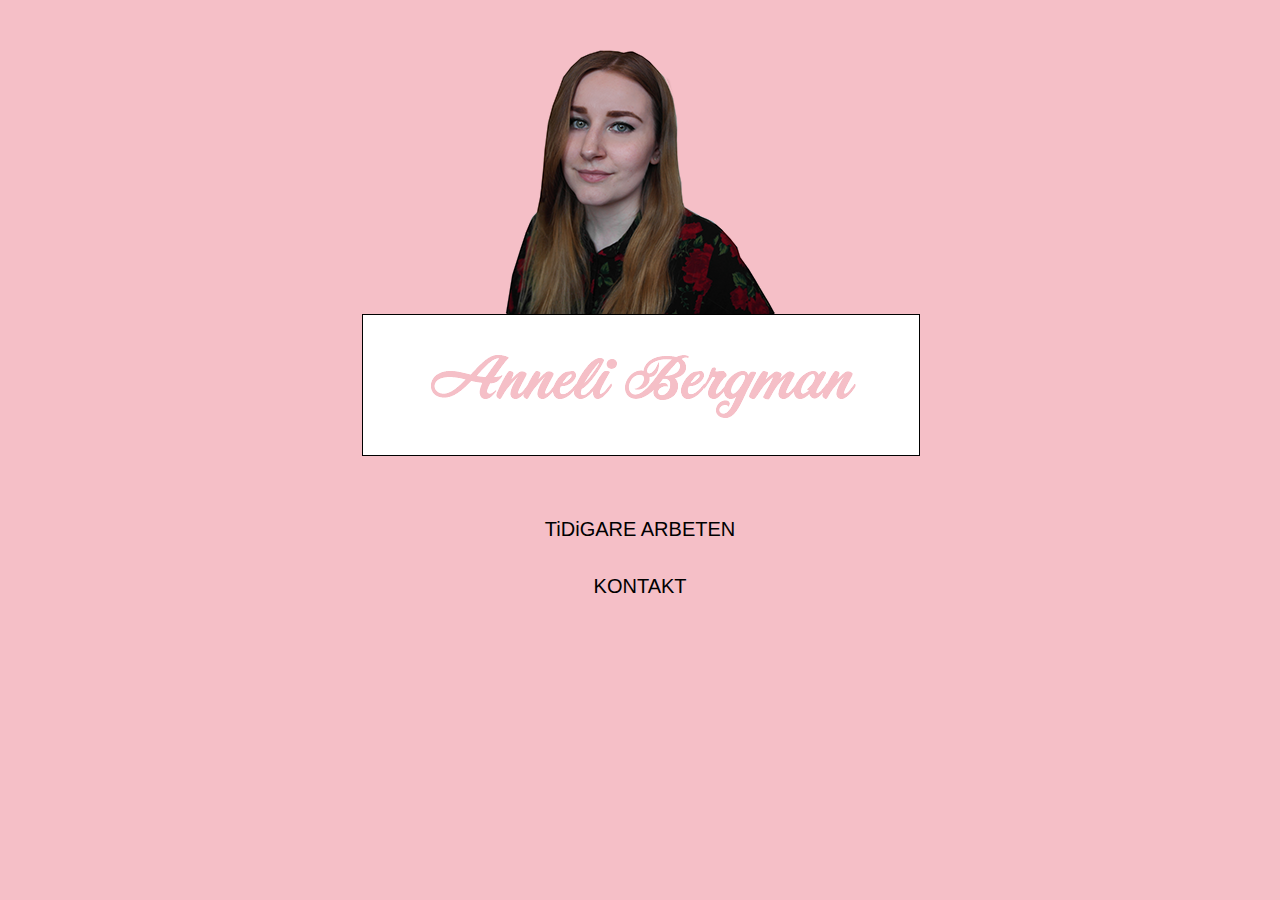
==== index.html @ 08a7d25a "1" ====
<!DOCTYPE html>
<html class="nojs html css_verticalspacer" lang="sv-SE">
 <head>

  <meta http-equiv="Content-type" content="text/html;charset=UTF-8"/>
  <meta name="generator" content="2017.0.4.363"/>
  <meta name="viewport" content="width=device-width, initial-scale=1.0"/>
  
  <script type="text/javascript">
   // Update the 'nojs'/'js' class on the html node
document.documentElement.className = document.documentElement.className.replace(/\bnojs\b/g, 'js');

// Check that all required assets are uploaded and up-to-date
if(typeof Muse == "undefined") window.Muse = {}; window.Muse.assets = {"required":["museutils.js", "museconfig.js", "jquery.musepolyfill.bgsize.js", "jquery.watch.js", "jquery.museresponsive.js", "require.js", "index.css"], "outOfDate":[]};
</script>
  
  <title>Hem</title>
  <!-- CSS -->
  <link rel="stylesheet" type="text/css" href="css/site_global.css?crc=4055949793"/>
  <link rel="stylesheet" type="text/css" href="css/index.css?crc=509711345" id="pagesheet"/>
  <!-- IE-only CSS -->
  <!--[if lt IE 9]>
  <link rel="stylesheet" type="text/css" href="css/nomq_index.css?crc=4184510606" id="nomq_pagesheet"/>
  <![endif]-->
   </head>
 <body>

  <div class="breakpoint active" id="bp_infinity" data-min-width="1171"><!-- responsive breakpoint node -->
   <div class="clearfix borderbox" id="page"><!-- column -->
    <div class="museBGSize colelem shared_content" id="u435" data-content-guid="u435_content"><!-- content -->
     <div class="fluid_height_spacer"></div>
    </div>
    <div class="clearfix colelem" id="pu257"><!-- group -->
     <div class="grpelem shared_content" id="u257" data-content-guid="u257_content"><!-- simple frame -->
      <div class="fluid_height_spacer"></div>
     </div>
     <img class="grpelem temp_no_img_src" id="u233-4" alt="Anneli Bergman" data-orig-src="images/u233-4.png?crc=238624727" data-image-width="557" src="images/blank.gif?crc=4208392903"/><!-- rasterized frame -->
    </div>
    <div class="clearfix colelem shared_content" id="u348-6" data-content-guid="u348-6_content"><!-- content -->
     <p id="u348-4"><span><a class="nonblock" href="porte.html"><span id="u348">TiDiGARE ARBETEN</span></a></span></p>
    </div>
    <div class="clearfix colelem shared_content" id="u459-6" data-content-guid="u459-6_content"><!-- content -->
     <p id="u459-4"><span><a class="nonblock" href="kontakt.html"><span id="u459">KONTAKT</span></a></span></p>
    </div>
    <div class="verticalspacer" data-offset-top="601" data-content-above-spacer="601" data-content-below-spacer="95"></div>
   </div>
  </div>
  <div class="breakpoint" id="bp_1170" data-min-width="1143" data-max-width="1170"><!-- responsive breakpoint node -->
   <div class="clearfix borderbox temp_no_id" data-orig-id="page"><!-- column -->
    <span class="museBGSize colelem placeholder" data-placeholder-for="u435_content"><!-- placeholder node --></span>
    <div class="clearfix colelem temp_no_id" data-orig-id="pu257"><!-- group -->
     <span class="grpelem placeholder" data-placeholder-for="u257_content"><!-- placeholder node --></span>
     <img class="grpelem temp_no_id temp_no_img_src" alt="Anneli Bergman" data-orig-src="images/u233-42.png?crc=48266319" data-image-width="443" data-orig-id="u233-4" src="images/blank.gif?crc=4208392903"/><!-- rasterized frame -->
    </div>
    <span class="clearfix colelem placeholder" data-placeholder-for="u348-6_content"><!-- placeholder node --></span>
    <span class="clearfix colelem placeholder" data-placeholder-for="u459-6_content"><!-- placeholder node --></span>
    <div class="verticalspacer" data-offset-top="620" data-content-above-spacer="619" data-content-below-spacer="77"></div>
   </div>
  </div>
  <div class="breakpoint" id="bp_1142" data-min-width="1106" data-max-width="1142"><!-- responsive breakpoint node -->
   <div class="clearfix borderbox temp_no_id" data-orig-id="page"><!-- column -->
    <span class="museBGSize colelem placeholder" data-placeholder-for="u435_content"><!-- placeholder node --></span>
    <div class="clearfix colelem temp_no_id" data-orig-id="pu257"><!-- group -->
     <span class="grpelem placeholder" data-placeholder-for="u257_content"><!-- placeholder node --></span>
     <img class="grpelem temp_no_id temp_no_img_src" alt="Anneli Bergman" data-orig-src="images/u233-43.png?crc=3867384442" data-image-width="432" data-orig-id="u233-4" src="images/blank.gif?crc=4208392903"/><!-- rasterized frame -->
    </div>
    <span class="clearfix colelem placeholder" data-placeholder-for="u348-6_content"><!-- placeholder node --></span>
    <span class="clearfix colelem placeholder" data-placeholder-for="u459-6_content"><!-- placeholder node --></span>
    <div class="verticalspacer" data-offset-top="599" data-content-above-spacer="598" data-content-below-spacer="98"></div>
   </div>
  </div>
  <div class="breakpoint" id="bp_1105" data-min-width="1076" data-max-width="1105"><!-- responsive breakpoint node -->
   <div class="clearfix borderbox temp_no_id" data-orig-id="page"><!-- column -->
    <span class="museBGSize colelem placeholder" data-placeholder-for="u435_content"><!-- placeholder node --></span>
    <div class="clearfix colelem temp_no_id" data-orig-id="pu257"><!-- group -->
     <span class="grpelem placeholder" data-placeholder-for="u257_content"><!-- placeholder node --></span>
     <img class="grpelem temp_no_id temp_no_img_src" alt="Anneli Bergman" data-orig-src="images/u233-44.png?crc=467879371" data-image-width="514" data-orig-id="u233-4" src="images/blank.gif?crc=4208392903"/><!-- rasterized frame -->
    </div>
    <span class="clearfix colelem placeholder" data-placeholder-for="u348-6_content"><!-- placeholder node --></span>
    <span class="clearfix colelem placeholder" data-placeholder-for="u459-6_content"><!-- placeholder node --></span>
    <div class="verticalspacer" data-offset-top="569" data-content-above-spacer="568" data-content-below-spacer="99"></div>
   </div>
  </div>
  <div class="breakpoint" id="bp_1075" data-min-width="1041" data-max-width="1075"><!-- responsive breakpoint node -->
   <div class="clearfix borderbox temp_no_id" data-orig-id="page"><!-- column -->
    <span class="museBGSize colelem placeholder" data-placeholder-for="u435_content"><!-- placeholder node --></span>
    <div class="clearfix colelem temp_no_id" data-orig-id="pu257"><!-- group -->
     <span class="grpelem placeholder" data-placeholder-for="u257_content"><!-- placeholder node --></span>
     <img class="grpelem temp_no_id temp_no_img_src" alt="Anneli Bergman" data-orig-src="images/u233-45.png?crc=4223969296" data-image-width="467" data-orig-id="u233-4" src="images/blank.gif?crc=4208392903"/><!-- rasterized frame -->
    </div>
    <span class="clearfix colelem placeholder" data-placeholder-for="u348-6_content"><!-- placeholder node --></span>
    <span class="clearfix colelem placeholder" data-placeholder-for="u459-6_content"><!-- placeholder node --></span>
    <div class="verticalspacer" data-offset-top="557" data-content-above-spacer="557" data-content-below-spacer="110"></div>
   </div>
  </div>
  <div class="breakpoint" id="bp_1040" data-min-width="989" data-max-width="1040"><!-- responsive breakpoint node -->
   <div class="clearfix borderbox temp_no_id" data-orig-id="page"><!-- column -->
    <span class="museBGSize colelem placeholder" data-placeholder-for="u435_content"><!-- placeholder node --></span>
    <div class="clearfix colelem temp_no_id" data-orig-id="pu257"><!-- group -->
     <span class="grpelem placeholder" data-placeholder-for="u257_content"><!-- placeholder node --></span>
     <img class="grpelem temp_no_id temp_no_img_src" alt="Anneli Bergman" data-orig-src="images/u233-46.png?crc=4193745362" data-image-width="451" data-orig-id="u233-4" src="images/blank.gif?crc=4208392903"/><!-- rasterized frame -->
    </div>
    <span class="clearfix colelem placeholder" data-placeholder-for="u348-6_content"><!-- placeholder node --></span>
    <span class="clearfix colelem placeholder" data-placeholder-for="u459-6_content"><!-- placeholder node --></span>
    <div class="verticalspacer" data-offset-top="517" data-content-above-spacer="516" data-content-below-spacer="151"></div>
   </div>
  </div>
  <div class="breakpoint" id="bp_988" data-min-width="810" data-max-width="988"><!-- responsive breakpoint node -->
   <div class="clearfix borderbox temp_no_id" data-orig-id="page"><!-- column -->
    <span class="museBGSize colelem placeholder" data-placeholder-for="u435_content"><!-- placeholder node --></span>
    <div class="clearfix colelem temp_no_id" data-orig-id="pu257"><!-- group -->
     <span class="grpelem placeholder" data-placeholder-for="u257_content"><!-- placeholder node --></span>
     <img class="grpelem temp_no_id temp_no_img_src" alt="Anneli Bergman" data-orig-src="images/u233-47.png?crc=4140780287" data-image-width="429" data-orig-id="u233-4" src="images/blank.gif?crc=4208392903"/><!-- rasterized frame -->
    </div>
    <span class="clearfix colelem placeholder" data-placeholder-for="u348-6_content"><!-- placeholder node --></span>
    <span class="clearfix colelem placeholder" data-placeholder-for="u459-6_content"><!-- placeholder node --></span>
    <div class="verticalspacer" data-offset-top="436" data-content-above-spacer="435" data-content-below-spacer="79"></div>
   </div>
  </div>
  <div class="breakpoint" id="bp_809" data-min-width="702" data-max-width="809"><!-- responsive breakpoint node -->
   <div class="clearfix borderbox temp_no_id" data-orig-id="page"><!-- column -->
    <span class="museBGSize colelem placeholder" data-placeholder-for="u435_content"><!-- placeholder node --></span>
    <div class="clearfix colelem temp_no_id" data-orig-id="pu257"><!-- group -->
     <span class="grpelem placeholder" data-placeholder-for="u257_content"><!-- placeholder node --></span>
     <img class="grpelem temp_no_id temp_no_img_src" alt="Anneli Bergman" data-orig-src="images/u233-48.png?crc=89315400" data-image-width="351" data-orig-id="u233-4" src="images/blank.gif?crc=4208392903"/><!-- rasterized frame -->
    </div>
    <span class="clearfix colelem placeholder" data-placeholder-for="u348-6_content"><!-- placeholder node --></span>
    <span class="clearfix colelem placeholder" data-placeholder-for="u459-6_content"><!-- placeholder node --></span>
    <div class="verticalspacer" data-offset-top="359" data-content-above-spacer="359" data-content-below-spacer="155"></div>
   </div>
  </div>
  <div class="breakpoint" id="bp_701" data-min-width="586" data-max-width="701"><!-- responsive breakpoint node -->
   <div class="clearfix borderbox temp_no_id" data-orig-id="page"><!-- column -->
    <span class="museBGSize colelem placeholder" data-placeholder-for="u435_content"><!-- placeholder node --></span>
    <div class="clearfix colelem temp_no_id" data-orig-id="pu257"><!-- group -->
     <span class="grpelem placeholder" data-placeholder-for="u257_content"><!-- placeholder node --></span>
     <img class="grpelem temp_no_id temp_no_img_src" alt="Anneli Bergman" data-orig-src="images/u233-49.png?crc=3844939963" data-image-width="304" data-orig-id="u233-4" src="images/blank.gif?crc=4208392903"/><!-- rasterized frame -->
    </div>
    <span class="clearfix colelem placeholder" data-placeholder-for="u348-6_content"><!-- placeholder node --></span>
    <span class="clearfix colelem placeholder" data-placeholder-for="u459-6_content"><!-- placeholder node --></span>
    <div class="verticalspacer" data-offset-top="334" data-content-above-spacer="333" data-content-below-spacer="44"></div>
   </div>
  </div>
  <div class="breakpoint" id="bp_585" data-min-width="505" data-max-width="585"><!-- responsive breakpoint node -->
   <div class="clearfix borderbox temp_no_id" data-orig-id="page"><!-- column -->
    <span class="museBGSize colelem placeholder" data-placeholder-for="u435_content"><!-- placeholder node --></span>
    <div class="clearfix colelem temp_no_id" data-orig-id="pu257"><!-- group -->
     <span class="grpelem placeholder" data-placeholder-for="u257_content"><!-- placeholder node --></span>
     <img class="grpelem temp_no_id temp_no_img_src" alt="Anneli Bergman" data-orig-src="images/u233-410.png?crc=309067470" data-image-width="254" data-orig-id="u233-4" src="images/blank.gif?crc=4208392903"/><!-- rasterized frame -->
    </div>
    <span class="clearfix colelem placeholder" data-placeholder-for="u348-6_content"><!-- placeholder node --></span>
    <span class="clearfix colelem placeholder" data-placeholder-for="u459-6_content"><!-- placeholder node --></span>
    <div class="verticalspacer" data-offset-top="290" data-content-above-spacer="290" data-content-below-spacer="87"></div>
   </div>
  </div>
  <div class="breakpoint" id="bp_504" data-min-width="370" data-max-width="504"><!-- responsive breakpoint node -->
   <div class="clearfix borderbox temp_no_id" data-orig-id="page"><!-- column -->
    <span class="museBGSize colelem placeholder" data-placeholder-for="u435_content"><!-- placeholder node --></span>
    <div class="clearfix colelem temp_no_id" data-orig-id="pu257"><!-- group -->
     <span class="grpelem placeholder" data-placeholder-for="u257_content"><!-- placeholder node --></span>
     <img class="grpelem temp_no_id temp_no_img_src" alt="Anneli Bergman" data-orig-src="images/u233-411.png?crc=4114354824" data-image-width="219" data-orig-id="u233-4" src="images/blank.gif?crc=4208392903"/><!-- rasterized frame -->
    </div>
    <span class="clearfix colelem placeholder" data-placeholder-for="u348-6_content"><!-- placeholder node --></span>
    <span class="clearfix colelem placeholder" data-placeholder-for="u459-6_content"><!-- placeholder node --></span>
    <div class="verticalspacer" data-offset-top="243" data-content-above-spacer="242" data-content-below-spacer="91"></div>
   </div>
  </div>
  <div class="breakpoint" id="bp_369" data-min-width="327" data-max-width="369"><!-- responsive breakpoint node -->
   <div class="clearfix borderbox temp_no_id" data-orig-id="page"><!-- column -->
    <span class="museBGSize colelem placeholder" data-placeholder-for="u435_content"><!-- placeholder node --></span>
    <div class="clearfix colelem temp_no_id" data-orig-id="pu257"><!-- group -->
     <span class="grpelem placeholder" data-placeholder-for="u257_content"><!-- placeholder node --></span>
     <img class="grpelem temp_no_id temp_no_img_src" alt="Anneli Bergman" data-orig-src="images/u233-412.png?crc=144789731" data-image-width="160" data-orig-id="u233-4" src="images/blank.gif?crc=4208392903"/><!-- rasterized frame -->
    </div>
    <span class="clearfix colelem placeholder" data-placeholder-for="u348-6_content"><!-- placeholder node --></span>
    <span class="clearfix colelem placeholder" data-placeholder-for="u459-6_content"><!-- placeholder node --></span>
    <div class="verticalspacer" data-offset-top="204" data-content-above-spacer="203" data-content-below-spacer="130"></div>
   </div>
  </div>
  <div class="breakpoint" id="bp_326" data-max-width="326"><!-- responsive breakpoint node -->
   <div class="clearfix borderbox temp_no_id" data-orig-id="page"><!-- column -->
    <span class="museBGSize colelem placeholder" data-placeholder-for="u435_content"><!-- placeholder node --></span>
    <div class="clearfix colelem temp_no_id" data-orig-id="pu257"><!-- group -->
     <span class="grpelem placeholder" data-placeholder-for="u257_content"><!-- placeholder node --></span>
     <img class="grpelem temp_no_id temp_no_img_src" alt="Anneli Bergman" data-orig-src="images/u233-413.png?crc=3924469878" data-image-width="141" data-orig-id="u233-4" src="images/blank.gif?crc=4208392903"/><!-- rasterized frame -->
    </div>
    <span class="clearfix colelem placeholder" data-placeholder-for="u348-6_content"><!-- placeholder node --></span>
    <span class="clearfix colelem placeholder" data-placeholder-for="u459-6_content"><!-- placeholder node --></span>
    <div class="verticalspacer" data-offset-top="215" data-content-above-spacer="214" data-content-below-spacer="61"></div>
   </div>
  </div>
  <!-- Other scripts -->
  <script type="text/javascript">
   // Decide weather to suppress missing file error or not based on preference setting
var suppressMissingFileError = false
</script>
  <script type="text/javascript">
   window.Muse.assets.check=function(d){if(!window.Muse.assets.checked){window.Muse.assets.checked=!0;var b={},c=function(a,b){if(window.getComputedStyle){var c=window.getComputedStyle(a,null);return c&&c.getPropertyValue(b)||c&&c[b]||""}if(document.documentElement.currentStyle)return(c=a.currentStyle)&&c[b]||a.style&&a.style[b]||"";return""},a=function(a){if(a.match(/^rgb/))return a=a.replace(/\s+/g,"").match(/([\d\,]+)/gi)[0].split(","),(parseInt(a[0])<<16)+(parseInt(a[1])<<8)+parseInt(a[2]);if(a.match(/^\#/))return parseInt(a.substr(1),
16);return 0},g=function(g){for(var f=document.getElementsByTagName("link"),h=0;h<f.length;h++)if("text/css"==f[h].type){var i=(f[h].href||"").match(/\/?css\/([\w\-]+\.css)\?crc=(\d+)/);if(!i||!i[1]||!i[2])break;b[i[1]]=i[2]}f=document.createElement("div");f.className="version";f.style.cssText="display:none; width:1px; height:1px;";document.getElementsByTagName("body")[0].appendChild(f);for(h=0;h<Muse.assets.required.length;){var i=Muse.assets.required[h],l=i.match(/([\w\-\.]+)\.(\w+)$/),k=l&&l[1]?
l[1]:null,l=l&&l[2]?l[2]:null;switch(l.toLowerCase()){case "css":k=k.replace(/\W/gi,"_").replace(/^([^a-z])/gi,"_$1");f.className+=" "+k;k=a(c(f,"color"));l=a(c(f,"backgroundColor"));k!=0||l!=0?(Muse.assets.required.splice(h,1),"undefined"!=typeof b[i]&&(k!=b[i]>>>24||l!=(b[i]&16777215))&&Muse.assets.outOfDate.push(i)):h++;f.className="version";break;case "js":h++;break;default:throw Error("Unsupported file type: "+l);}}d?d().jquery!="1.8.3"&&Muse.assets.outOfDate.push("jquery-1.8.3.min.js"):Muse.assets.required.push("jquery-1.8.3.min.js");
f.parentNode.removeChild(f);if(Muse.assets.outOfDate.length||Muse.assets.required.length)f="En del filer på servern kanske saknas eller är felaktiga. Rensa webbläsarens cacheminne och försök igen. Kontakta webbplatsadministratören om problemet kvarstår.",g&&Muse.assets.outOfDate.length&&(f+="\nOut of date: "+Muse.assets.outOfDate.join(",")),g&&Muse.assets.required.length&&(f+="\nMissing: "+Muse.assets.required.join(",")),suppressMissingFileError?(f+="\nUse SuppressMissingFileError key in AppPrefs.xml to show missing file error pop up.",console.log(f)):alert(f)};location&&location.search&&location.search.match&&location.search.match(/muse_debug/gi)?
setTimeout(function(){g(!0)},5E3):g()}};
var muse_init=function(){require.config({baseUrl:""});require(["jquery","museutils","whatinput","jquery.musepolyfill.bgsize","jquery.watch","jquery.museresponsive"],function(d){var $ = d;$(document).ready(function(){try{
window.Muse.assets.check($);/* body */
Muse.Utils.transformMarkupToFixBrowserProblemsPreInit();/* body */
Muse.Utils.prepHyperlinks(true);/* body */
Muse.Utils.fullPage('#page');/* 100% height page */
$( '.breakpoint' ).registerBreakpoint();/* Register breakpoints */
Muse.Utils.transformMarkupToFixBrowserProblems();/* body */
}catch(b){if(b&&"function"==typeof b.notify?b.notify():Muse.Assert.fail("Error calling selector function: "+b),false)throw b;}})})};

</script>
  <!-- RequireJS script -->
  <script src="scripts/require.js?crc=3951022091" type="text/javascript" async data-main="scripts/museconfig.js?crc=4177022356" onload="if (requirejs) requirejs.onError = function(requireType, requireModule) { if (requireType && requireType.toString && requireType.toString().indexOf && 0 <= requireType.toString().indexOf('#scripterror')) window.Muse.assets.check(); }" onerror="window.Muse.assets.check();"></script>
   </body>
</html>
---- css/site_global.css ----
html{min-height:100%;min-width:100%;-ms-text-size-adjust:none;}body,div,dl,dt,dd,ul,ol,li,nav,h1,h2,h3,h4,h5,h6,pre,code,form,fieldset,legend,input,button,textarea,p,blockquote,th,td,a{margin:0px;padding:0px;border-width:0px;border-style:solid;border-color:transparent;-webkit-transform-origin:left top;-ms-transform-origin:left top;-o-transform-origin:left top;transform-origin:left top;background-repeat:no-repeat;}button.submit-btn{-moz-box-sizing:content-box;-webkit-box-sizing:content-box;box-sizing:content-box;}.transition{-webkit-transition-property:background-image,background-position,background-color,border-color,border-radius,color,font-size,font-style,font-weight,letter-spacing,line-height,text-align,box-shadow,text-shadow,opacity;transition-property:background-image,background-position,background-color,border-color,border-radius,color,font-size,font-style,font-weight,letter-spacing,line-height,text-align,box-shadow,text-shadow,opacity;}.transition *{-webkit-transition:inherit;transition:inherit;}table{border-collapse:collapse;border-spacing:0px;}fieldset,img{border:0px;border-style:solid;-webkit-transform-origin:left top;-ms-transform-origin:left top;-o-transform-origin:left top;transform-origin:left top;}address,caption,cite,code,dfn,em,strong,th,var,optgroup{font-style:inherit;font-weight:inherit;}del,ins{text-decoration:none;}li{list-style:none;}caption,th{text-align:left;}h1,h2,h3,h4,h5,h6{font-size:100%;font-weight:inherit;}input,button,textarea,select,optgroup,option{font-family:inherit;font-size:inherit;font-style:inherit;font-weight:inherit;}.form-grp input,.form-grp textarea{-webkit-appearance:none;-webkit-border-radius:0;}body{font-family:Arial, Helvetica Neue, Helvetica, sans-serif;text-align:left;font-size:14px;line-height:17px;word-wrap:break-word;text-rendering:optimizeLegibility;-moz-font-feature-settings:'liga';-ms-font-feature-settings:'liga';-webkit-font-feature-settings:'liga';font-feature-settings:'liga';}a:link{color:#000000;text-decoration:inherit;}a:visited{color:#800080;text-decoration:inherit;}a:hover{color:#534741;text-decoration:underline;}a:active{color:#EE0000;text-decoration:inherit;}a.nontext{color:black;text-decoration:none;font-style:normal;font-weight:normal;}.normal_text{color:#000000;direction:ltr;font-family:Arial, Helvetica Neue, Helvetica, sans-serif;font-size:14px;font-style:normal;font-weight:normal;letter-spacing:0px;line-height:17px;text-align:left;text-decoration:none;text-indent:0px;text-transform:none;vertical-align:0px;padding:0px;}.list0 li:before{position:absolute;right:100%;letter-spacing:0px;text-decoration:none;font-weight:normal;font-style:normal;}.rtl-list li:before{right:auto;left:100%;}.nls-None > li:before,.nls-None .list3 > li:before,.nls-None .list6 > li:before{margin-right:6px;content:'•';}.nls-None .list1 > li:before,.nls-None .list4 > li:before,.nls-None .list7 > li:before{margin-right:6px;content:'○';}.nls-None,.nls-None .list1,.nls-None .list2,.nls-None .list3,.nls-None .list4,.nls-None .list5,.nls-None .list6,.nls-None .list7,.nls-None .list8{padding-left:34px;}.nls-None.rtl-list,.nls-None .list1.rtl-list,.nls-None .list2.rtl-list,.nls-None .list3.rtl-list,.nls-None .list4.rtl-list,.nls-None .list5.rtl-list,.nls-None .list6.rtl-list,.nls-None .list7.rtl-list,.nls-None .list8.rtl-list{padding-left:0px;padding-right:34px;}.nls-None .list2 > li:before,.nls-None .list5 > li:before,.nls-None .list8 > li:before{margin-right:6px;content:'-';}.nls-None.rtl-list > li:before,.nls-None .list1.rtl-list > li:before,.nls-None .list2.rtl-list > li:before,.nls-None .list3.rtl-list > li:before,.nls-None .list4.rtl-list > li:before,.nls-None .list5.rtl-list > li:before,.nls-None .list6.rtl-list > li:before,.nls-None .list7.rtl-list > li:before,.nls-None .list8.rtl-list > li:before{margin-right:0px;margin-left:6px;}.TabbedPanelsTab{white-space:nowrap;}.MenuBar .MenuBarView,.MenuBar .SubMenuView{display:block;list-style:none;}.MenuBar .SubMenu{display:none;position:absolute;}.NoWrap{white-space:nowrap;word-wrap:normal;}.rootelem{margin-left:auto;margin-right:auto;}.colelem{display:inline;float:left;clear:both;}.clearfix:after{content:"\0020";visibility:hidden;display:block;height:0px;clear:both;}*:first-child+html .clearfix{zoom:1;}.clip_frame{overflow:hidden;}.popup_anchor{position:relative;width:0px;height:0px;}.popup_element{z-index:100000;}.svg{display:block;vertical-align:top;}span.wrap{content:'';clear:left;display:block;}span.actAsInlineDiv{display:inline-block;}.position_content,.excludeFromNormalFlow{float:left;}.preload_images{position:absolute;overflow:hidden;left:-9999px;top:-9999px;height:1px;width:1px;}.preload{height:1px;width:1px;}.animateStates{-webkit-transition:0.3s ease-in-out;-moz-transition:0.3s ease-in-out;-o-transition:0.3s ease-in-out;transition:0.3s ease-in-out;}[data-whatinput="mouse"] *:focus,[data-whatinput="touch"] *:focus,input:focus,textarea:focus{outline:none;}textarea{resize:none;overflow:auto;}.fld-prompt{pointer-events:none;}.wrapped-input{position:absolute;top:0px;left:0px;background:transparent;border:none;}.submit-btn{z-index:50000;cursor:pointer;}.anchor_item{width:22px;height:18px;}.MenuBar .SubMenuVisible,.MenuBarVertical .SubMenuVisible,.MenuBar .SubMenu .SubMenuVisible,.popup_element.Active,span.actAsPara,.actAsDiv,a.nonblock.nontext,img.block{display:block;}.widget_invisible,.js .invi,.js .mse_pre_init{visibility:hidden;}.ose_ei{visibility:hidden;z-index:0;}.no_vert_scroll{overflow-y:hidden;}.always_vert_scroll{overflow-y:scroll;}.always_horz_scroll{overflow-x:scroll;}.fullscreen{overflow:hidden;left:0px;top:0px;position:fixed;height:100%;width:100%;-moz-box-sizing:border-box;-webkit-box-sizing:border-box;-ms-box-sizing:border-box;box-sizing:border-box;}.fullwidth{position:absolute;}.borderbox{-moz-box-sizing:border-box;-webkit-box-sizing:border-box;-ms-box-sizing:border-box;box-sizing:border-box;}.scroll_wrapper{position:absolute;overflow:auto;left:0px;right:0px;top:0px;bottom:0px;padding-top:0px;padding-bottom:0px;margin-top:0px;margin-bottom:0px;}.browser_width > *{position:absolute;left:0px;right:0px;}.grpelem,.accordion_wrapper{display:inline;float:left;}.fld-checkbox input[type=checkbox],.fld-radiobutton input[type=radio]{position:absolute;overflow:hidden;clip:rect(0px, 0px, 0px, 0px);height:1px;width:1px;margin:-1px;padding:0px;border:0px;}.fld-checkbox input[type=checkbox] + label,.fld-radiobutton input[type=radio] + label{display:inline-block;background-repeat:no-repeat;cursor:pointer;float:left;width:100%;height:100%;}.pointer_cursor,.fld-recaptcha-mode,.fld-recaptcha-refresh,.fld-recaptcha-help{cursor:pointer;}p,h1,h2,h3,h4,h5,h6,ol,ul,span.actAsPara{max-height:1000000px;}.superscript{vertical-align:super;font-size:66%;line-height:0px;}.subscript{vertical-align:sub;font-size:66%;line-height:0px;}.horizontalSlideShow{-ms-touch-action:pan-y;touch-action:pan-y;}.verticalSlideShow{-ms-touch-action:pan-x;touch-action:pan-x;}.colelem100,.verticalspacer{clear:both;}.list0 li,.MenuBar .MenuItemContainer,.SlideShowContentPanel .fullscreen img,.css_verticalspacer .verticalspacer{position:relative;}.popup_element.Inactive,.js .disn,.js .an_invi,.hidden,.breakpoint{display:none;}#muse_css_mq{position:absolute;display:none;background-color:#FFFFFE;}.fluid_height_spacer{width:0.01px;}.muse_check_css{display:none;position:fixed;}@media screen and (-webkit-min-device-pixel-ratio:0){body{text-rendering:auto;}}
---- css/index.css ----
.version.index{color:#00001E;background-color:#6193F1;}#page{width:100%;background-color:#F5BFC7;border-color:#000000;border-width:0px;margin-right:auto;z-index:1;background-image:none;margin-left:auto;}#u435{position:relative;background-color:transparent;filter:alpha(opacity=100);opacity:1;background-repeat:no-repeat;z-index:13;-ms-filter:"progid:DXImageTransform.Microsoft.Alpha(Opacity=100)";background-position:left center;background-size:contain;}#pu257{z-index:2;}#u257{border-color:#000000;border-style:solid;z-index:2;border-width:1px;position:relative;background-color:#FFFFFF;margin-right:-10000px;}#u233-4{display:block;margin-right:-10000px;z-index:3;vertical-align:top;position:relative;}#u348-6{z-index:7;position:relative;background-color:transparent;text-align:center;line-height:24px;font-size:20px;}#u459-6{z-index:14;position:relative;background-color:transparent;text-align:center;line-height:24px;font-size:20px;}.html{background-color:#F5BFC7;}body{position:relative;}@media (min-width: 1171px), print{#muse_css_mq{background-color:#FFFFFF;}#bp_infinity.active{display:block;}#page{min-height:600.6000000000001px;padding-bottom:95.39999999999986px;max-width:1200px;}#u435{background-image:url("../images/sam_3960.png?crc=3817084137");width:46.34%;margin-left:26.84%;left:0px;}#u435 .fluid_height_spacer{padding-bottom:56.4748201438849%;}#pu257{width:46.5%;margin-left:26.75%;}#u257{margin-bottom:-1px;width:99.65%;margin-left:0.18%;left:5.684341886080802e-14px;}#u257 .fluid_height_spacer{padding-bottom:25.179856115107913%;}#u233-4{margin-top:34px;width:99.83%;margin-left:0.09%;left:5.684341886080802e-14px;}#u348-6{min-height:27px;margin-top:62px;width:16.17%;margin-left:41.92%;left:0px;}#u459-6{min-height:27px;margin-top:30px;width:8.67%;margin-left:45.67%;left:0px;}.css_verticalspacer .verticalspacer{height:calc(100vh - 696px);}}@media (min-width: 1143px) and (max-width: 1170px){#muse_css_mq{background-color:#000492;}#bp_1170.active{display:block;}#page{min-height:620px;padding-bottom:76px;max-width:1170px;}#u435{background-image:url("../images/sam_3960.png?crc=3817084137");width:46.5%;margin-left:26.76%;left:0px;}#u435 .fluid_height_spacer{padding-bottom:56.25%;}#pu257{width:46.42%;margin-left:26.8%;}#u257{margin-bottom:-1px;width:99.82%;margin-left:0.1%;left:-0.5000000000000568px;}#u257 .fluid_height_spacer{padding-bottom:25.092250922509223%;}#u233-4{margin-top:32px;width:81.59%;margin-left:9.21%;left:-0.5000000000000568px;}#u348-6{min-height:27px;margin-top:92px;width:16.16%;margin-left:41.93%;left:-1px;}#u459-6{min-height:27px;margin-top:31px;width:8.64%;margin-left:45.69%;left:-1px;}.css_verticalspacer .verticalspacer{height:calc(100vh - 696px);}body{overflow-x:hidden;}}@media (min-width: 1106px) and (max-width: 1142px){#muse_css_mq{background-color:#000476;}#bp_1142.active{display:block;}#page{min-height:599px;padding-bottom:97px;max-width:1142px;}#u435{background-image:url("../images/sam_3960.png?crc=3817084137");width:46.5%;margin-left:26.76%;left:-1px;}#u435 .fluid_height_spacer{padding-bottom:56.30885122410546%;}#pu257{width:46.41%;margin-left:26.8%;}#u257{margin-bottom:-1px;width:99.82%;margin-left:0.1%;left:-5.684341886080802e-14px;}#u257 .fluid_height_spacer{padding-bottom:25.14177693761815%;}#u233-4{margin-top:31px;width:81.51%;margin-left:9.25%;left:-5.684341886080802e-14px;}#u348-6{min-height:27px;margin-top:56px;width:17.17%;margin-left:41.42%;left:0px;}#u459-6{min-height:27px;margin-top:56px;width:8.67%;margin-left:45.67%;left:-1px;}.css_verticalspacer .verticalspacer{height:calc(100vh - 696px);}body{overflow-x:hidden;}}@media (min-width: 1076px) and (max-width: 1105px){#muse_css_mq{background-color:#000451;}#bp_1105.active{display:block;}#page{min-height:569px;padding-bottom:98px;max-width:1105px;}#u435{background-image:url("../images/sam_3960.png?crc=3817084137");width:46.52%;margin-left:26.75%;left:0px;}#u435 .fluid_height_spacer{padding-bottom:56.22568093385214%;}#pu257{width:46.52%;margin-left:26.75%;}#u257{margin-bottom:-1px;width:99.62%;margin-left:0.2%;left:-0.49999999999994316px;}#u257 .fluid_height_spacer{padding-bottom:25.1953125%;}#u233-4{margin-top:32px;width:100%;margin-left:0%;left:-0.49999999999994316px;}#u348-6,#u459-6{min-height:27px;margin-top:48px;width:46.52%;margin-left:26.75%;left:0px;}.css_verticalspacer .verticalspacer{height:calc(100vh - 667px);}body{overflow-x:hidden;}}@media (min-width: 1041px) and (max-width: 1075px){#muse_css_mq{background-color:#000433;}#bp_1075.active{display:block;}#page{min-height:520px;padding-top:37px;padding-bottom:110px;max-width:1075px;}#u435{background-image:url("../images/sam_3960.png?crc=3817084137");width:43.45%;margin-left:28.28%;left:-1px;}#u435 .fluid_height_spacer{padding-bottom:54.81798715203426%;}#pu257{width:43.45%;margin-left:28.28%;}#u257{margin-bottom:-1px;width:99.58%;margin-left:0.22%;left:-1px;}#u257 .fluid_height_spacer{padding-bottom:24.516129032258064%;}#u233-4{margin-top:28px;width:100%;margin-left:0%;left:-1px;}#u348-6,#u459-6{min-height:27px;margin-top:48px;width:43.45%;margin-left:28.28%;left:-1px;}.css_verticalspacer .verticalspacer{height:calc(100vh - 667px);}body{overflow-x:hidden;}}@media (min-width: 989px) and (max-width: 1040px){#muse_css_mq{background-color:#000410;}#bp_1040.active{display:block;}#page{min-height:479.88903100775224px;padding-top:37px;padding-bottom:150.11096899224776px;max-width:1040px;}#u435{background-image:url("../images/sam_3960-u435-fr.png?crc=4133137788");width:43.47%;margin-left:28.27%;left:-1px;}#u435 .fluid_height_spacer{padding-bottom:54.86725663716814%;}#pu257{width:43.47%;margin-left:28.27%;}#u257{margin-bottom:-1px;width:99.56%;margin-left:0.23%;left:-1px;}#u257 .fluid_height_spacer{padding-bottom:24.444444444444443%;}#u233-4{margin-top:16px;width:99.78%;margin-left:0.12%;left:-1px;}#u348-6{min-height:27px;margin-top:34px;width:43.47%;margin-left:28.27%;left:0px;}#u459-6{min-height:27px;margin-top:33px;width:43.47%;margin-left:28.27%;left:-1px;}.css_verticalspacer .verticalspacer{height:calc(100vh - 667px);}body{overflow-x:hidden;}}@media (min-width: 810px) and (max-width: 988px){#muse_css_mq{background-color:#0003dc;}#bp_988.active{display:block;}#page{min-height:416px;padding-top:20px;padding-bottom:78px;max-width:988px;}#u435{background-image:url("../images/sam_3960-u435-fr2.png?crc=158328866");width:43.43%;margin-left:28.29%;left:0px;}#u435 .fluid_height_spacer{padding-bottom:54.77855477855478%;}#pu257{width:43.53%;margin-left:28.24%;}#u257{margin-bottom:-1px;width:99.31%;margin-left:0.35%;left:0px;}#u257 .fluid_height_spacer{padding-bottom:17.56440281030445%;}#u233-4{margin-top:10px;width:99.77%;margin-left:0.12%;left:0px;}#u348-6{min-height:27px;margin-top:26px;width:43.43%;margin-left:28.29%;left:0px;}#u459-6{min-height:27px;margin-top:25px;width:43.43%;margin-left:28.29%;left:0px;}.css_verticalspacer .verticalspacer{height:calc(100vh - 514px);}body{overflow-x:hidden;}}@media (min-width: 702px) and (max-width: 809px){#muse_css_mq{background-color:#000329;}#bp_809.active{display:block;}#page{min-height:339px;padding-top:20px;padding-bottom:155px;max-width:809px;}#u435{background-image:url("../images/sam_3960-u435-fr3.png?crc=155461490");width:43.39%;margin-left:28.31%;left:0px;}#u435 .fluid_height_spacer{padding-bottom:54.98575498575499%;}#pu257{width:43.52%;margin-left:28.25%;}#u257{width:99.44%;margin-left:0.29%;left:0.5px;}#u257 .fluid_height_spacer{padding-bottom:17.42857142857143%;}#u233-4{margin-top:14px;width:99.72%;margin-left:0.15%;left:0.5px;}#u348-6{min-height:27px;margin-top:14px;width:43.39%;margin-left:28.31%;left:0px;}#u459-6{min-height:27px;margin-top:16px;width:43.39%;margin-left:28.31%;left:0px;}.css_verticalspacer .verticalspacer{height:calc(100vh - 514px);}body{overflow-x:hidden;}}@media (min-width: 586px) and (max-width: 701px){#muse_css_mq{background-color:#0002bd;}#bp_701.active{display:block;}#page{min-height:314px;padding-top:20px;padding-bottom:43px;max-width:701px;}#u435{background-image:url("../images/sam_3960-u435-fr4.png?crc=4000275813");width:43.51%;margin-left:28.25%;left:0px;}#u435 .fluid_height_spacer{padding-bottom:54.75409836065573%;}#pu257{width:43.51%;margin-left:28.25%;}#u257{width:99.35%;margin-left:0.33%;left:0px;}#u257 .fluid_height_spacer{padding-bottom:17.491749174917494%;}#u233-4{margin-top:10px;width:99.68%;margin-left:0.17%;left:0px;}#u348-6{min-height:27px;margin-top:18px;width:43.51%;margin-left:28.25%;left:0px;}#u459-6{min-height:27px;margin-top:15px;width:43.51%;margin-left:28.25%;left:0px;}#u348-4,#u459-4{line-height:0px;}#u348,#u459{font-size:16px;line-height:19px;}.css_verticalspacer .verticalspacer{height:calc(100vh - 377px);}body{overflow-x:hidden;}}@media (min-width: 505px) and (max-width: 585px){#muse_css_mq{background-color:#000249;}#bp_585.active{display:block;}#page{min-height:269.80372576525207px;padding-top:20px;padding-bottom:87.19627423474793px;max-width:585px;}#u435{background-image:url("../images/sam_3960-u435-fr5.png?crc=4171264278");width:43.42%;margin-left:28.3%;left:-1px;}#u435 .fluid_height_spacer{padding-bottom:54.7244094488189%;}#pu257{width:43.59%;margin-left:28.21%;}#u257{margin-bottom:-1px;width:99.22%;margin-left:0.4%;left:0px;}#u257 .fluid_height_spacer{padding-bottom:17.391304347826086%;}#u233-4{margin-top:7px;width:99.61%;margin-left:0.2%;left:0px;}#u348-6{min-height:22px;margin-top:19px;width:43.42%;margin-left:28.3%;left:-1px;}#u459-6{min-height:27px;margin-top:18px;width:43.42%;margin-left:28.3%;left:-1px;}#u348-4,#u459-4{line-height:0px;}#u348,#u459{font-size:14px;line-height:17px;}.css_verticalspacer .verticalspacer{height:calc(100vh - 377px);}body{overflow-x:hidden;}}@media (min-width: 370px) and (max-width: 504px){#muse_css_mq{background-color:#0001f8;}#bp_504.active{display:block;}#page{min-height:222.94794646548206px;padding-top:20px;padding-bottom:90.05205353451794px;max-width:504px;}#u435{background-image:url("../images/sam_3960-u435-fr6.png?crc=65718570");width:43.46%;margin-left:28.28%;left:0px;}#u435 .fluid_height_spacer{padding-bottom:54.794520547945204%;}#pu257{width:43.66%;margin-left:28.18%;}#u257{margin-bottom:-1px;width:99.1%;margin-left:0.46%;left:0px;}#u257 .fluid_height_spacer{padding-bottom:17.431192660550458%;}#u233-4{margin-top:7px;width:99.55%;margin-left:0.23%;left:0px;}#u348-6{min-height:21px;margin-top:10px;width:43.46%;margin-left:28.28%;left:1px;}#u459-6{min-height:18px;margin-top:15px;width:43.46%;margin-left:28.28%;left:0px;}#u348-4,#u459-4{line-height:0px;}#u348,#u459{font-size:14px;line-height:17px;}.css_verticalspacer .verticalspacer{height:calc(100vh - 333px);}body{overflow-x:hidden;}}@media (min-width: 327px) and (max-width: 369px){#muse_css_mq{background-color:#000171;}#bp_369.active{display:block;}#page{min-height:183.91708523369073px;padding-top:20px;padding-bottom:129.08291476630927px;max-width:369px;}#u435{background-image:url("../images/sam_3960-u435-fr7.png?crc=483972332");width:43.37%;margin-left:28.32%;left:-1px;}#u435 .fluid_height_spacer{padding-bottom:55.00000000000001%;}#pu257{width:43.64%;margin-left:28.19%;}#u257{margin-bottom:-1px;width:98.76%;margin-left:0.63%;left:1.4210854715202004e-14px;}#u257 .fluid_height_spacer{padding-bottom:16.9811320754717%;}#u233-4{margin-top:2px;width:99.38%;margin-left:0.32%;left:-0.9999999999999858px;}#u348-6{min-height:21px;margin-top:14px;width:43.37%;margin-left:28.32%;left:1px;}#u459-6{min-height:18px;margin-top:15px;width:43.37%;margin-left:28.32%;left:-1px;}#u348-4,#u459-4{line-height:0px;}#u348,#u459{font-size:14px;line-height:17px;}.css_verticalspacer .verticalspacer{height:calc(100vh - 333px);}body{overflow-x:hidden;}}@media (max-width: 326px){#muse_css_mq{background-color:#000146;}#bp_326.active{display:block;}#page{min-height:195px;padding-top:20px;padding-bottom:60px;max-width:326px;}#u435{background-image:url("../images/sam_3960-u435-fr8.png?crc=319441018");width:43.56%;margin-left:28.23%;left:0px;}#u435 .fluid_height_spacer{padding-bottom:54.929577464788736%;}#pu257{width:43.56%;margin-left:28.23%;}#u257{margin-bottom:-1px;width:98.6%;margin-left:0.71%;left:0px;}#u257 .fluid_height_spacer{padding-bottom:35%;}#u233-4{margin-bottom:-1px;margin-top:2px;width:99.3%;margin-left:0.36%;left:-1px;}#u348-6{min-height:21px;margin-top:12px;width:43.56%;margin-left:28.23%;left:0px;}#u459-6{min-height:18px;margin-top:16px;width:43.56%;margin-left:28.23%;left:0px;}#u348-4,#u459-4{line-height:0px;}#u348,#u459{font-size:14px;line-height:17px;}.css_verticalspacer .verticalspacer{height:calc(100vh - 275px);}body{overflow-x:hidden;min-width:320px;}}
---- css/nomq_index.css ----
#muse_css_mq{background-color:#FFFFFF;}#bp_infinity.active{display:block;}#page{min-height:600.6000000000001px;padding-bottom:95.39999999999986px;max-width:1200px;}#u435{background-image:url("../images/sam_3960.png?crc=3817084137");width:46.34%;margin-left:26.84%;left:0px;}#u435 .fluid_height_spacer{padding-bottom:56.4748201438849%;}#pu257{width:46.5%;margin-left:26.75%;}#u257{margin-bottom:-1px;width:99.65%;margin-left:0.18%;left:5.684341886080802e-14px;}#u257 .fluid_height_spacer{padding-bottom:25.179856115107913%;}#u233-4{margin-top:34px;width:99.83%;margin-left:0.09%;left:5.684341886080802e-14px;}#u348-6{min-height:27px;margin-top:62px;width:16.17%;margin-left:41.92%;left:0px;}#u459-6{min-height:27px;margin-top:30px;width:8.67%;margin-left:45.67%;left:0px;}.css_verticalspacer .verticalspacer{height:calc(100vh - 696px);}
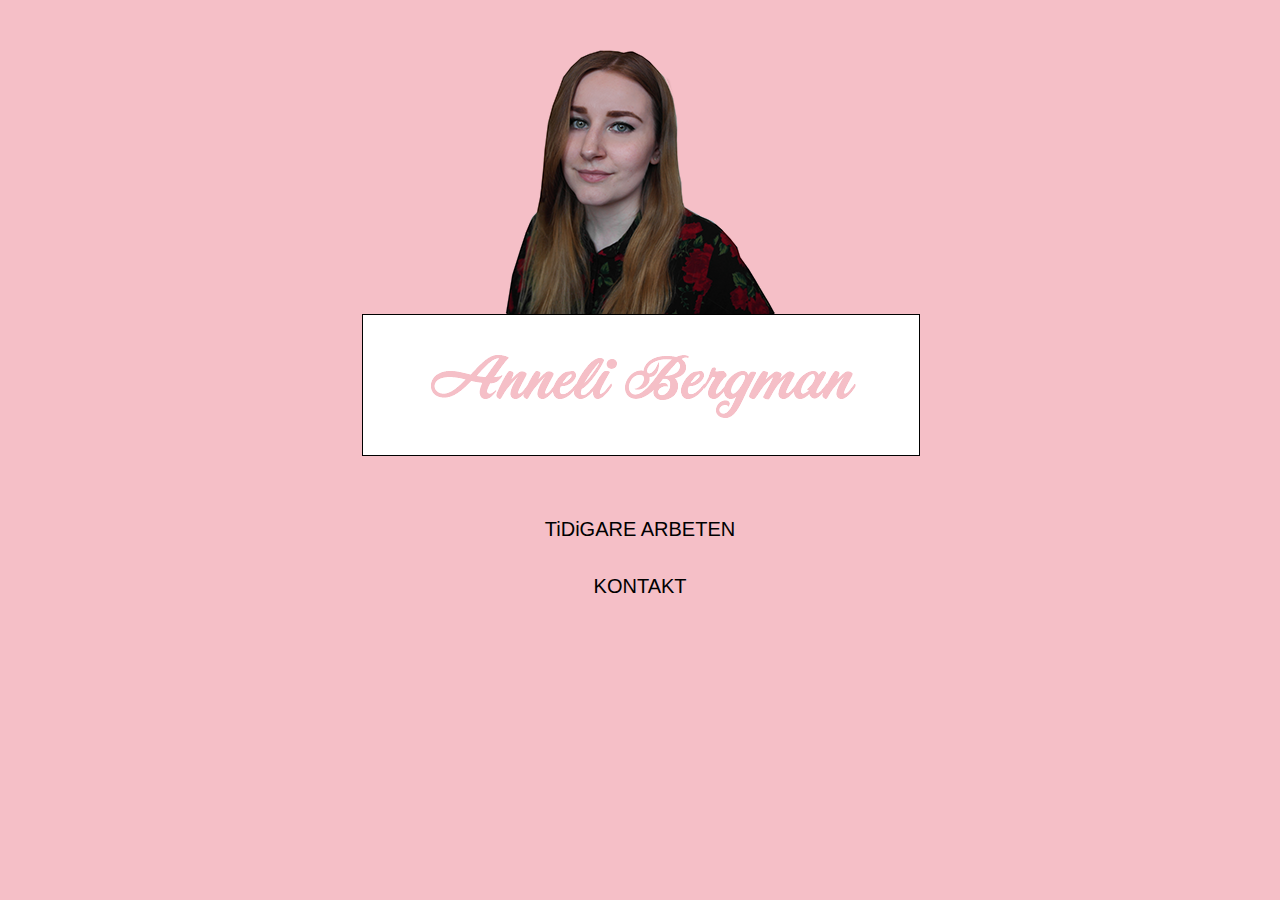
==== commit e7ea6153: "5" ====
--- a/index.html
+++ b/index.html
@@ -3,7 +3,7 @@
  <head>
 
   <meta http-equiv="Content-type" content="text/html;charset=UTF-8"/>
-  <meta name="generator" content="2017.0.4.363"/>
+  <meta name="generator" content="2017.1.0.379"/>
   <meta name="viewport" content="width=device-width, initial-scale=1.0"/>
   
   <script type="text/javascript">
@@ -16,177 +16,226 @@
   
   <title>Hem</title>
   <!-- CSS -->
-  <link rel="stylesheet" type="text/css" href="css/site_global.css?crc=4055949793"/>
-  <link rel="stylesheet" type="text/css" href="css/index.css?crc=509711345" id="pagesheet"/>
+  <link rel="stylesheet" type="text/css" href="css/site_global.css?crc=3798535280"/>
+  <link rel="stylesheet" type="text/css" href="css/index.css?crc=301125747" id="pagesheet"/>
   <!-- IE-only CSS -->
   <!--[if lt IE 9]>
-  <link rel="stylesheet" type="text/css" href="css/nomq_index.css?crc=4184510606" id="nomq_pagesheet"/>
+  <link rel="stylesheet" type="text/css" href="css/nomq_index.css?crc=428108215" id="nomq_pagesheet"/>
   <![endif]-->
-   </head>
+    <!--custom head HTML-->
+  <script>
+  (function(i,s,o,g,r,a,m){i['GoogleAnalyticsObject']=r;i[r]=i[r]||function(){
+  (i[r].q=i[r].q||[]).push(arguments)},i[r].l=1*new Date();a=s.createElement(o),
+  m=s.getElementsByTagName(o)[0];a.async=1;a.src=g;m.parentNode.insertBefore(a,m)
+  })(window,document,'script','https://www.google-analytics.com/analytics.js','ga');
+
+  ga('create', 'UA-104498044-1', 'auto');
+  ga('send', 'pageview');
+
+</script>
+ </head>
  <body>
 
   <div class="breakpoint active" id="bp_infinity" data-min-width="1171"><!-- responsive breakpoint node -->
    <div class="clearfix borderbox" id="page"><!-- column -->
-    <div class="museBGSize colelem shared_content" id="u435" data-content-guid="u435_content"><!-- content -->
-     <div class="fluid_height_spacer"></div>
-    </div>
-    <div class="clearfix colelem" id="pu257"><!-- group -->
-     <div class="grpelem shared_content" id="u257" data-content-guid="u257_content"><!-- simple frame -->
-      <div class="fluid_height_spacer"></div>
-     </div>
-     <img class="grpelem temp_no_img_src" id="u233-4" alt="Anneli Bergman" data-orig-src="images/u233-4.png?crc=238624727" data-image-width="557" src="images/blank.gif?crc=4208392903"/><!-- rasterized frame -->
-    </div>
-    <div class="clearfix colelem shared_content" id="u348-6" data-content-guid="u348-6_content"><!-- content -->
-     <p id="u348-4"><span><a class="nonblock" href="porte.html"><span id="u348">TiDiGARE ARBETEN</span></a></span></p>
-    </div>
-    <div class="clearfix colelem shared_content" id="u459-6" data-content-guid="u459-6_content"><!-- content -->
-     <p id="u459-4"><span><a class="nonblock" href="kontakt.html"><span id="u459">KONTAKT</span></a></span></p>
-    </div>
-    <div class="verticalspacer" data-offset-top="601" data-content-above-spacer="601" data-content-below-spacer="95"></div>
+    <div class="clearfix colelem" id="pu435"><!-- column -->
+     <div class="museBGSize colelem shared_content" id="u435" data-sizePolicy="fluidWidthHeight" data-pintopage="page_fixedCenter" data-leftAdjustmentDoneBy="pu435" data-content-guid="u435_content"><!-- content -->
+      <div class="fluid_height_spacer shared_content" data-content-guid="u435_0_content"></div>
+     </div>
+     <div class="clearfix colelem" id="pu257"><!-- group -->
+      <div class="grpelem shared_content" id="u257" data-sizePolicy="fluidWidthHeight" data-pintopage="page_fixedCenter" data-leftAdjustmentDoneBy="pu257" data-content-guid="u257_content"><!-- simple frame -->
+       <div class="fluid_height_spacer shared_content" data-content-guid="u257_0_content"></div>
+      </div>
+      <img class="grpelem temp_no_img_src" id="u233-4" alt="Anneli Bergman" data-orig-src="images/u233-4.png?crc=238624727" data-image-width="557" src="images/blank.gif?crc=4208392903"/><!-- rasterized frame -->
+     </div>
+     <div class="clearfix colelem shared_content" id="u348-6" data-sizePolicy="fluidWidth" data-pintopage="page_fixedCenter" data-leftAdjustmentDoneBy="pu435" data-content-guid="u348-6_content"><!-- content -->
+      <p id="u348-4" class="shared_content" data-content-guid="u348-4_content"><span><a class="nonblock" href="porte.html"><span id="u348">TiDiGARE ARBETEN</span></a></span></p>
+     </div>
+     <div class="clearfix colelem shared_content" id="u459-6" data-sizePolicy="fluidWidth" data-pintopage="page_fixedCenter" data-leftAdjustmentDoneBy="pu435" data-content-guid="u459-6_content"><!-- content -->
+      <p id="u459-4" class="shared_content" data-content-guid="u459-4_content"><span><a class="nonblock" href="kontakt.html"><span id="u459">KONTAKT</span></a></span></p>
+     </div>
+    </div>
+    <div class="verticalspacer" data-offset-top="601" data-content-above-spacer="601" data-content-below-spacer="94" data-sizePolicy="fixed" data-pintopage="page_fixedLeft"></div>
    </div>
   </div>
   <div class="breakpoint" id="bp_1170" data-min-width="1143" data-max-width="1170"><!-- responsive breakpoint node -->
    <div class="clearfix borderbox temp_no_id" data-orig-id="page"><!-- column -->
-    <span class="museBGSize colelem placeholder" data-placeholder-for="u435_content"><!-- placeholder node --></span>
-    <div class="clearfix colelem temp_no_id" data-orig-id="pu257"><!-- group -->
-     <span class="grpelem placeholder" data-placeholder-for="u257_content"><!-- placeholder node --></span>
-     <img class="grpelem temp_no_id temp_no_img_src" alt="Anneli Bergman" data-orig-src="images/u233-42.png?crc=48266319" data-image-width="443" data-orig-id="u233-4" src="images/blank.gif?crc=4208392903"/><!-- rasterized frame -->
-    </div>
-    <span class="clearfix colelem placeholder" data-placeholder-for="u348-6_content"><!-- placeholder node --></span>
-    <span class="clearfix colelem placeholder" data-placeholder-for="u459-6_content"><!-- placeholder node --></span>
-    <div class="verticalspacer" data-offset-top="620" data-content-above-spacer="619" data-content-below-spacer="77"></div>
+    <div class="clearfix colelem temp_no_id" data-orig-id="pu435"><!-- column -->
+     <span class="museBGSize colelem placeholder" data-placeholder-for="u435_content"><!-- placeholder node --></span>
+     <div class="clearfix colelem temp_no_id" data-orig-id="pu257"><!-- group -->
+      <span class="grpelem placeholder" data-placeholder-for="u257_content"><!-- placeholder node --></span>
+      <img class="grpelem temp_no_id temp_no_img_src" alt="Anneli Bergman" data-orig-src="images/u233-42.png?crc=48266319" data-image-width="443" data-orig-id="u233-4" src="images/blank.gif?crc=4208392903"/><!-- rasterized frame -->
+     </div>
+     <span class="clearfix colelem placeholder" data-placeholder-for="u348-6_content"><!-- placeholder node --></span>
+     <span class="clearfix colelem placeholder" data-placeholder-for="u459-6_content"><!-- placeholder node --></span>
+    </div>
+    <div class="verticalspacer" data-offset-top="620" data-content-above-spacer="619" data-content-below-spacer="76" data-sizePolicy="fixed" data-pintopage="page_fixedLeft"></div>
    </div>
   </div>
   <div class="breakpoint" id="bp_1142" data-min-width="1106" data-max-width="1142"><!-- responsive breakpoint node -->
    <div class="clearfix borderbox temp_no_id" data-orig-id="page"><!-- column -->
-    <span class="museBGSize colelem placeholder" data-placeholder-for="u435_content"><!-- placeholder node --></span>
-    <div class="clearfix colelem temp_no_id" data-orig-id="pu257"><!-- group -->
-     <span class="grpelem placeholder" data-placeholder-for="u257_content"><!-- placeholder node --></span>
-     <img class="grpelem temp_no_id temp_no_img_src" alt="Anneli Bergman" data-orig-src="images/u233-43.png?crc=3867384442" data-image-width="432" data-orig-id="u233-4" src="images/blank.gif?crc=4208392903"/><!-- rasterized frame -->
-    </div>
-    <span class="clearfix colelem placeholder" data-placeholder-for="u348-6_content"><!-- placeholder node --></span>
-    <span class="clearfix colelem placeholder" data-placeholder-for="u459-6_content"><!-- placeholder node --></span>
-    <div class="verticalspacer" data-offset-top="599" data-content-above-spacer="598" data-content-below-spacer="98"></div>
+    <div class="clearfix colelem temp_no_id" data-orig-id="pu435"><!-- column -->
+     <span class="museBGSize colelem placeholder" data-placeholder-for="u435_content"><!-- placeholder node --></span>
+     <div class="clearfix colelem temp_no_id" data-orig-id="pu257"><!-- group -->
+      <span class="grpelem placeholder" data-placeholder-for="u257_content"><!-- placeholder node --></span>
+      <img class="grpelem temp_no_id temp_no_img_src" alt="Anneli Bergman" data-orig-src="images/u233-43.png?crc=3867384442" data-image-width="432" data-orig-id="u233-4" src="images/blank.gif?crc=4208392903"/><!-- rasterized frame -->
+     </div>
+     <span class="clearfix colelem placeholder" data-placeholder-for="u348-6_content"><!-- placeholder node --></span>
+     <span class="clearfix colelem placeholder" data-placeholder-for="u459-6_content"><!-- placeholder node --></span>
+    </div>
+    <div class="verticalspacer" data-offset-top="564" data-content-above-spacer="563" data-content-below-spacer="132" data-sizePolicy="fixed" data-pintopage="page_fixedLeft"></div>
    </div>
   </div>
   <div class="breakpoint" id="bp_1105" data-min-width="1076" data-max-width="1105"><!-- responsive breakpoint node -->
    <div class="clearfix borderbox temp_no_id" data-orig-id="page"><!-- column -->
-    <span class="museBGSize colelem placeholder" data-placeholder-for="u435_content"><!-- placeholder node --></span>
-    <div class="clearfix colelem temp_no_id" data-orig-id="pu257"><!-- group -->
-     <span class="grpelem placeholder" data-placeholder-for="u257_content"><!-- placeholder node --></span>
-     <img class="grpelem temp_no_id temp_no_img_src" alt="Anneli Bergman" data-orig-src="images/u233-44.png?crc=467879371" data-image-width="514" data-orig-id="u233-4" src="images/blank.gif?crc=4208392903"/><!-- rasterized frame -->
-    </div>
-    <span class="clearfix colelem placeholder" data-placeholder-for="u348-6_content"><!-- placeholder node --></span>
-    <span class="clearfix colelem placeholder" data-placeholder-for="u459-6_content"><!-- placeholder node --></span>
-    <div class="verticalspacer" data-offset-top="569" data-content-above-spacer="568" data-content-below-spacer="99"></div>
+    <div class="clearfix colelem temp_no_id" data-orig-id="pu435"><!-- column -->
+     <span class="museBGSize colelem placeholder" data-placeholder-for="u435_content"><!-- placeholder node --></span>
+     <div class="clearfix colelem temp_no_id" data-orig-id="pu257"><!-- group -->
+      <span class="grpelem placeholder" data-placeholder-for="u257_content"><!-- placeholder node --></span>
+      <img class="grpelem temp_no_id temp_no_img_src" alt="Anneli Bergman" data-orig-src="images/u233-44.png?crc=467879371" data-image-width="514" data-orig-id="u233-4" src="images/blank.gif?crc=4208392903"/><!-- rasterized frame -->
+     </div>
+     <span class="clearfix colelem placeholder" data-placeholder-for="u348-6_content"><!-- placeholder node --></span>
+     <span class="clearfix colelem placeholder" data-placeholder-for="u459-6_content"><!-- placeholder node --></span>
+    </div>
+    <div class="verticalspacer" data-offset-top="569" data-content-above-spacer="568" data-content-below-spacer="98" data-sizePolicy="fixed" data-pintopage="page_fixedLeft"></div>
    </div>
   </div>
   <div class="breakpoint" id="bp_1075" data-min-width="1041" data-max-width="1075"><!-- responsive breakpoint node -->
    <div class="clearfix borderbox temp_no_id" data-orig-id="page"><!-- column -->
-    <span class="museBGSize colelem placeholder" data-placeholder-for="u435_content"><!-- placeholder node --></span>
-    <div class="clearfix colelem temp_no_id" data-orig-id="pu257"><!-- group -->
-     <span class="grpelem placeholder" data-placeholder-for="u257_content"><!-- placeholder node --></span>
-     <img class="grpelem temp_no_id temp_no_img_src" alt="Anneli Bergman" data-orig-src="images/u233-45.png?crc=4223969296" data-image-width="467" data-orig-id="u233-4" src="images/blank.gif?crc=4208392903"/><!-- rasterized frame -->
-    </div>
-    <span class="clearfix colelem placeholder" data-placeholder-for="u348-6_content"><!-- placeholder node --></span>
-    <span class="clearfix colelem placeholder" data-placeholder-for="u459-6_content"><!-- placeholder node --></span>
-    <div class="verticalspacer" data-offset-top="557" data-content-above-spacer="557" data-content-below-spacer="110"></div>
+    <div class="clearfix colelem temp_no_id" data-orig-id="pu435"><!-- column -->
+     <span class="museBGSize colelem placeholder" data-placeholder-for="u435_content"><!-- placeholder node --></span>
+     <div class="clearfix colelem temp_no_id" data-orig-id="pu257"><!-- group -->
+      <span class="grpelem placeholder" data-placeholder-for="u257_content"><!-- placeholder node --></span>
+      <img class="grpelem temp_no_id temp_no_img_src" alt="Anneli Bergman" data-orig-src="images/u233-45.png?crc=4223969296" data-image-width="467" data-orig-id="u233-4" src="images/blank.gif?crc=4208392903"/><!-- rasterized frame -->
+     </div>
+     <span class="clearfix colelem placeholder" data-placeholder-for="u348-6_content"><!-- placeholder node --></span>
+     <span class="clearfix colelem placeholder" data-placeholder-for="u459-6_content"><!-- placeholder node --></span>
+    </div>
+    <div class="verticalspacer" data-offset-top="541" data-content-above-spacer="541" data-content-below-spacer="125" data-sizePolicy="fixed" data-pintopage="page_fixedLeft"></div>
    </div>
   </div>
   <div class="breakpoint" id="bp_1040" data-min-width="989" data-max-width="1040"><!-- responsive breakpoint node -->
    <div class="clearfix borderbox temp_no_id" data-orig-id="page"><!-- column -->
-    <span class="museBGSize colelem placeholder" data-placeholder-for="u435_content"><!-- placeholder node --></span>
-    <div class="clearfix colelem temp_no_id" data-orig-id="pu257"><!-- group -->
-     <span class="grpelem placeholder" data-placeholder-for="u257_content"><!-- placeholder node --></span>
-     <img class="grpelem temp_no_id temp_no_img_src" alt="Anneli Bergman" data-orig-src="images/u233-46.png?crc=4193745362" data-image-width="451" data-orig-id="u233-4" src="images/blank.gif?crc=4208392903"/><!-- rasterized frame -->
-    </div>
-    <span class="clearfix colelem placeholder" data-placeholder-for="u348-6_content"><!-- placeholder node --></span>
-    <span class="clearfix colelem placeholder" data-placeholder-for="u459-6_content"><!-- placeholder node --></span>
-    <div class="verticalspacer" data-offset-top="517" data-content-above-spacer="516" data-content-below-spacer="151"></div>
+    <div class="clearfix colelem temp_no_id" data-orig-id="pu435"><!-- column -->
+     <span class="museBGSize colelem placeholder" data-placeholder-for="u435_content"><!-- placeholder node --></span>
+     <div class="clearfix colelem temp_no_id" data-orig-id="pu257"><!-- group -->
+      <span class="grpelem placeholder" data-placeholder-for="u257_content"><!-- placeholder node --></span>
+      <img class="grpelem temp_no_id temp_no_img_src" alt="Anneli Bergman" data-orig-src="images/u233-46.png?crc=4193745362" data-image-width="451" data-orig-id="u233-4" src="images/blank.gif?crc=4208392903"/><!-- rasterized frame -->
+     </div>
+     <span class="clearfix colelem placeholder" data-placeholder-for="u348-6_content"><!-- placeholder node --></span>
+     <span class="clearfix colelem placeholder" data-placeholder-for="u459-6_content"><!-- placeholder node --></span>
+    </div>
+    <div class="verticalspacer" data-offset-top="517" data-content-above-spacer="516" data-content-below-spacer="150" data-sizePolicy="fixed" data-pintopage="page_fixedLeft"></div>
    </div>
   </div>
   <div class="breakpoint" id="bp_988" data-min-width="810" data-max-width="988"><!-- responsive breakpoint node -->
    <div class="clearfix borderbox temp_no_id" data-orig-id="page"><!-- column -->
-    <span class="museBGSize colelem placeholder" data-placeholder-for="u435_content"><!-- placeholder node --></span>
-    <div class="clearfix colelem temp_no_id" data-orig-id="pu257"><!-- group -->
-     <span class="grpelem placeholder" data-placeholder-for="u257_content"><!-- placeholder node --></span>
-     <img class="grpelem temp_no_id temp_no_img_src" alt="Anneli Bergman" data-orig-src="images/u233-47.png?crc=4140780287" data-image-width="429" data-orig-id="u233-4" src="images/blank.gif?crc=4208392903"/><!-- rasterized frame -->
-    </div>
-    <span class="clearfix colelem placeholder" data-placeholder-for="u348-6_content"><!-- placeholder node --></span>
-    <span class="clearfix colelem placeholder" data-placeholder-for="u459-6_content"><!-- placeholder node --></span>
-    <div class="verticalspacer" data-offset-top="436" data-content-above-spacer="435" data-content-below-spacer="79"></div>
+    <div class="clearfix colelem temp_no_id" data-orig-id="pu435"><!-- column -->
+     <div class="museBGSize colelem temp_no_id" data-sizePolicy="fluidWidthHeight" data-pintopage="page_fixedCenter" data-orig-id="u435"><!-- content -->
+      <span class="fluid_height_spacer placeholder" data-placeholder-for="u435_0_content"><!-- placeholder node --></span>
+     </div>
+     <div class="clearfix colelem temp_no_id" data-orig-id="pu257"><!-- group -->
+      <div class="grpelem temp_no_id" data-sizePolicy="fluidWidthHeight" data-pintopage="page_fixedCenter" data-orig-id="u257"><!-- simple frame -->
+       <span class="fluid_height_spacer placeholder" data-placeholder-for="u257_0_content"><!-- placeholder node --></span>
+      </div>
+      <img class="grpelem temp_no_id temp_no_img_src" alt="Anneli Bergman" data-orig-src="images/u233-47.png?crc=4140780287" data-image-width="429" data-orig-id="u233-4" src="images/blank.gif?crc=4208392903"/><!-- rasterized frame -->
+     </div>
+     <div class="clearfix colelem temp_no_id" data-sizePolicy="fluidWidth" data-pintopage="page_fixedCenter" data-orig-id="u348-6"><!-- content -->
+      <span class="placeholder" data-placeholder-for="u348-4_content"><!-- placeholder node --></span>
+     </div>
+     <div class="clearfix colelem temp_no_id" data-sizePolicy="fluidWidth" data-pintopage="page_fixedCenter" data-orig-id="u459-6"><!-- content -->
+      <span class="placeholder" data-placeholder-for="u459-4_content"><!-- placeholder node --></span>
+     </div>
+    </div>
+    <div class="verticalspacer" data-offset-top="436" data-content-above-spacer="435" data-content-below-spacer="78" data-sizePolicy="fixed" data-pintopage="page_fixedLeft"></div>
    </div>
   </div>
   <div class="breakpoint" id="bp_809" data-min-width="702" data-max-width="809"><!-- responsive breakpoint node -->
    <div class="clearfix borderbox temp_no_id" data-orig-id="page"><!-- column -->
-    <span class="museBGSize colelem placeholder" data-placeholder-for="u435_content"><!-- placeholder node --></span>
-    <div class="clearfix colelem temp_no_id" data-orig-id="pu257"><!-- group -->
-     <span class="grpelem placeholder" data-placeholder-for="u257_content"><!-- placeholder node --></span>
-     <img class="grpelem temp_no_id temp_no_img_src" alt="Anneli Bergman" data-orig-src="images/u233-48.png?crc=89315400" data-image-width="351" data-orig-id="u233-4" src="images/blank.gif?crc=4208392903"/><!-- rasterized frame -->
-    </div>
-    <span class="clearfix colelem placeholder" data-placeholder-for="u348-6_content"><!-- placeholder node --></span>
-    <span class="clearfix colelem placeholder" data-placeholder-for="u459-6_content"><!-- placeholder node --></span>
-    <div class="verticalspacer" data-offset-top="359" data-content-above-spacer="359" data-content-below-spacer="155"></div>
+    <div class="clearfix colelem temp_no_id" data-orig-id="pu435"><!-- column -->
+     <span class="museBGSize colelem placeholder" data-placeholder-for="u435_content"><!-- placeholder node --></span>
+     <div class="clearfix colelem temp_no_id" data-orig-id="pu257"><!-- group -->
+      <span class="grpelem placeholder" data-placeholder-for="u257_content"><!-- placeholder node --></span>
+      <img class="grpelem temp_no_id temp_no_img_src" alt="Anneli Bergman" data-orig-src="images/u233-48.png?crc=3814307212" data-image-width="385" data-orig-id="u233-4" src="images/blank.gif?crc=4208392903"/><!-- rasterized frame -->
+     </div>
+     <span class="clearfix colelem placeholder" data-placeholder-for="u348-6_content"><!-- placeholder node --></span>
+     <span class="clearfix colelem placeholder" data-placeholder-for="u459-6_content"><!-- placeholder node --></span>
+    </div>
+    <div class="verticalspacer" data-offset-top="385" data-content-above-spacer="384" data-content-below-spacer="39" data-sizePolicy="fixed" data-pintopage="page_fixedLeft"></div>
    </div>
   </div>
   <div class="breakpoint" id="bp_701" data-min-width="586" data-max-width="701"><!-- responsive breakpoint node -->
    <div class="clearfix borderbox temp_no_id" data-orig-id="page"><!-- column -->
-    <span class="museBGSize colelem placeholder" data-placeholder-for="u435_content"><!-- placeholder node --></span>
-    <div class="clearfix colelem temp_no_id" data-orig-id="pu257"><!-- group -->
-     <span class="grpelem placeholder" data-placeholder-for="u257_content"><!-- placeholder node --></span>
-     <img class="grpelem temp_no_id temp_no_img_src" alt="Anneli Bergman" data-orig-src="images/u233-49.png?crc=3844939963" data-image-width="304" data-orig-id="u233-4" src="images/blank.gif?crc=4208392903"/><!-- rasterized frame -->
-    </div>
-    <span class="clearfix colelem placeholder" data-placeholder-for="u348-6_content"><!-- placeholder node --></span>
-    <span class="clearfix colelem placeholder" data-placeholder-for="u459-6_content"><!-- placeholder node --></span>
-    <div class="verticalspacer" data-offset-top="334" data-content-above-spacer="333" data-content-below-spacer="44"></div>
+    <div class="clearfix colelem temp_no_id" data-orig-id="pu435"><!-- column -->
+     <span class="museBGSize colelem placeholder" data-placeholder-for="u435_content"><!-- placeholder node --></span>
+     <div class="clearfix colelem temp_no_id" data-orig-id="pu257"><!-- group -->
+      <span class="grpelem placeholder" data-placeholder-for="u257_content"><!-- placeholder node --></span>
+      <img class="grpelem temp_no_id temp_no_img_src" alt="Anneli Bergman" data-orig-src="images/u233-49.png?crc=4149237138" data-image-width="353" data-orig-id="u233-4" src="images/blank.gif?crc=4208392903"/><!-- rasterized frame -->
+     </div>
+     <span class="clearfix colelem placeholder" data-placeholder-for="u348-6_content"><!-- placeholder node --></span>
+     <span class="clearfix colelem placeholder" data-placeholder-for="u459-6_content"><!-- placeholder node --></span>
+    </div>
+    <div class="verticalspacer" data-offset-top="365" data-content-above-spacer="364" data-content-below-spacer="12" data-sizePolicy="fixed" data-pintopage="page_fixedLeft"></div>
    </div>
   </div>
   <div class="breakpoint" id="bp_585" data-min-width="505" data-max-width="585"><!-- responsive breakpoint node -->
    <div class="clearfix borderbox temp_no_id" data-orig-id="page"><!-- column -->
-    <span class="museBGSize colelem placeholder" data-placeholder-for="u435_content"><!-- placeholder node --></span>
-    <div class="clearfix colelem temp_no_id" data-orig-id="pu257"><!-- group -->
-     <span class="grpelem placeholder" data-placeholder-for="u257_content"><!-- placeholder node --></span>
-     <img class="grpelem temp_no_id temp_no_img_src" alt="Anneli Bergman" data-orig-src="images/u233-410.png?crc=309067470" data-image-width="254" data-orig-id="u233-4" src="images/blank.gif?crc=4208392903"/><!-- rasterized frame -->
-    </div>
-    <span class="clearfix colelem placeholder" data-placeholder-for="u348-6_content"><!-- placeholder node --></span>
-    <span class="clearfix colelem placeholder" data-placeholder-for="u459-6_content"><!-- placeholder node --></span>
-    <div class="verticalspacer" data-offset-top="290" data-content-above-spacer="290" data-content-below-spacer="87"></div>
+    <div class="clearfix colelem temp_no_id" data-orig-id="pu435"><!-- column -->
+     <span class="museBGSize colelem placeholder" data-placeholder-for="u435_content"><!-- placeholder node --></span>
+     <div class="clearfix colelem temp_no_id" data-orig-id="pu257"><!-- group -->
+      <span class="grpelem placeholder" data-placeholder-for="u257_content"><!-- placeholder node --></span>
+      <img class="grpelem temp_no_id temp_no_img_src" alt="Anneli Bergman" data-orig-src="images/u233-410.png?crc=4265950252" data-image-width="314" data-orig-id="u233-4" src="images/blank.gif?crc=4208392903"/><!-- rasterized frame -->
+     </div>
+     <div class="clearfix colelem temp_no_id" data-sizePolicy="fluidWidth" data-pintopage="page_fixedCenter" data-orig-id="u348-6"><!-- content -->
+      <span class="placeholder" data-placeholder-for="u348-4_content"><!-- placeholder node --></span>
+     </div>
+     <div class="clearfix colelem temp_no_id" data-sizePolicy="fluidWidth" data-pintopage="page_fixedCenter" data-orig-id="u459-6"><!-- content -->
+      <span class="placeholder" data-placeholder-for="u459-4_content"><!-- placeholder node --></span>
+     </div>
+    </div>
+    <div class="verticalspacer" data-offset-top="332" data-content-above-spacer="332" data-content-below-spacer="44" data-sizePolicy="fixed" data-pintopage="page_fixedLeft"></div>
    </div>
   </div>
   <div class="breakpoint" id="bp_504" data-min-width="370" data-max-width="504"><!-- responsive breakpoint node -->
    <div class="clearfix borderbox temp_no_id" data-orig-id="page"><!-- column -->
-    <span class="museBGSize colelem placeholder" data-placeholder-for="u435_content"><!-- placeholder node --></span>
-    <div class="clearfix colelem temp_no_id" data-orig-id="pu257"><!-- group -->
-     <span class="grpelem placeholder" data-placeholder-for="u257_content"><!-- placeholder node --></span>
-     <img class="grpelem temp_no_id temp_no_img_src" alt="Anneli Bergman" data-orig-src="images/u233-411.png?crc=4114354824" data-image-width="219" data-orig-id="u233-4" src="images/blank.gif?crc=4208392903"/><!-- rasterized frame -->
-    </div>
-    <span class="clearfix colelem placeholder" data-placeholder-for="u348-6_content"><!-- placeholder node --></span>
-    <span class="clearfix colelem placeholder" data-placeholder-for="u459-6_content"><!-- placeholder node --></span>
-    <div class="verticalspacer" data-offset-top="243" data-content-above-spacer="242" data-content-below-spacer="91"></div>
+    <div class="clearfix colelem temp_no_id" data-orig-id="pu435"><!-- column -->
+     <span class="museBGSize colelem placeholder" data-placeholder-for="u435_content"><!-- placeholder node --></span>
+     <div class="clearfix colelem temp_no_id" data-orig-id="pu257"><!-- group -->
+      <span class="grpelem placeholder" data-placeholder-for="u257_content"><!-- placeholder node --></span>
+      <img class="grpelem temp_no_id temp_no_img_src" alt="Anneli Bergman" data-orig-src="images/u233-411.png?crc=3967792175" data-image-width="257" data-orig-id="u233-4" src="images/blank.gif?crc=4208392903"/><!-- rasterized frame -->
+     </div>
+     <span class="clearfix colelem placeholder" data-placeholder-for="u348-6_content"><!-- placeholder node --></span>
+     <span class="clearfix colelem placeholder" data-placeholder-for="u459-6_content"><!-- placeholder node --></span>
+    </div>
+    <div class="verticalspacer" data-offset-top="296" data-content-above-spacer="296" data-content-below-spacer="36" data-sizePolicy="fixed" data-pintopage="page_fixedLeft"></div>
    </div>
   </div>
   <div class="breakpoint" id="bp_369" data-min-width="327" data-max-width="369"><!-- responsive breakpoint node -->
    <div class="clearfix borderbox temp_no_id" data-orig-id="page"><!-- column -->
-    <span class="museBGSize colelem placeholder" data-placeholder-for="u435_content"><!-- placeholder node --></span>
-    <div class="clearfix colelem temp_no_id" data-orig-id="pu257"><!-- group -->
-     <span class="grpelem placeholder" data-placeholder-for="u257_content"><!-- placeholder node --></span>
-     <img class="grpelem temp_no_id temp_no_img_src" alt="Anneli Bergman" data-orig-src="images/u233-412.png?crc=144789731" data-image-width="160" data-orig-id="u233-4" src="images/blank.gif?crc=4208392903"/><!-- rasterized frame -->
-    </div>
-    <span class="clearfix colelem placeholder" data-placeholder-for="u348-6_content"><!-- placeholder node --></span>
-    <span class="clearfix colelem placeholder" data-placeholder-for="u459-6_content"><!-- placeholder node --></span>
-    <div class="verticalspacer" data-offset-top="204" data-content-above-spacer="203" data-content-below-spacer="130"></div>
+    <div class="clearfix colelem temp_no_id" data-orig-id="pu435"><!-- column -->
+     <span class="museBGSize colelem placeholder" data-placeholder-for="u435_content"><!-- placeholder node --></span>
+     <div class="clearfix colelem temp_no_id" data-orig-id="pu257"><!-- group -->
+      <span class="grpelem placeholder" data-placeholder-for="u257_content"><!-- placeholder node --></span>
+      <img class="grpelem temp_no_id temp_no_img_src" alt="Anneli Bergman" data-orig-src="images/u233-412.png?crc=4154331303" data-image-width="246" data-orig-id="u233-4" src="images/blank.gif?crc=4208392903"/><!-- rasterized frame -->
+     </div>
+     <span class="clearfix colelem placeholder" data-placeholder-for="u348-6_content"><!-- placeholder node --></span>
+     <span class="clearfix colelem placeholder" data-placeholder-for="u459-6_content"><!-- placeholder node --></span>
+    </div>
+    <div class="verticalspacer" data-offset-top="271" data-content-above-spacer="271" data-content-below-spacer="61" data-sizePolicy="fixed" data-pintopage="page_fixedLeft"></div>
    </div>
   </div>
   <div class="breakpoint" id="bp_326" data-max-width="326"><!-- responsive breakpoint node -->
    <div class="clearfix borderbox temp_no_id" data-orig-id="page"><!-- column -->
-    <span class="museBGSize colelem placeholder" data-placeholder-for="u435_content"><!-- placeholder node --></span>
-    <div class="clearfix colelem temp_no_id" data-orig-id="pu257"><!-- group -->
-     <span class="grpelem placeholder" data-placeholder-for="u257_content"><!-- placeholder node --></span>
-     <img class="grpelem temp_no_id temp_no_img_src" alt="Anneli Bergman" data-orig-src="images/u233-413.png?crc=3924469878" data-image-width="141" data-orig-id="u233-4" src="images/blank.gif?crc=4208392903"/><!-- rasterized frame -->
-    </div>
-    <span class="clearfix colelem placeholder" data-placeholder-for="u348-6_content"><!-- placeholder node --></span>
-    <span class="clearfix colelem placeholder" data-placeholder-for="u459-6_content"><!-- placeholder node --></span>
-    <div class="verticalspacer" data-offset-top="215" data-content-above-spacer="214" data-content-below-spacer="61"></div>
+    <div class="clearfix colelem temp_no_id" data-orig-id="pu435"><!-- column -->
+     <span class="museBGSize colelem placeholder" data-placeholder-for="u435_content"><!-- placeholder node --></span>
+     <div class="clearfix colelem temp_no_id" data-orig-id="pu257"><!-- group -->
+      <span class="grpelem placeholder" data-placeholder-for="u257_content"><!-- placeholder node --></span>
+      <img class="grpelem temp_no_id temp_no_img_src" alt="Anneli Bergman" data-orig-src="images/u233-413.png?crc=3954468365" data-image-width="198" data-orig-id="u233-4" src="images/blank.gif?crc=4208392903"/><!-- rasterized frame -->
+     </div>
+     <span class="clearfix colelem placeholder" data-placeholder-for="u348-6_content"><!-- placeholder node --></span>
+     <span class="clearfix colelem placeholder" data-placeholder-for="u459-6_content"><!-- placeholder node --></span>
+    </div>
+    <div class="verticalspacer" data-offset-top="238" data-content-above-spacer="238" data-content-below-spacer="55" data-sizePolicy="fixed" data-pintopage="page_fixedLeft"></div>
    </div>
   </div>
   <!-- Other scripts -->
@@ -204,6 +253,7 @@
 window.Muse.assets.check($);/* body */
 Muse.Utils.transformMarkupToFixBrowserProblemsPreInit();/* body */
 Muse.Utils.prepHyperlinks(true);/* body */
+Muse.Utils.makeButtonsVisibleAfterSettingMinWidth();/* body */
 Muse.Utils.fullPage('#page');/* 100% height page */
 $( '.breakpoint' ).registerBreakpoint();/* Register breakpoints */
 Muse.Utils.transformMarkupToFixBrowserProblems();/* body */
@@ -211,6 +261,6 @@
 
 </script>
   <!-- RequireJS script -->
-  <script src="scripts/require.js?crc=3951022091" type="text/javascript" async data-main="scripts/museconfig.js?crc=4177022356" onload="if (requirejs) requirejs.onError = function(requireType, requireModule) { if (requireType && requireType.toString && requireType.toString().indexOf && 0 <= requireType.toString().indexOf('#scripterror')) window.Muse.assets.check(); }" onerror="window.Muse.assets.check();"></script>
+  <script src="scripts/require.js?crc=3861931657" type="text/javascript" async data-main="scripts/museconfig.js?crc=278381782" onload="if (requirejs) requirejs.onError = function(requireType, requireModule) { if (requireType && requireType.toString && requireType.toString().indexOf && 0 <= requireType.toString().indexOf('#scripterror')) window.Muse.assets.check(); }" onerror="window.Muse.assets.check();"></script>
    </body>
 </html>
--- a/css/site_global.css
+++ b/css/site_global.css
@@ -1 +1 @@
-html{min-height:100%;min-width:100%;-ms-text-size-adjust:none;}body,div,dl,dt,dd,ul,ol,li,nav,h1,h2,h3,h4,h5,h6,pre,code,form,fieldset,legend,input,button,textarea,p,blockquote,th,td,a{margin:0px;padding:0px;border-width:0px;border-style:solid;border-color:transparent;-webkit-transform-origin:left top;-ms-transform-origin:left top;-o-transform-origin:left top;transform-origin:left top;background-repeat:no-repeat;}button.submit-btn{-moz-box-sizing:content-box;-webkit-box-sizing:content-box;box-sizing:content-box;}.transition{-webkit-transition-property:background-image,background-position,background-color,border-color,border-radius,color,font-size,font-style,font-weight,letter-spacing,line-height,text-align,box-shadow,text-shadow,opacity;transition-property:background-image,background-position,background-color,border-color,border-radius,color,font-size,font-style,font-weight,letter-spacing,line-height,text-align,box-shadow,text-shadow,opacity;}.transition *{-webkit-transition:inherit;transition:inherit;}table{border-collapse:collapse;border-spacing:0px;}fieldset,img{border:0px;border-style:solid;-webkit-transform-origin:left top;-ms-transform-origin:left top;-o-transform-origin:left top;transform-origin:left top;}address,caption,cite,code,dfn,em,strong,th,var,optgroup{font-style:inherit;font-weight:inherit;}del,ins{text-decoration:none;}li{list-style:none;}caption,th{text-align:left;}h1,h2,h3,h4,h5,h6{font-size:100%;font-weight:inherit;}input,button,textarea,select,optgroup,option{font-family:inherit;font-size:inherit;font-style:inherit;font-weight:inherit;}.form-grp input,.form-grp textarea{-webkit-appearance:none;-webkit-border-radius:0;}body{font-family:Arial, Helvetica Neue, Helvetica, sans-serif;text-align:left;font-size:14px;line-height:17px;word-wrap:break-word;text-rendering:optimizeLegibility;-moz-font-feature-settings:'liga';-ms-font-feature-settings:'liga';-webkit-font-feature-settings:'liga';font-feature-settings:'liga';}a:link{color:#000000;text-decoration:inherit;}a:visited{color:#800080;text-decoration:inherit;}a:hover{color:#534741;text-decoration:underline;}a:active{color:#EE0000;text-decoration:inherit;}a.nontext{color:black;text-decoration:none;font-style:normal;font-weight:normal;}.normal_text{color:#000000;direction:ltr;font-family:Arial, Helvetica Neue, Helvetica, sans-serif;font-size:14px;font-style:normal;font-weight:normal;letter-spacing:0px;line-height:17px;text-align:left;text-decoration:none;text-indent:0px;text-transform:none;vertical-align:0px;padding:0px;}.list0 li:before{position:absolute;right:100%;letter-spacing:0px;text-decoration:none;font-weight:normal;font-style:normal;}.rtl-list li:before{right:auto;left:100%;}.nls-None > li:before,.nls-None .list3 > li:before,.nls-None .list6 > li:before{margin-right:6px;content:'•';}.nls-None .list1 > li:before,.nls-None .list4 > li:before,.nls-None .list7 > li:before{margin-right:6px;content:'○';}.nls-None,.nls-None .list1,.nls-None .list2,.nls-None .list3,.nls-None .list4,.nls-None .list5,.nls-None .list6,.nls-None .list7,.nls-None .list8{padding-left:34px;}.nls-None.rtl-list,.nls-None .list1.rtl-list,.nls-None .list2.rtl-list,.nls-None .list3.rtl-list,.nls-None .list4.rtl-list,.nls-None .list5.rtl-list,.nls-None .list6.rtl-list,.nls-None .list7.rtl-list,.nls-None .list8.rtl-list{padding-left:0px;padding-right:34px;}.nls-None .list2 > li:before,.nls-None .list5 > li:before,.nls-None .list8 > li:before{margin-right:6px;content:'-';}.nls-None.rtl-list > li:before,.nls-None .list1.rtl-list > li:before,.nls-None .list2.rtl-list > li:before,.nls-None .list3.rtl-list > li:before,.nls-None .list4.rtl-list > li:before,.nls-None .list5.rtl-list > li:before,.nls-None .list6.rtl-list > li:before,.nls-None .list7.rtl-list > li:before,.nls-None .list8.rtl-list > li:before{margin-right:0px;margin-left:6px;}.TabbedPanelsTab{white-space:nowrap;}.MenuBar .MenuBarView,.MenuBar .SubMenuView{display:block;list-style:none;}.MenuBar .SubMenu{display:none;position:absolute;}.NoWrap{white-space:nowrap;word-wrap:normal;}.rootelem{margin-left:auto;margin-right:auto;}.colelem{display:inline;float:left;clear:both;}.clearfix:after{content:"\0020";visibility:hidden;display:block;height:0px;clear:both;}*:first-child+html .clearfix{zoom:1;}.clip_frame{overflow:hidden;}.popup_anchor{position:relative;width:0px;height:0px;}.popup_element{z-index:100000;}.svg{display:block;vertical-align:top;}span.wrap{content:'';clear:left;display:block;}span.actAsInlineDiv{display:inline-block;}.position_content,.excludeFromNormalFlow{float:left;}.preload_images{position:absolute;overflow:hidden;left:-9999px;top:-9999px;height:1px;width:1px;}.preload{height:1px;width:1px;}.animateStates{-webkit-transition:0.3s ease-in-out;-moz-transition:0.3s ease-in-out;-o-transition:0.3s ease-in-out;transition:0.3s ease-in-out;}[data-whatinput="mouse"] *:focus,[data-whatinput="touch"] *:focus,input:focus,textarea:focus{outline:none;}textarea{resize:none;overflow:auto;}.fld-prompt{pointer-events:none;}.wrapped-input{position:absolute;top:0px;left:0px;background:transparent;border:none;}.submit-btn{z-index:50000;cursor:pointer;}.anchor_item{width:22px;height:18px;}.MenuBar .SubMenuVisible,.MenuBarVertical .SubMenuVisible,.MenuBar .SubMenu .SubMenuVisible,.popup_element.Active,span.actAsPara,.actAsDiv,a.nonblock.nontext,img.block{display:block;}.widget_invisible,.js .invi,.js .mse_pre_init{visibility:hidden;}.ose_ei{visibility:hidden;z-index:0;}.no_vert_scroll{overflow-y:hidden;}.always_vert_scroll{overflow-y:scroll;}.always_horz_scroll{overflow-x:scroll;}.fullscreen{overflow:hidden;left:0px;top:0px;position:fixed;height:100%;width:100%;-moz-box-sizing:border-box;-webkit-box-sizing:border-box;-ms-box-sizing:border-box;box-sizing:border-box;}.fullwidth{position:absolute;}.borderbox{-moz-box-sizing:border-box;-webkit-box-sizing:border-box;-ms-box-sizing:border-box;box-sizing:border-box;}.scroll_wrapper{position:absolute;overflow:auto;left:0px;right:0px;top:0px;bottom:0px;padding-top:0px;padding-bottom:0px;margin-top:0px;margin-bottom:0px;}.browser_width > *{position:absolute;left:0px;right:0px;}.grpelem,.accordion_wrapper{display:inline;float:left;}.fld-checkbox input[type=checkbox],.fld-radiobutton input[type=radio]{position:absolute;overflow:hidden;clip:rect(0px, 0px, 0px, 0px);height:1px;width:1px;margin:-1px;padding:0px;border:0px;}.fld-checkbox input[type=checkbox] + label,.fld-radiobutton input[type=radio] + label{display:inline-block;background-repeat:no-repeat;cursor:pointer;float:left;width:100%;height:100%;}.pointer_cursor,.fld-recaptcha-mode,.fld-recaptcha-refresh,.fld-recaptcha-help{cursor:pointer;}p,h1,h2,h3,h4,h5,h6,ol,ul,span.actAsPara{max-height:1000000px;}.superscript{vertical-align:super;font-size:66%;line-height:0px;}.subscript{vertical-align:sub;font-size:66%;line-height:0px;}.horizontalSlideShow{-ms-touch-action:pan-y;touch-action:pan-y;}.verticalSlideShow{-ms-touch-action:pan-x;touch-action:pan-x;}.colelem100,.verticalspacer{clear:both;}.list0 li,.MenuBar .MenuItemContainer,.SlideShowContentPanel .fullscreen img,.css_verticalspacer .verticalspacer{position:relative;}.popup_element.Inactive,.js .disn,.js .an_invi,.hidden,.breakpoint{display:none;}#muse_css_mq{position:absolute;display:none;background-color:#FFFFFE;}.fluid_height_spacer{width:0.01px;}.muse_check_css{display:none;position:fixed;}@media screen and (-webkit-min-device-pixel-ratio:0){body{text-rendering:auto;}}+html{min-height:100%;min-width:100%;-ms-text-size-adjust:none;}body,div,dl,dt,dd,ul,ol,li,nav,h1,h2,h3,h4,h5,h6,pre,code,form,fieldset,legend,input,button,textarea,p,blockquote,th,td,a{margin:0px;padding:0px;border-width:0px;border-style:solid;border-color:transparent;-webkit-transform-origin:left top;-ms-transform-origin:left top;-o-transform-origin:left top;transform-origin:left top;background-repeat:no-repeat;}button.submit-btn{-moz-box-sizing:content-box;-webkit-box-sizing:content-box;box-sizing:content-box;}.transition{-webkit-transition-property:background-image,background-position,background-color,border-color,border-radius,color,font-size,font-style,font-weight,letter-spacing,line-height,text-align,box-shadow,text-shadow,opacity;transition-property:background-image,background-position,background-color,border-color,border-radius,color,font-size,font-style,font-weight,letter-spacing,line-height,text-align,box-shadow,text-shadow,opacity;}.transition *{-webkit-transition:inherit;transition:inherit;}table{border-collapse:collapse;border-spacing:0px;}fieldset,img{border:0px;border-style:solid;-webkit-transform-origin:left top;-ms-transform-origin:left top;-o-transform-origin:left top;transform-origin:left top;}address,caption,cite,code,dfn,em,strong,th,var,optgroup{font-style:inherit;font-weight:inherit;}del,ins{text-decoration:none;}li{list-style:none;}caption,th{text-align:left;}h1,h2,h3,h4,h5,h6{font-size:100%;font-weight:inherit;}input,button,textarea,select,optgroup,option{font-family:inherit;font-size:inherit;font-style:inherit;font-weight:inherit;}.form-grp input,.form-grp textarea{-webkit-appearance:none;-webkit-border-radius:0;}body{font-family:Arial, Helvetica Neue, Helvetica, sans-serif;text-align:left;font-size:14px;line-height:17px;word-wrap:break-word;text-rendering:optimizeLegibility;-moz-font-feature-settings:'liga';-ms-font-feature-settings:'liga';-webkit-font-feature-settings:'liga';font-feature-settings:'liga';}a:link{color:#000000;text-decoration:inherit;}a:visited{color:#800080;text-decoration:inherit;}a:hover{color:#534741;text-decoration:underline;}a:active{color:#EE0000;text-decoration:inherit;}a.nontext{color:black;text-decoration:none;font-style:normal;font-weight:normal;}.normal_text{color:#000000;direction:ltr;font-family:Arial, Helvetica Neue, Helvetica, sans-serif;font-size:14px;font-style:normal;font-weight:normal;letter-spacing:0px;line-height:17px;text-align:left;text-decoration:none;text-indent:0px;text-transform:none;vertical-align:0px;padding:0px;}.list0 li:before{position:absolute;right:100%;letter-spacing:0px;text-decoration:none;font-weight:normal;font-style:normal;}.rtl-list li:before{right:auto;left:100%;}.nls-None > li:before,.nls-None .list3 > li:before,.nls-None .list6 > li:before{margin-right:6px;content:'•';}.nls-None .list1 > li:before,.nls-None .list4 > li:before,.nls-None .list7 > li:before{margin-right:6px;content:'○';}.nls-None,.nls-None .list1,.nls-None .list2,.nls-None .list3,.nls-None .list4,.nls-None .list5,.nls-None .list6,.nls-None .list7,.nls-None .list8{padding-left:34px;}.nls-None.rtl-list,.nls-None .list1.rtl-list,.nls-None .list2.rtl-list,.nls-None .list3.rtl-list,.nls-None .list4.rtl-list,.nls-None .list5.rtl-list,.nls-None .list6.rtl-list,.nls-None .list7.rtl-list,.nls-None .list8.rtl-list{padding-left:0px;padding-right:34px;}.nls-None .list2 > li:before,.nls-None .list5 > li:before,.nls-None .list8 > li:before{margin-right:6px;content:'-';}.nls-None.rtl-list > li:before,.nls-None .list1.rtl-list > li:before,.nls-None .list2.rtl-list > li:before,.nls-None .list3.rtl-list > li:before,.nls-None .list4.rtl-list > li:before,.nls-None .list5.rtl-list > li:before,.nls-None .list6.rtl-list > li:before,.nls-None .list7.rtl-list > li:before,.nls-None .list8.rtl-list > li:before{margin-right:0px;margin-left:6px;}.TabbedPanelsTab{white-space:nowrap;}.MenuBar .MenuBarView,.MenuBar .SubMenuView{display:block;list-style:none;}.MenuBar .SubMenu{display:none;position:absolute;}.NoWrap{white-space:nowrap;word-wrap:normal;}.rootelem{margin-left:auto;margin-right:auto;}.colelem{display:inline;float:left;clear:both;}.clearfix:after{content:"\0020";visibility:hidden;display:block;height:0px;clear:both;}*:first-child+html .clearfix{zoom:1;}.clip_frame{overflow:hidden;}.popup_anchor{position:relative;width:0px;height:0px;}.allow_click_through *{pointer-events:auto;}.popup_element{z-index:100000;}.svg{display:block;vertical-align:top;}span.wrap{content:'';clear:left;display:block;}span.actAsInlineDiv{display:inline-block;}.position_content,.excludeFromNormalFlow{float:left;}.preload_images{position:absolute;overflow:hidden;left:-9999px;top:-9999px;height:1px;width:1px;}.preload{height:1px;width:1px;}.animateStates{-webkit-transition:0.3s ease-in-out;-moz-transition:0.3s ease-in-out;-o-transition:0.3s ease-in-out;transition:0.3s ease-in-out;}[data-whatinput="mouse"] *:focus,[data-whatinput="touch"] *:focus,input:focus,textarea:focus{outline:none;}textarea{resize:none;overflow:auto;}.allow_click_through,.fld-prompt{pointer-events:none;}.wrapped-input{position:absolute;top:0px;left:0px;background:transparent;border:none;}.submit-btn{z-index:50000;cursor:pointer;}.anchor_item{width:22px;height:18px;}.MenuBar .SubMenuVisible,.MenuBarVertical .SubMenuVisible,.MenuBar .SubMenu .SubMenuVisible,.popup_element.Active,span.actAsPara,.actAsDiv,a.nonblock.nontext,img.block{display:block;}.widget_invisible,.js .invi,.js .mse_pre_init{visibility:hidden;}.ose_ei{visibility:hidden;z-index:0;}.no_vert_scroll{overflow-y:hidden;}.always_vert_scroll{overflow-y:scroll;}.always_horz_scroll{overflow-x:scroll;}.fullscreen{overflow:hidden;left:0px;top:0px;position:fixed;height:100%;width:100%;-moz-box-sizing:border-box;-webkit-box-sizing:border-box;-ms-box-sizing:border-box;box-sizing:border-box;}.fullwidth{position:absolute;}.borderbox{-moz-box-sizing:border-box;-webkit-box-sizing:border-box;-ms-box-sizing:border-box;box-sizing:border-box;}.scroll_wrapper{position:absolute;overflow:auto;left:0px;right:0px;top:0px;bottom:0px;padding-top:0px;padding-bottom:0px;margin-top:0px;margin-bottom:0px;}.browser_width > *{position:absolute;left:0px;right:0px;}.grpelem,.accordion_wrapper{display:inline;float:left;}.fld-checkbox input[type=checkbox],.fld-radiobutton input[type=radio]{position:absolute;overflow:hidden;clip:rect(0px, 0px, 0px, 0px);height:1px;width:1px;margin:-1px;padding:0px;border:0px;}.fld-checkbox input[type=checkbox] + label,.fld-radiobutton input[type=radio] + label{display:inline-block;background-repeat:no-repeat;cursor:pointer;float:left;width:100%;height:100%;}.pointer_cursor,.fld-recaptcha-mode,.fld-recaptcha-refresh,.fld-recaptcha-help{cursor:pointer;}p,h1,h2,h3,h4,h5,h6,ol,ul,span.actAsPara{max-height:1000000px;}.superscript{vertical-align:super;font-size:66%;line-height:0px;}.subscript{vertical-align:sub;font-size:66%;line-height:0px;}.horizontalSlideShow{-ms-touch-action:pan-y;touch-action:pan-y;}.verticalSlideShow{-ms-touch-action:pan-x;touch-action:pan-x;}.colelem100,.verticalspacer{clear:both;}.list0 li,.MenuBar .MenuItemContainer,.SlideShowContentPanel .fullscreen img,.css_verticalspacer .verticalspacer{position:relative;}.popup_element.Inactive,.js .disn,.js .an_invi,.hidden,.breakpoint{display:none;}#muse_css_mq{position:absolute;display:none;background-color:#FFFFFE;}.fluid_height_spacer{width:0.01px;}.muse_check_css{display:none;position:fixed;}@media screen and (-webkit-min-device-pixel-ratio:0){body{text-rendering:auto;}}--- a/css/index.css
+++ b/css/index.css
@@ -1 +1 @@
-.version.index{color:#00001E;background-color:#6193F1;}#page{width:100%;background-color:#F5BFC7;border-color:#000000;border-width:0px;margin-right:auto;z-index:1;background-image:none;margin-left:auto;}#u435{position:relative;background-color:transparent;filter:alpha(opacity=100);opacity:1;background-repeat:no-repeat;z-index:13;-ms-filter:"progid:DXImageTransform.Microsoft.Alpha(Opacity=100)";background-position:left center;background-size:contain;}#pu257{z-index:2;}#u257{border-color:#000000;border-style:solid;z-index:2;border-width:1px;position:relative;background-color:#FFFFFF;margin-right:-10000px;}#u233-4{display:block;margin-right:-10000px;z-index:3;vertical-align:top;position:relative;}#u348-6{z-index:7;position:relative;background-color:transparent;text-align:center;line-height:24px;font-size:20px;}#u459-6{z-index:14;position:relative;background-color:transparent;text-align:center;line-height:24px;font-size:20px;}.html{background-color:#F5BFC7;}body{position:relative;}@media (min-width: 1171px), print{#muse_css_mq{background-color:#FFFFFF;}#bp_infinity.active{display:block;}#page{min-height:600.6000000000001px;padding-bottom:95.39999999999986px;max-width:1200px;}#u435{background-image:url("../images/sam_3960.png?crc=3817084137");width:46.34%;margin-left:26.84%;left:0px;}#u435 .fluid_height_spacer{padding-bottom:56.4748201438849%;}#pu257{width:46.5%;margin-left:26.75%;}#u257{margin-bottom:-1px;width:99.65%;margin-left:0.18%;left:5.684341886080802e-14px;}#u257 .fluid_height_spacer{padding-bottom:25.179856115107913%;}#u233-4{margin-top:34px;width:99.83%;margin-left:0.09%;left:5.684341886080802e-14px;}#u348-6{min-height:27px;margin-top:62px;width:16.17%;margin-left:41.92%;left:0px;}#u459-6{min-height:27px;margin-top:30px;width:8.67%;margin-left:45.67%;left:0px;}.css_verticalspacer .verticalspacer{height:calc(100vh - 696px);}}@media (min-width: 1143px) and (max-width: 1170px){#muse_css_mq{background-color:#000492;}#bp_1170.active{display:block;}#page{min-height:620px;padding-bottom:76px;max-width:1170px;}#u435{background-image:url("../images/sam_3960.png?crc=3817084137");width:46.5%;margin-left:26.76%;left:0px;}#u435 .fluid_height_spacer{padding-bottom:56.25%;}#pu257{width:46.42%;margin-left:26.8%;}#u257{margin-bottom:-1px;width:99.82%;margin-left:0.1%;left:-0.5000000000000568px;}#u257 .fluid_height_spacer{padding-bottom:25.092250922509223%;}#u233-4{margin-top:32px;width:81.59%;margin-left:9.21%;left:-0.5000000000000568px;}#u348-6{min-height:27px;margin-top:92px;width:16.16%;margin-left:41.93%;left:-1px;}#u459-6{min-height:27px;margin-top:31px;width:8.64%;margin-left:45.69%;left:-1px;}.css_verticalspacer .verticalspacer{height:calc(100vh - 696px);}body{overflow-x:hidden;}}@media (min-width: 1106px) and (max-width: 1142px){#muse_css_mq{background-color:#000476;}#bp_1142.active{display:block;}#page{min-height:599px;padding-bottom:97px;max-width:1142px;}#u435{background-image:url("../images/sam_3960.png?crc=3817084137");width:46.5%;margin-left:26.76%;left:-1px;}#u435 .fluid_height_spacer{padding-bottom:56.30885122410546%;}#pu257{width:46.41%;margin-left:26.8%;}#u257{margin-bottom:-1px;width:99.82%;margin-left:0.1%;left:-5.684341886080802e-14px;}#u257 .fluid_height_spacer{padding-bottom:25.14177693761815%;}#u233-4{margin-top:31px;width:81.51%;margin-left:9.25%;left:-5.684341886080802e-14px;}#u348-6{min-height:27px;margin-top:56px;width:17.17%;margin-left:41.42%;left:0px;}#u459-6{min-height:27px;margin-top:56px;width:8.67%;margin-left:45.67%;left:-1px;}.css_verticalspacer .verticalspacer{height:calc(100vh - 696px);}body{overflow-x:hidden;}}@media (min-width: 1076px) and (max-width: 1105px){#muse_css_mq{background-color:#000451;}#bp_1105.active{display:block;}#page{min-height:569px;padding-bottom:98px;max-width:1105px;}#u435{background-image:url("../images/sam_3960.png?crc=3817084137");width:46.52%;margin-left:26.75%;left:0px;}#u435 .fluid_height_spacer{padding-bottom:56.22568093385214%;}#pu257{width:46.52%;margin-left:26.75%;}#u257{margin-bottom:-1px;width:99.62%;margin-left:0.2%;left:-0.49999999999994316px;}#u257 .fluid_height_spacer{padding-bottom:25.1953125%;}#u233-4{margin-top:32px;width:100%;margin-left:0%;left:-0.49999999999994316px;}#u348-6,#u459-6{min-height:27px;margin-top:48px;width:46.52%;margin-left:26.75%;left:0px;}.css_verticalspacer .verticalspacer{height:calc(100vh - 667px);}body{overflow-x:hidden;}}@media (min-width: 1041px) and (max-width: 1075px){#muse_css_mq{background-color:#000433;}#bp_1075.active{display:block;}#page{min-height:520px;padding-top:37px;padding-bottom:110px;max-width:1075px;}#u435{background-image:url("../images/sam_3960.png?crc=3817084137");width:43.45%;margin-left:28.28%;left:-1px;}#u435 .fluid_height_spacer{padding-bottom:54.81798715203426%;}#pu257{width:43.45%;margin-left:28.28%;}#u257{margin-bottom:-1px;width:99.58%;margin-left:0.22%;left:-1px;}#u257 .fluid_height_spacer{padding-bottom:24.516129032258064%;}#u233-4{margin-top:28px;width:100%;margin-left:0%;left:-1px;}#u348-6,#u459-6{min-height:27px;margin-top:48px;width:43.45%;margin-left:28.28%;left:-1px;}.css_verticalspacer .verticalspacer{height:calc(100vh - 667px);}body{overflow-x:hidden;}}@media (min-width: 989px) and (max-width: 1040px){#muse_css_mq{background-color:#000410;}#bp_1040.active{display:block;}#page{min-height:479.88903100775224px;padding-top:37px;padding-bottom:150.11096899224776px;max-width:1040px;}#u435{background-image:url("../images/sam_3960-u435-fr.png?crc=4133137788");width:43.47%;margin-left:28.27%;left:-1px;}#u435 .fluid_height_spacer{padding-bottom:54.86725663716814%;}#pu257{width:43.47%;margin-left:28.27%;}#u257{margin-bottom:-1px;width:99.56%;margin-left:0.23%;left:-1px;}#u257 .fluid_height_spacer{padding-bottom:24.444444444444443%;}#u233-4{margin-top:16px;width:99.78%;margin-left:0.12%;left:-1px;}#u348-6{min-height:27px;margin-top:34px;width:43.47%;margin-left:28.27%;left:0px;}#u459-6{min-height:27px;margin-top:33px;width:43.47%;margin-left:28.27%;left:-1px;}.css_verticalspacer .verticalspacer{height:calc(100vh - 667px);}body{overflow-x:hidden;}}@media (min-width: 810px) and (max-width: 988px){#muse_css_mq{background-color:#0003dc;}#bp_988.active{display:block;}#page{min-height:416px;padding-top:20px;padding-bottom:78px;max-width:988px;}#u435{background-image:url("../images/sam_3960-u435-fr2.png?crc=158328866");width:43.43%;margin-left:28.29%;left:0px;}#u435 .fluid_height_spacer{padding-bottom:54.77855477855478%;}#pu257{width:43.53%;margin-left:28.24%;}#u257{margin-bottom:-1px;width:99.31%;margin-left:0.35%;left:0px;}#u257 .fluid_height_spacer{padding-bottom:17.56440281030445%;}#u233-4{margin-top:10px;width:99.77%;margin-left:0.12%;left:0px;}#u348-6{min-height:27px;margin-top:26px;width:43.43%;margin-left:28.29%;left:0px;}#u459-6{min-height:27px;margin-top:25px;width:43.43%;margin-left:28.29%;left:0px;}.css_verticalspacer .verticalspacer{height:calc(100vh - 514px);}body{overflow-x:hidden;}}@media (min-width: 702px) and (max-width: 809px){#muse_css_mq{background-color:#000329;}#bp_809.active{display:block;}#page{min-height:339px;padding-top:20px;padding-bottom:155px;max-width:809px;}#u435{background-image:url("../images/sam_3960-u435-fr3.png?crc=155461490");width:43.39%;margin-left:28.31%;left:0px;}#u435 .fluid_height_spacer{padding-bottom:54.98575498575499%;}#pu257{width:43.52%;margin-left:28.25%;}#u257{width:99.44%;margin-left:0.29%;left:0.5px;}#u257 .fluid_height_spacer{padding-bottom:17.42857142857143%;}#u233-4{margin-top:14px;width:99.72%;margin-left:0.15%;left:0.5px;}#u348-6{min-height:27px;margin-top:14px;width:43.39%;margin-left:28.31%;left:0px;}#u459-6{min-height:27px;margin-top:16px;width:43.39%;margin-left:28.31%;left:0px;}.css_verticalspacer .verticalspacer{height:calc(100vh - 514px);}body{overflow-x:hidden;}}@media (min-width: 586px) and (max-width: 701px){#muse_css_mq{background-color:#0002bd;}#bp_701.active{display:block;}#page{min-height:314px;padding-top:20px;padding-bottom:43px;max-width:701px;}#u435{background-image:url("../images/sam_3960-u435-fr4.png?crc=4000275813");width:43.51%;margin-left:28.25%;left:0px;}#u435 .fluid_height_spacer{padding-bottom:54.75409836065573%;}#pu257{width:43.51%;margin-left:28.25%;}#u257{width:99.35%;margin-left:0.33%;left:0px;}#u257 .fluid_height_spacer{padding-bottom:17.491749174917494%;}#u233-4{margin-top:10px;width:99.68%;margin-left:0.17%;left:0px;}#u348-6{min-height:27px;margin-top:18px;width:43.51%;margin-left:28.25%;left:0px;}#u459-6{min-height:27px;margin-top:15px;width:43.51%;margin-left:28.25%;left:0px;}#u348-4,#u459-4{line-height:0px;}#u348,#u459{font-size:16px;line-height:19px;}.css_verticalspacer .verticalspacer{height:calc(100vh - 377px);}body{overflow-x:hidden;}}@media (min-width: 505px) and (max-width: 585px){#muse_css_mq{background-color:#000249;}#bp_585.active{display:block;}#page{min-height:269.80372576525207px;padding-top:20px;padding-bottom:87.19627423474793px;max-width:585px;}#u435{background-image:url("../images/sam_3960-u435-fr5.png?crc=4171264278");width:43.42%;margin-left:28.3%;left:-1px;}#u435 .fluid_height_spacer{padding-bottom:54.7244094488189%;}#pu257{width:43.59%;margin-left:28.21%;}#u257{margin-bottom:-1px;width:99.22%;margin-left:0.4%;left:0px;}#u257 .fluid_height_spacer{padding-bottom:17.391304347826086%;}#u233-4{margin-top:7px;width:99.61%;margin-left:0.2%;left:0px;}#u348-6{min-height:22px;margin-top:19px;width:43.42%;margin-left:28.3%;left:-1px;}#u459-6{min-height:27px;margin-top:18px;width:43.42%;margin-left:28.3%;left:-1px;}#u348-4,#u459-4{line-height:0px;}#u348,#u459{font-size:14px;line-height:17px;}.css_verticalspacer .verticalspacer{height:calc(100vh - 377px);}body{overflow-x:hidden;}}@media (min-width: 370px) and (max-width: 504px){#muse_css_mq{background-color:#0001f8;}#bp_504.active{display:block;}#page{min-height:222.94794646548206px;padding-top:20px;padding-bottom:90.05205353451794px;max-width:504px;}#u435{background-image:url("../images/sam_3960-u435-fr6.png?crc=65718570");width:43.46%;margin-left:28.28%;left:0px;}#u435 .fluid_height_spacer{padding-bottom:54.794520547945204%;}#pu257{width:43.66%;margin-left:28.18%;}#u257{margin-bottom:-1px;width:99.1%;margin-left:0.46%;left:0px;}#u257 .fluid_height_spacer{padding-bottom:17.431192660550458%;}#u233-4{margin-top:7px;width:99.55%;margin-left:0.23%;left:0px;}#u348-6{min-height:21px;margin-top:10px;width:43.46%;margin-left:28.28%;left:1px;}#u459-6{min-height:18px;margin-top:15px;width:43.46%;margin-left:28.28%;left:0px;}#u348-4,#u459-4{line-height:0px;}#u348,#u459{font-size:14px;line-height:17px;}.css_verticalspacer .verticalspacer{height:calc(100vh - 333px);}body{overflow-x:hidden;}}@media (min-width: 327px) and (max-width: 369px){#muse_css_mq{background-color:#000171;}#bp_369.active{display:block;}#page{min-height:183.91708523369073px;padding-top:20px;padding-bottom:129.08291476630927px;max-width:369px;}#u435{background-image:url("../images/sam_3960-u435-fr7.png?crc=483972332");width:43.37%;margin-left:28.32%;left:-1px;}#u435 .fluid_height_spacer{padding-bottom:55.00000000000001%;}#pu257{width:43.64%;margin-left:28.19%;}#u257{margin-bottom:-1px;width:98.76%;margin-left:0.63%;left:1.4210854715202004e-14px;}#u257 .fluid_height_spacer{padding-bottom:16.9811320754717%;}#u233-4{margin-top:2px;width:99.38%;margin-left:0.32%;left:-0.9999999999999858px;}#u348-6{min-height:21px;margin-top:14px;width:43.37%;margin-left:28.32%;left:1px;}#u459-6{min-height:18px;margin-top:15px;width:43.37%;margin-left:28.32%;left:-1px;}#u348-4,#u459-4{line-height:0px;}#u348,#u459{font-size:14px;line-height:17px;}.css_verticalspacer .verticalspacer{height:calc(100vh - 333px);}body{overflow-x:hidden;}}@media (max-width: 326px){#muse_css_mq{background-color:#000146;}#bp_326.active{display:block;}#page{min-height:195px;padding-top:20px;padding-bottom:60px;max-width:326px;}#u435{background-image:url("../images/sam_3960-u435-fr8.png?crc=319441018");width:43.56%;margin-left:28.23%;left:0px;}#u435 .fluid_height_spacer{padding-bottom:54.929577464788736%;}#pu257{width:43.56%;margin-left:28.23%;}#u257{margin-bottom:-1px;width:98.6%;margin-left:0.71%;left:0px;}#u257 .fluid_height_spacer{padding-bottom:35%;}#u233-4{margin-bottom:-1px;margin-top:2px;width:99.3%;margin-left:0.36%;left:-1px;}#u348-6{min-height:21px;margin-top:12px;width:43.56%;margin-left:28.23%;left:0px;}#u459-6{min-height:18px;margin-top:16px;width:43.56%;margin-left:28.23%;left:0px;}#u348-4,#u459-4{line-height:0px;}#u348,#u459{font-size:14px;line-height:17px;}.css_verticalspacer .verticalspacer{height:calc(100vh - 275px);}body{overflow-x:hidden;min-width:320px;}}+.version.index{color:#000011;background-color:#F2D073;}#page{width:100%;background-image:none;border-color:#000000;z-index:1;margin-left:auto;margin-right:auto;border-width:0px;background-color:#F5BFC7;}#pu435{z-index:13;}#u435{background-position:left center;z-index:13;filter:alpha(opacity=100);background-repeat:no-repeat;opacity:1;background-color:transparent;-ms-filter:"progid:DXImageTransform.Microsoft.Alpha(Opacity=100)";position:relative;background-size:contain;}#pu257{z-index:2;}#u257{border-style:solid;margin-right:-10000px;border-color:#000000;border-width:1px;background-color:#FFFFFF;z-index:2;position:relative;}#u233-4{margin-right:-10000px;display:block;z-index:3;vertical-align:top;position:relative;}#u348-6{position:relative;line-height:24px;background-color:transparent;z-index:7;font-size:20px;text-align:center;}#u459-6{line-height:24px;background-color:transparent;position:relative;font-size:20px;text-align:center;z-index:14;}.html{background-color:#F5BFC7;}body{position:relative;}@media (min-width: 1171px), print{#muse_css_mq{background-color:#FFFFFF;}#bp_infinity.active{display:block;}#page{min-height:600.6000000000001px;padding-bottom:95.39999999999986px;max-width:1200px;}#pu435{padding-bottom:0px;width:46.5%;margin-left:26.75%;}#u435{background-image:url("../images/sam_3960.png?crc=3817084137");width:99.65%;margin-left:0.18%;left:5.684341886080802e-14px;}#u435 .fluid_height_spacer{padding-bottom:56.4748201438849%;}#pu257{width:100%;margin-left:0%;}#u257{margin-bottom:-1px;width:99.65%;margin-left:0.18%;left:5.684341886080802e-14px;}#u257 .fluid_height_spacer{padding-bottom:25.179856115107913%;}#u233-4{margin-top:34px;width:99.83%;margin-left:0.09%;left:5.684341886080802e-14px;}#u348-6{min-height:27px;margin-top:62px;width:34.77%;margin-left:32.62%;left:5.684341886080802e-14px;}#u459-6{min-height:27px;margin-top:30px;width:18.64%;margin-left:40.69%;left:5.684341886080802e-14px;}.css_verticalspacer .verticalspacer{height:calc(100vh - 695px);}}@media (min-width: 1143px) and (max-width: 1170px){#muse_css_mq{background-color:#000492;}#bp_1170.active{display:block;}#page{min-height:620px;padding-bottom:76px;max-width:1170px;}#pu435{width:46.5%;margin-left:26.76%;}#u435{background-image:url("../images/sam_3960.png?crc=3817084137");width:100%;margin-left:0%;left:-5.684341886080802e-14px;}#u435 .fluid_height_spacer{padding-bottom:56.25%;}#pu257{width:99.82%;margin-left:0.1%;}#u257{margin-bottom:-1px;width:99.82%;margin-left:0.1%;left:0.49999999999997513px;}#u257 .fluid_height_spacer{padding-bottom:25.092250922509223%;}#u233-4{margin-top:32px;width:81.59%;margin-left:9.21%;left:0.49999999999997513px;}#u348-6{min-height:27px;margin-top:92px;width:34.75%;margin-left:32.63%;left:0.9999999999999432px;}#u459-6{min-height:27px;margin-top:31px;width:18.57%;margin-left:40.72%;left:-1.0000000000000568px;}.css_verticalspacer .verticalspacer{height:calc(100vh - 695px);}body{overflow-x:hidden;}}@media (min-width: 1106px) and (max-width: 1142px){#muse_css_mq{background-color:#000476;}#bp_1142.active{display:block;}#page{min-height:564px;padding-bottom:132px;max-width:1142px;}#pu435{width:46.5%;margin-left:26.76%;}#u435{background-image:url("../images/sam_3960.png?crc=3817084137");width:100%;margin-left:0%;left:-0.5px;}#u435 .fluid_height_spacer{padding-bottom:56.30885122410546%;}#pu257{width:99.82%;margin-left:0.1%;}#u257{margin-bottom:-1px;width:99.82%;margin-left:0.1%;left:-5.218048215738236e-15px;}#u257 .fluid_height_spacer{padding-bottom:25.14177693761815%;}#u233-4{margin-top:31px;width:81.51%;margin-left:9.25%;left:-5.218048215738236e-15px;}#u348-6{min-height:27px;margin-top:56px;width:36.92%;margin-left:31.55%;left:-0.5px;}#u459-6{min-height:27px;margin-top:21px;width:18.65%;margin-left:40.68%;left:-0.5px;}.css_verticalspacer .verticalspacer{height:calc(100vh - 695px);}body{overflow-x:hidden;}}@media (min-width: 1076px) and (max-width: 1105px){#muse_css_mq{background-color:#000451;}#bp_1105.active{display:block;}#page{min-height:569px;padding-bottom:98px;max-width:1105px;}#pu435{width:46.52%;margin-left:26.75%;}#u435{background-image:url("../images/sam_3960.png?crc=3817084137");width:100%;margin-left:0%;left:0.5000000000000568px;}#u435 .fluid_height_spacer{padding-bottom:56.22568093385214%;}#pu257{width:100%;margin-left:0%;}#u257{margin-bottom:-1px;width:99.62%;margin-left:0.2%;left:-0.49999999999994316px;}#u257 .fluid_height_spacer{padding-bottom:25.1953125%;}#u233-4{margin-top:32px;width:100%;margin-left:0%;left:-0.49999999999994316px;}#u348-6,#u459-6{min-height:27px;margin-top:48px;width:100%;margin-left:0%;left:-0.49999999999994316px;}.css_verticalspacer .verticalspacer{height:calc(100vh - 666px);}body{overflow-x:hidden;}}@media (min-width: 1041px) and (max-width: 1075px){#muse_css_mq{background-color:#000433;}#bp_1075.active{display:block;}#page{min-height:504px;padding-top:37px;padding-bottom:126px;max-width:1075px;}#pu435{width:43.54%;margin-left:28.24%;}#u435{background-image:url("../images/sam_3960.png?crc=3817084137");width:99.79%;margin-left:0.11%;left:0.5000000000000568px;}#u435 .fluid_height_spacer{padding-bottom:54.81798715203426%;}#pu257{width:99.79%;margin-left:0.11%;}#u257{margin-bottom:-1px;width:99.58%;margin-left:0.22%;left:-0.9999999999999414px;}#u257 .fluid_height_spacer{padding-bottom:24.516129032258064%;}#u233-4{margin-top:28px;width:100%;margin-left:0%;left:-0.9999999999999414px;}#u348-6{min-height:27px;margin-top:48px;width:99.79%;margin-left:0.11%;left:-0.49999999999994316px;}#u459-6{min-height:27px;margin-top:32px;width:99.79%;margin-left:0.11%;left:-0.49999999999994316px;}.css_verticalspacer .verticalspacer{height:calc(100vh - 666px);}body{overflow-x:hidden;}}@media (min-width: 989px) and (max-width: 1040px){#muse_css_mq{background-color:#000410;}#bp_1040.active{display:block;}#page{min-height:479.88903100775224px;padding-top:37px;padding-bottom:150.11096899224776px;max-width:1040px;}#pu435{padding-bottom:0px;width:43.56%;margin-left:28.23%;}#u435{background-image:url("../images/sam_3960-u435-fr.png?crc=4133137788");width:99.78%;margin-left:0.12%;left:-0.5px;}#u435 .fluid_height_spacer{padding-bottom:54.86725663716814%;}#pu257{width:99.78%;margin-left:0.12%;}#u257{margin-bottom:-1px;width:99.56%;margin-left:0.23%;left:-1.0000000000000027px;}#u257 .fluid_height_spacer{padding-bottom:24.444444444444443%;}#u233-4{margin-top:16px;width:99.78%;margin-left:0.12%;left:-1.0000000000000027px;}#u348-6{min-height:27px;margin-top:34px;width:99.78%;margin-left:0.12%;left:-0.5px;}#u459-6{min-height:27px;margin-top:33px;width:99.78%;margin-left:0.12%;left:-1.5px;}.css_verticalspacer .verticalspacer{height:calc(100vh - 666px);}body{overflow-x:hidden;}}@media (min-width: 810px) and (max-width: 988px){#muse_css_mq{background-color:#0003dc;}#bp_988.active{display:block;}#page{min-height:416px;padding-top:20px;padding-bottom:78px;max-width:988px;}#pu435{width:43.53%;margin-left:28.24%;}#u435{background-image:url("../images/sam_3960-u435-fr2.png?crc=158328866");width:99.77%;margin-left:0.12%;left:0px;}#u435 .fluid_height_spacer{padding-bottom:54.77855477855478%;}#pu257{width:100%;margin-left:0%;}#u257{margin-bottom:-1px;width:99.31%;margin-left:0.35%;left:0px;}#u257 .fluid_height_spacer{padding-bottom:17.56440281030445%;}#u233-4{margin-top:10px;width:99.77%;margin-left:0.12%;left:0px;}#u348-6{min-height:27px;margin-top:26px;width:99.77%;margin-left:0.12%;left:0px;}#u459-6{min-height:27px;margin-top:25px;width:99.77%;margin-left:0.12%;left:0px;}.css_verticalspacer .verticalspacer{height:calc(100vh - 513px);}body{overflow-x:hidden;}}@media (min-width: 702px) and (max-width: 809px){#muse_css_mq{background-color:#000329;}#bp_809.active{display:block;}#page{min-height:365px;padding-top:20px;padding-bottom:39px;max-width:809px;}#pu435{width:47.59%;margin-left:26.21%;}#u435{background-image:url("../images/sam_3960-u435-fr3.png?crc=486268603");width:100%;margin-left:0%;left:2.842170943040401e-14px;}#u435 .fluid_height_spacer{padding-bottom:54.8051948051948%;}#pu257{width:100%;margin-left:0%;}#u257{width:99.49%;margin-left:0.26%;left:2.842170943040401e-14px;}#u257 .fluid_height_spacer{padding-bottom:17.4934725848564%;}#u233-4{margin-top:15px;width:100%;margin-left:0%;left:2.842170943040401e-14px;}#u348-6{min-height:27px;margin-top:14px;width:91.17%;margin-left:4.42%;left:2.842170943040401e-14px;}#u459-6{min-height:27px;margin-top:16px;width:91.17%;margin-left:4.42%;left:2.842170943040401e-14px;}.css_verticalspacer .verticalspacer{height:calc(100vh - 423px);}body{overflow-x:hidden;}}@media (min-width: 586px) and (max-width: 701px){#muse_css_mq{background-color:#0002bd;}#bp_701.active{display:block;}#page{min-height:345px;padding-top:20px;padding-bottom:12px;max-width:701px;}#pu435{width:50.5%;margin-left:24.76%;}#u435{background-image:url("../images/sam_3960-u435-fr4.png?crc=3784676750");width:99.72%;margin-left:0.15%;left:-0.49999999999994316px;}#u435 .fluid_height_spacer{padding-bottom:54.95750708215298%;}#pu257{width:100%;margin-left:0%;}#u257{width:99.44%;margin-left:0.29%;left:-0.49999999999994316px;}#u257 .fluid_height_spacer{padding-bottom:17.613636363636363%;}#u233-4{margin-top:12px;width:99.72%;margin-left:0.15%;left:-0.49999999999994316px;}#u348-6{min-height:27px;margin-top:12px;width:86.16%;margin-left:6.93%;left:-1.4999999999999432px;}#u459-6{min-height:27px;margin-top:16px;width:86.16%;margin-left:6.93%;left:-1.4999999999999432px;}#u348-4,#u459-4{line-height:0px;}#u348,#u459{font-size:16px;line-height:19px;}.css_verticalspacer .verticalspacer{height:calc(100vh - 376px);}body{overflow-x:hidden;}}@media (min-width: 505px) and (max-width: 585px){#muse_css_mq{background-color:#000249;}#bp_585.active{display:block;}#page{min-height:311.8537257652521px;padding-top:20px;padding-bottom:45.14627423474792px;max-width:585px;}#pu435{padding-bottom:0px;width:53.85%;margin-left:23.08%;}#u435{background-image:url("../images/sam_3960-u435-fr5.png?crc=159483096");width:99.69%;margin-left:0.16%;left:-1px;}#u435 .fluid_height_spacer{padding-bottom:54.77707006369427%;}#pu257{width:100%;margin-left:0%;}#u257{margin-bottom:-1px;width:99.37%;margin-left:0.32%;left:-1px;}#u257 .fluid_height_spacer{padding-bottom:17.57188498402556%;}#u233-4{margin-top:9px;width:99.69%;margin-left:0.16%;left:-1px;}#u348-6{min-height:22px;margin-top:17px;width:80.64%;margin-left:9.69%;left:0px;}#u459-6{min-height:27px;margin-top:18px;width:80.64%;margin-left:9.69%;left:0px;}#u348-4,#u459-4{line-height:0px;}#u348,#u459{font-size:14px;line-height:17px;}.css_verticalspacer .verticalspacer{height:calc(100vh - 376px);}body{overflow-x:hidden;}}@media (min-width: 370px) and (max-width: 504px){#muse_css_mq{background-color:#0001f8;}#bp_504.active{display:block;}#page{min-height:280.89794646548216px;padding-top:15px;padding-bottom:37.102053534517836px;max-width:504px;}#pu435{padding-bottom:0px;width:51.2%;margin-left:24.41%;}#u435{background-image:url("../images/sam_3960-u435-fr6.png?crc=429586368");width:99.62%;margin-left:0.2%;left:-1.0000000000000142px;}#u435 .fluid_height_spacer{padding-bottom:62.2568093385214%;}#pu257{width:100%;margin-left:0%;}#u257{margin-bottom:-1px;width:99.23%;margin-left:0.39%;left:-1.4210854715202004e-14px;}#u257 .fluid_height_spacer{padding-bottom:17.1875%;}#u233-4{margin-top:7px;width:99.62%;margin-left:0.2%;left:-1.0000000000000142px;}#u348-6{min-height:21px;margin-top:22px;width:84.89%;margin-left:7.56%;left:-1.4210854715202004e-14px;}#u459-6{min-height:18px;margin-top:15px;width:84.89%;margin-left:7.56%;left:-1.0000000000000142px;}#u348-4,#u459-4{line-height:0px;}#u348,#u459{font-size:14px;line-height:17px;}.css_verticalspacer .verticalspacer{height:calc(100vh - 332px);}body{overflow-x:hidden;}}@media (min-width: 327px) and (max-width: 369px){#muse_css_mq{background-color:#000171;}#bp_369.active{display:block;}#page{min-height:250.5670852336907px;padding-top:20px;padding-bottom:62.432914766309295px;max-width:369px;}#pu435{padding-bottom:0px;width:67.21%;margin-left:16.4%;}#u435{background-image:url("../images/sam_3960-u435-fr7.png?crc=4143542189");width:99.6%;margin-left:0.21%;left:-0.5px;}#u435 .fluid_height_spacer{padding-bottom:54.655870445344135%;}#pu257{width:100%;margin-left:0%;}#u257{margin-bottom:-1px;width:98.8%;margin-left:0.61%;left:-0.5px;}#u257 .fluid_height_spacer{padding-bottom:17.551020408163264%;}#u233-4{margin-top:4px;width:99.2%;margin-left:0.41%;left:-1.5px;}#u348-6{min-height:21px;margin-top:18px;width:64.52%;margin-left:17.75%;left:-0.5px;}#u459-6{min-height:18px;margin-top:15px;width:64.52%;margin-left:17.75%;left:-1.5px;}#u348-4,#u459-4{line-height:0px;}#u348,#u459{font-size:14px;line-height:17px;}.css_verticalspacer .verticalspacer{height:calc(100vh - 332px);}body{overflow-x:hidden;}}@media (max-width: 326px){#muse_css_mq{background-color:#000146;}#bp_326.active{display:block;}#page{min-height:218px;padding-top:20px;padding-bottom:56px;max-width:326px;}#pu435{width:61.05%;margin-left:19.48%;}#u435{background-image:url("../images/sam_3960-u435-fr8.png?crc=3999788196");width:99.5%;margin-left:0.26%;left:-1.499999999999993px;}#u435 .fluid_height_spacer{padding-bottom:55.05050505050505%;}#pu257{width:100%;margin-left:0%;}#u257{margin-bottom:-1px;width:99%;margin-left:0.51%;left:-0.4999999999999929px;}#u257 .fluid_height_spacer{padding-bottom:17.258883248730964%;}#u233-4{margin-top:3px;width:99.5%;margin-left:0.26%;left:-1.499999999999993px;}#u348-6{min-height:21px;margin-top:20px;width:71.36%;margin-left:14.33%;left:-1.499999999999993px;}#u459-6{min-height:18px;margin-top:16px;width:71.36%;margin-left:14.33%;left:-1.499999999999993px;}#u348-4,#u459-4{line-height:0px;}#u348,#u459{font-size:14px;line-height:17px;}.css_verticalspacer .verticalspacer{height:calc(100vh - 293px);}body{overflow-x:hidden;min-width:320px;}}--- a/css/nomq_index.css
+++ b/css/nomq_index.css
@@ -1 +1 @@
-#muse_css_mq{background-color:#FFFFFF;}#bp_infinity.active{display:block;}#page{min-height:600.6000000000001px;padding-bottom:95.39999999999986px;max-width:1200px;}#u435{background-image:url("../images/sam_3960.png?crc=3817084137");width:46.34%;margin-left:26.84%;left:0px;}#u435 .fluid_height_spacer{padding-bottom:56.4748201438849%;}#pu257{width:46.5%;margin-left:26.75%;}#u257{margin-bottom:-1px;width:99.65%;margin-left:0.18%;left:5.684341886080802e-14px;}#u257 .fluid_height_spacer{padding-bottom:25.179856115107913%;}#u233-4{margin-top:34px;width:99.83%;margin-left:0.09%;left:5.684341886080802e-14px;}#u348-6{min-height:27px;margin-top:62px;width:16.17%;margin-left:41.92%;left:0px;}#u459-6{min-height:27px;margin-top:30px;width:8.67%;margin-left:45.67%;left:0px;}.css_verticalspacer .verticalspacer{height:calc(100vh - 696px);}+#muse_css_mq{background-color:#FFFFFF;}#bp_infinity.active{display:block;}#page{min-height:600.6000000000001px;padding-bottom:95.39999999999986px;max-width:1200px;}#pu435{padding-bottom:0px;width:46.5%;margin-left:26.75%;}#u435{background-image:url("../images/sam_3960.png?crc=3817084137");width:99.65%;margin-left:0.18%;left:5.684341886080802e-14px;}#u435 .fluid_height_spacer{padding-bottom:56.4748201438849%;}#pu257{width:100%;margin-left:0%;}#u257{margin-bottom:-1px;width:99.65%;margin-left:0.18%;left:5.684341886080802e-14px;}#u257 .fluid_height_spacer{padding-bottom:25.179856115107913%;}#u233-4{margin-top:34px;width:99.83%;margin-left:0.09%;left:5.684341886080802e-14px;}#u348-6{min-height:27px;margin-top:62px;width:34.77%;margin-left:32.62%;left:5.684341886080802e-14px;}#u459-6{min-height:27px;margin-top:30px;width:18.64%;margin-left:40.69%;left:5.684341886080802e-14px;}.css_verticalspacer .verticalspacer{height:calc(100vh - 695px);}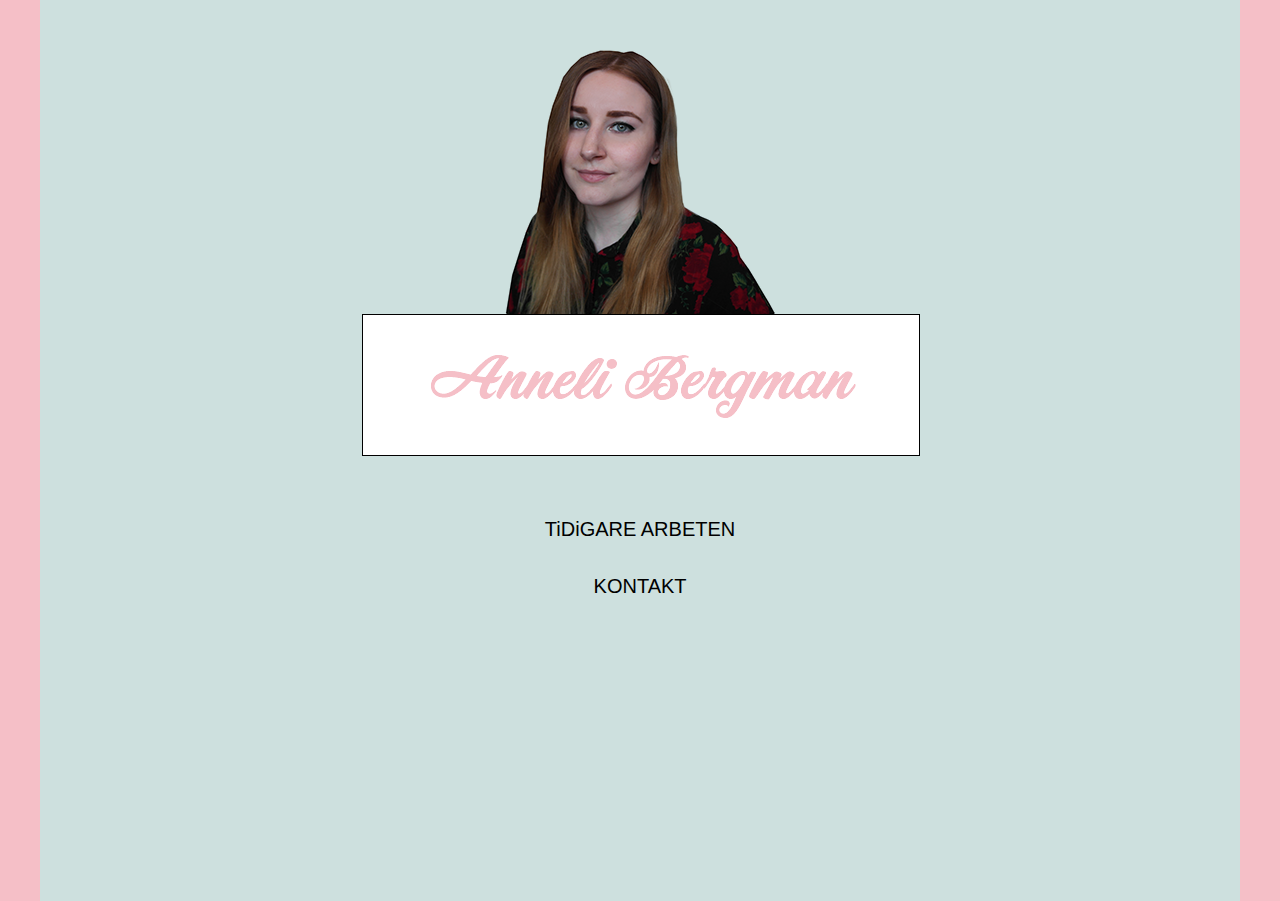
==== commit 60250cfc: "8" ====
--- a/index.html
+++ b/index.html
@@ -3,7 +3,7 @@
  <head>
 
   <meta http-equiv="Content-type" content="text/html;charset=UTF-8"/>
-  <meta name="generator" content="2017.1.0.379"/>
+  <meta name="generator" content="2018.0.0.379"/>
   <meta name="viewport" content="width=device-width, initial-scale=1.0"/>
   
   <script type="text/javascript">
@@ -17,10 +17,10 @@
   <title>Hem</title>
   <!-- CSS -->
   <link rel="stylesheet" type="text/css" href="css/site_global.css?crc=3798535280"/>
-  <link rel="stylesheet" type="text/css" href="css/index.css?crc=301125747" id="pagesheet"/>
+  <link rel="stylesheet" type="text/css" href="css/index.css?crc=414146328" id="pagesheet"/>
   <!-- IE-only CSS -->
   <!--[if lt IE 9]>
-  <link rel="stylesheet" type="text/css" href="css/nomq_index.css?crc=428108215" id="nomq_pagesheet"/>
+  <link rel="stylesheet" type="text/css" href="css/nomq_index.css?crc=455383560" id="nomq_pagesheet"/>
   <![endif]-->
     <!--custom head HTML-->
   <script>
@@ -38,203 +38,167 @@
 
   <div class="breakpoint active" id="bp_infinity" data-min-width="1171"><!-- responsive breakpoint node -->
    <div class="clearfix borderbox" id="page"><!-- column -->
-    <div class="clearfix colelem" id="pu435"><!-- column -->
-     <div class="museBGSize colelem shared_content" id="u435" data-sizePolicy="fluidWidthHeight" data-pintopage="page_fixedCenter" data-leftAdjustmentDoneBy="pu435" data-content-guid="u435_content"><!-- content -->
-      <div class="fluid_height_spacer shared_content" data-content-guid="u435_0_content"></div>
+    <div class="museBGSize colelem shared_content" id="u435" data-sizePolicy="fluidWidthHeight" data-pintopage="page_fixedCenter" data-content-guid="u435_content"><!-- content -->
+     <div class="fluid_height_spacer"></div>
+    </div>
+    <div class="clearfix colelem" id="pu257"><!-- group -->
+     <div class="grpelem shared_content" id="u257" data-sizePolicy="fluidWidthHeight" data-pintopage="page_fixedCenter" data-leftAdjustmentDoneBy="pu257" data-content-guid="u257_content"><!-- simple frame -->
+      <div class="fluid_height_spacer shared_content" data-content-guid="u257_0_content"></div>
      </div>
-     <div class="clearfix colelem" id="pu257"><!-- group -->
-      <div class="grpelem shared_content" id="u257" data-sizePolicy="fluidWidthHeight" data-pintopage="page_fixedCenter" data-leftAdjustmentDoneBy="pu257" data-content-guid="u257_content"><!-- simple frame -->
-       <div class="fluid_height_spacer shared_content" data-content-guid="u257_0_content"></div>
-      </div>
-      <img class="grpelem temp_no_img_src" id="u233-4" alt="Anneli Bergman" data-orig-src="images/u233-4.png?crc=238624727" data-image-width="557" src="images/blank.gif?crc=4208392903"/><!-- rasterized frame -->
+     <img class="grpelem temp_no_img_src" id="u233-4" alt="Anneli Bergman" data-orig-src="images/u233-4.png?crc=238624727" data-image-width="557" src="images/blank.gif?crc=4208392903"/><!-- rasterized frame -->
+    </div>
+    <div class="clearfix colelem shared_content" id="u348-6" data-sizePolicy="fluidWidth" data-pintopage="page_fixedCenter" data-content-guid="u348-6_content"><!-- content -->
+     <p id="u348-4"><span><a class="nonblock" href="porte.html"><span id="u348">TiDiGARE ARBETEN</span></a></span></p>
+    </div>
+    <div class="clearfix colelem shared_content" id="u459-6" data-sizePolicy="fluidWidth" data-pintopage="page_fixedCenter" data-content-guid="u459-6_content"><!-- content -->
+     <p id="u459-4"><span><a class="nonblock" href="kontakt.html"><span id="u459">KONTAKT</span></a></span></p>
+    </div>
+    <div class="verticalspacer" data-offset-top="601" data-content-above-spacer="601" data-content-below-spacer="94" data-sizePolicy="fixed" data-pintopage="page_fixedLeft"></div>
+   </div>
+  </div>
+  <div class="breakpoint" id="bp_1170" data-min-width="1143" data-max-width="1170"><!-- responsive breakpoint node -->
+   <div class="clearfix borderbox temp_no_id" data-orig-id="page"><!-- column -->
+    <span class="museBGSize colelem placeholder" data-placeholder-for="u435_content"><!-- placeholder node --></span>
+    <div class="clearfix colelem temp_no_id" data-orig-id="pu257"><!-- group -->
+     <span class="grpelem placeholder" data-placeholder-for="u257_content"><!-- placeholder node --></span>
+     <img class="grpelem temp_no_id temp_no_img_src" alt="Anneli Bergman" data-orig-src="images/u233-42.png?crc=48266319" data-image-width="443" data-orig-id="u233-4" src="images/blank.gif?crc=4208392903"/><!-- rasterized frame -->
+    </div>
+    <span class="clearfix colelem placeholder" data-placeholder-for="u348-6_content"><!-- placeholder node --></span>
+    <span class="clearfix colelem placeholder" data-placeholder-for="u459-6_content"><!-- placeholder node --></span>
+    <div class="verticalspacer" data-offset-top="620" data-content-above-spacer="619" data-content-below-spacer="76" data-sizePolicy="fixed" data-pintopage="page_fixedLeft"></div>
+   </div>
+  </div>
+  <div class="breakpoint" id="bp_1142" data-min-width="1106" data-max-width="1142"><!-- responsive breakpoint node -->
+   <div class="clearfix borderbox temp_no_id" data-orig-id="page"><!-- column -->
+    <span class="museBGSize colelem placeholder" data-placeholder-for="u435_content"><!-- placeholder node --></span>
+    <div class="clearfix colelem temp_no_id" data-orig-id="pu257"><!-- group -->
+     <span class="grpelem placeholder" data-placeholder-for="u257_content"><!-- placeholder node --></span>
+     <img class="grpelem temp_no_id temp_no_img_src" alt="Anneli Bergman" data-orig-src="images/u233-43.png?crc=3867384442" data-image-width="432" data-orig-id="u233-4" src="images/blank.gif?crc=4208392903"/><!-- rasterized frame -->
+    </div>
+    <span class="clearfix colelem placeholder" data-placeholder-for="u348-6_content"><!-- placeholder node --></span>
+    <span class="clearfix colelem placeholder" data-placeholder-for="u459-6_content"><!-- placeholder node --></span>
+    <div class="verticalspacer" data-offset-top="564" data-content-above-spacer="563" data-content-below-spacer="132" data-sizePolicy="fixed" data-pintopage="page_fixedLeft"></div>
+   </div>
+  </div>
+  <div class="breakpoint" id="bp_1105" data-min-width="1076" data-max-width="1105"><!-- responsive breakpoint node -->
+   <div class="clearfix borderbox temp_no_id" data-orig-id="page"><!-- column -->
+    <span class="museBGSize colelem placeholder" data-placeholder-for="u435_content"><!-- placeholder node --></span>
+    <div class="clearfix colelem temp_no_id" data-orig-id="pu257"><!-- group -->
+     <span class="grpelem placeholder" data-placeholder-for="u257_content"><!-- placeholder node --></span>
+     <img class="grpelem temp_no_id temp_no_img_src" alt="Anneli Bergman" data-orig-src="images/u233-44.png?crc=467879371" data-image-width="514" data-orig-id="u233-4" src="images/blank.gif?crc=4208392903"/><!-- rasterized frame -->
+    </div>
+    <span class="clearfix colelem placeholder" data-placeholder-for="u348-6_content"><!-- placeholder node --></span>
+    <span class="clearfix colelem placeholder" data-placeholder-for="u459-6_content"><!-- placeholder node --></span>
+    <div class="verticalspacer" data-offset-top="569" data-content-above-spacer="568" data-content-below-spacer="98" data-sizePolicy="fixed" data-pintopage="page_fixedLeft"></div>
+   </div>
+  </div>
+  <div class="breakpoint" id="bp_1075" data-min-width="1041" data-max-width="1075"><!-- responsive breakpoint node -->
+   <div class="clearfix borderbox temp_no_id" data-orig-id="page"><!-- column -->
+    <span class="museBGSize colelem placeholder" data-placeholder-for="u435_content"><!-- placeholder node --></span>
+    <div class="clearfix colelem temp_no_id" data-orig-id="pu257"><!-- group -->
+     <span class="grpelem placeholder" data-placeholder-for="u257_content"><!-- placeholder node --></span>
+     <img class="grpelem temp_no_id temp_no_img_src" alt="Anneli Bergman" data-orig-src="images/u233-45.png?crc=4223969296" data-image-width="467" data-orig-id="u233-4" src="images/blank.gif?crc=4208392903"/><!-- rasterized frame -->
+    </div>
+    <span class="clearfix colelem placeholder" data-placeholder-for="u348-6_content"><!-- placeholder node --></span>
+    <span class="clearfix colelem placeholder" data-placeholder-for="u459-6_content"><!-- placeholder node --></span>
+    <div class="verticalspacer" data-offset-top="541" data-content-above-spacer="541" data-content-below-spacer="125" data-sizePolicy="fixed" data-pintopage="page_fixedLeft"></div>
+   </div>
+  </div>
+  <div class="breakpoint" id="bp_1040" data-min-width="989" data-max-width="1040"><!-- responsive breakpoint node -->
+   <div class="clearfix borderbox temp_no_id" data-orig-id="page"><!-- column -->
+    <span class="museBGSize colelem placeholder" data-placeholder-for="u435_content"><!-- placeholder node --></span>
+    <div class="clearfix colelem temp_no_id" data-orig-id="pu257"><!-- group -->
+     <span class="grpelem placeholder" data-placeholder-for="u257_content"><!-- placeholder node --></span>
+     <img class="grpelem temp_no_id temp_no_img_src" alt="Anneli Bergman" data-orig-src="images/u233-46.png?crc=4124155287" data-image-width="451" data-orig-id="u233-4" src="images/blank.gif?crc=4208392903"/><!-- rasterized frame -->
+    </div>
+    <span class="clearfix colelem placeholder" data-placeholder-for="u348-6_content"><!-- placeholder node --></span>
+    <span class="clearfix colelem placeholder" data-placeholder-for="u459-6_content"><!-- placeholder node --></span>
+    <div class="verticalspacer" data-offset-top="517" data-content-above-spacer="516" data-content-below-spacer="150" data-sizePolicy="fixed" data-pintopage="page_fixedLeft"></div>
+   </div>
+  </div>
+  <div class="breakpoint" id="bp_988" data-min-width="810" data-max-width="988"><!-- responsive breakpoint node -->
+   <div class="clearfix borderbox temp_no_id" data-orig-id="page"><!-- column -->
+    <span class="museBGSize colelem placeholder" data-placeholder-for="u435_content"><!-- placeholder node --></span>
+    <div class="clearfix colelem temp_no_id" data-orig-id="pu257"><!-- group -->
+     <div class="grpelem temp_no_id" data-sizePolicy="fluidWidthHeight" data-pintopage="page_fixedCenter" data-orig-id="u257"><!-- simple frame -->
+      <span class="fluid_height_spacer placeholder" data-placeholder-for="u257_0_content"><!-- placeholder node --></span>
      </div>
-     <div class="clearfix colelem shared_content" id="u348-6" data-sizePolicy="fluidWidth" data-pintopage="page_fixedCenter" data-leftAdjustmentDoneBy="pu435" data-content-guid="u348-6_content"><!-- content -->
-      <p id="u348-4" class="shared_content" data-content-guid="u348-4_content"><span><a class="nonblock" href="porte.html"><span id="u348">TiDiGARE ARBETEN</span></a></span></p>
-     </div>
-     <div class="clearfix colelem shared_content" id="u459-6" data-sizePolicy="fluidWidth" data-pintopage="page_fixedCenter" data-leftAdjustmentDoneBy="pu435" data-content-guid="u459-6_content"><!-- content -->
-      <p id="u459-4" class="shared_content" data-content-guid="u459-4_content"><span><a class="nonblock" href="kontakt.html"><span id="u459">KONTAKT</span></a></span></p>
-     </div>
-    </div>
-    <div class="verticalspacer" data-offset-top="601" data-content-above-spacer="601" data-content-below-spacer="94" data-sizePolicy="fixed" data-pintopage="page_fixedLeft"></div>
-   </div>
-  </div>
-  <div class="breakpoint" id="bp_1170" data-min-width="1143" data-max-width="1170"><!-- responsive breakpoint node -->
-   <div class="clearfix borderbox temp_no_id" data-orig-id="page"><!-- column -->
-    <div class="clearfix colelem temp_no_id" data-orig-id="pu435"><!-- column -->
-     <span class="museBGSize colelem placeholder" data-placeholder-for="u435_content"><!-- placeholder node --></span>
-     <div class="clearfix colelem temp_no_id" data-orig-id="pu257"><!-- group -->
-      <span class="grpelem placeholder" data-placeholder-for="u257_content"><!-- placeholder node --></span>
-      <img class="grpelem temp_no_id temp_no_img_src" alt="Anneli Bergman" data-orig-src="images/u233-42.png?crc=48266319" data-image-width="443" data-orig-id="u233-4" src="images/blank.gif?crc=4208392903"/><!-- rasterized frame -->
-     </div>
-     <span class="clearfix colelem placeholder" data-placeholder-for="u348-6_content"><!-- placeholder node --></span>
-     <span class="clearfix colelem placeholder" data-placeholder-for="u459-6_content"><!-- placeholder node --></span>
-    </div>
-    <div class="verticalspacer" data-offset-top="620" data-content-above-spacer="619" data-content-below-spacer="76" data-sizePolicy="fixed" data-pintopage="page_fixedLeft"></div>
-   </div>
-  </div>
-  <div class="breakpoint" id="bp_1142" data-min-width="1106" data-max-width="1142"><!-- responsive breakpoint node -->
-   <div class="clearfix borderbox temp_no_id" data-orig-id="page"><!-- column -->
-    <div class="clearfix colelem temp_no_id" data-orig-id="pu435"><!-- column -->
-     <span class="museBGSize colelem placeholder" data-placeholder-for="u435_content"><!-- placeholder node --></span>
-     <div class="clearfix colelem temp_no_id" data-orig-id="pu257"><!-- group -->
-      <span class="grpelem placeholder" data-placeholder-for="u257_content"><!-- placeholder node --></span>
-      <img class="grpelem temp_no_id temp_no_img_src" alt="Anneli Bergman" data-orig-src="images/u233-43.png?crc=3867384442" data-image-width="432" data-orig-id="u233-4" src="images/blank.gif?crc=4208392903"/><!-- rasterized frame -->
-     </div>
-     <span class="clearfix colelem placeholder" data-placeholder-for="u348-6_content"><!-- placeholder node --></span>
-     <span class="clearfix colelem placeholder" data-placeholder-for="u459-6_content"><!-- placeholder node --></span>
-    </div>
-    <div class="verticalspacer" data-offset-top="564" data-content-above-spacer="563" data-content-below-spacer="132" data-sizePolicy="fixed" data-pintopage="page_fixedLeft"></div>
-   </div>
-  </div>
-  <div class="breakpoint" id="bp_1105" data-min-width="1076" data-max-width="1105"><!-- responsive breakpoint node -->
-   <div class="clearfix borderbox temp_no_id" data-orig-id="page"><!-- column -->
-    <div class="clearfix colelem temp_no_id" data-orig-id="pu435"><!-- column -->
-     <span class="museBGSize colelem placeholder" data-placeholder-for="u435_content"><!-- placeholder node --></span>
-     <div class="clearfix colelem temp_no_id" data-orig-id="pu257"><!-- group -->
-      <span class="grpelem placeholder" data-placeholder-for="u257_content"><!-- placeholder node --></span>
-      <img class="grpelem temp_no_id temp_no_img_src" alt="Anneli Bergman" data-orig-src="images/u233-44.png?crc=467879371" data-image-width="514" data-orig-id="u233-4" src="images/blank.gif?crc=4208392903"/><!-- rasterized frame -->
-     </div>
-     <span class="clearfix colelem placeholder" data-placeholder-for="u348-6_content"><!-- placeholder node --></span>
-     <span class="clearfix colelem placeholder" data-placeholder-for="u459-6_content"><!-- placeholder node --></span>
-    </div>
-    <div class="verticalspacer" data-offset-top="569" data-content-above-spacer="568" data-content-below-spacer="98" data-sizePolicy="fixed" data-pintopage="page_fixedLeft"></div>
-   </div>
-  </div>
-  <div class="breakpoint" id="bp_1075" data-min-width="1041" data-max-width="1075"><!-- responsive breakpoint node -->
-   <div class="clearfix borderbox temp_no_id" data-orig-id="page"><!-- column -->
-    <div class="clearfix colelem temp_no_id" data-orig-id="pu435"><!-- column -->
-     <span class="museBGSize colelem placeholder" data-placeholder-for="u435_content"><!-- placeholder node --></span>
-     <div class="clearfix colelem temp_no_id" data-orig-id="pu257"><!-- group -->
-      <span class="grpelem placeholder" data-placeholder-for="u257_content"><!-- placeholder node --></span>
-      <img class="grpelem temp_no_id temp_no_img_src" alt="Anneli Bergman" data-orig-src="images/u233-45.png?crc=4223969296" data-image-width="467" data-orig-id="u233-4" src="images/blank.gif?crc=4208392903"/><!-- rasterized frame -->
-     </div>
-     <span class="clearfix colelem placeholder" data-placeholder-for="u348-6_content"><!-- placeholder node --></span>
-     <span class="clearfix colelem placeholder" data-placeholder-for="u459-6_content"><!-- placeholder node --></span>
-    </div>
-    <div class="verticalspacer" data-offset-top="541" data-content-above-spacer="541" data-content-below-spacer="125" data-sizePolicy="fixed" data-pintopage="page_fixedLeft"></div>
-   </div>
-  </div>
-  <div class="breakpoint" id="bp_1040" data-min-width="989" data-max-width="1040"><!-- responsive breakpoint node -->
-   <div class="clearfix borderbox temp_no_id" data-orig-id="page"><!-- column -->
-    <div class="clearfix colelem temp_no_id" data-orig-id="pu435"><!-- column -->
-     <span class="museBGSize colelem placeholder" data-placeholder-for="u435_content"><!-- placeholder node --></span>
-     <div class="clearfix colelem temp_no_id" data-orig-id="pu257"><!-- group -->
-      <span class="grpelem placeholder" data-placeholder-for="u257_content"><!-- placeholder node --></span>
-      <img class="grpelem temp_no_id temp_no_img_src" alt="Anneli Bergman" data-orig-src="images/u233-46.png?crc=4193745362" data-image-width="451" data-orig-id="u233-4" src="images/blank.gif?crc=4208392903"/><!-- rasterized frame -->
-     </div>
-     <span class="clearfix colelem placeholder" data-placeholder-for="u348-6_content"><!-- placeholder node --></span>
-     <span class="clearfix colelem placeholder" data-placeholder-for="u459-6_content"><!-- placeholder node --></span>
-    </div>
-    <div class="verticalspacer" data-offset-top="517" data-content-above-spacer="516" data-content-below-spacer="150" data-sizePolicy="fixed" data-pintopage="page_fixedLeft"></div>
-   </div>
-  </div>
-  <div class="breakpoint" id="bp_988" data-min-width="810" data-max-width="988"><!-- responsive breakpoint node -->
-   <div class="clearfix borderbox temp_no_id" data-orig-id="page"><!-- column -->
-    <div class="clearfix colelem temp_no_id" data-orig-id="pu435"><!-- column -->
-     <div class="museBGSize colelem temp_no_id" data-sizePolicy="fluidWidthHeight" data-pintopage="page_fixedCenter" data-orig-id="u435"><!-- content -->
-      <span class="fluid_height_spacer placeholder" data-placeholder-for="u435_0_content"><!-- placeholder node --></span>
-     </div>
-     <div class="clearfix colelem temp_no_id" data-orig-id="pu257"><!-- group -->
-      <div class="grpelem temp_no_id" data-sizePolicy="fluidWidthHeight" data-pintopage="page_fixedCenter" data-orig-id="u257"><!-- simple frame -->
-       <span class="fluid_height_spacer placeholder" data-placeholder-for="u257_0_content"><!-- placeholder node --></span>
-      </div>
-      <img class="grpelem temp_no_id temp_no_img_src" alt="Anneli Bergman" data-orig-src="images/u233-47.png?crc=4140780287" data-image-width="429" data-orig-id="u233-4" src="images/blank.gif?crc=4208392903"/><!-- rasterized frame -->
-     </div>
-     <div class="clearfix colelem temp_no_id" data-sizePolicy="fluidWidth" data-pintopage="page_fixedCenter" data-orig-id="u348-6"><!-- content -->
-      <span class="placeholder" data-placeholder-for="u348-4_content"><!-- placeholder node --></span>
-     </div>
-     <div class="clearfix colelem temp_no_id" data-sizePolicy="fluidWidth" data-pintopage="page_fixedCenter" data-orig-id="u459-6"><!-- content -->
-      <span class="placeholder" data-placeholder-for="u459-4_content"><!-- placeholder node --></span>
-     </div>
-    </div>
+     <img class="grpelem temp_no_id temp_no_img_src" alt="Anneli Bergman" data-orig-src="images/u233-47.png?crc=303479710" data-image-width="429" data-orig-id="u233-4" src="images/blank.gif?crc=4208392903"/><!-- rasterized frame -->
+    </div>
+    <span class="clearfix colelem placeholder" data-placeholder-for="u348-6_content"><!-- placeholder node --></span>
+    <span class="clearfix colelem placeholder" data-placeholder-for="u459-6_content"><!-- placeholder node --></span>
     <div class="verticalspacer" data-offset-top="436" data-content-above-spacer="435" data-content-below-spacer="78" data-sizePolicy="fixed" data-pintopage="page_fixedLeft"></div>
    </div>
   </div>
   <div class="breakpoint" id="bp_809" data-min-width="702" data-max-width="809"><!-- responsive breakpoint node -->
    <div class="clearfix borderbox temp_no_id" data-orig-id="page"><!-- column -->
-    <div class="clearfix colelem temp_no_id" data-orig-id="pu435"><!-- column -->
-     <span class="museBGSize colelem placeholder" data-placeholder-for="u435_content"><!-- placeholder node --></span>
-     <div class="clearfix colelem temp_no_id" data-orig-id="pu257"><!-- group -->
-      <span class="grpelem placeholder" data-placeholder-for="u257_content"><!-- placeholder node --></span>
-      <img class="grpelem temp_no_id temp_no_img_src" alt="Anneli Bergman" data-orig-src="images/u233-48.png?crc=3814307212" data-image-width="385" data-orig-id="u233-4" src="images/blank.gif?crc=4208392903"/><!-- rasterized frame -->
-     </div>
-     <span class="clearfix colelem placeholder" data-placeholder-for="u348-6_content"><!-- placeholder node --></span>
-     <span class="clearfix colelem placeholder" data-placeholder-for="u459-6_content"><!-- placeholder node --></span>
-    </div>
+    <span class="museBGSize colelem placeholder" data-placeholder-for="u435_content"><!-- placeholder node --></span>
+    <div class="clearfix colelem temp_no_id" data-orig-id="pu257"><!-- group -->
+     <span class="grpelem placeholder" data-placeholder-for="u257_content"><!-- placeholder node --></span>
+     <img class="grpelem temp_no_id temp_no_img_src" alt="Anneli Bergman" data-orig-src="images/u233-48.png?crc=191369099" data-image-width="385" data-orig-id="u233-4" src="images/blank.gif?crc=4208392903"/><!-- rasterized frame -->
+    </div>
+    <span class="clearfix colelem placeholder" data-placeholder-for="u348-6_content"><!-- placeholder node --></span>
+    <span class="clearfix colelem placeholder" data-placeholder-for="u459-6_content"><!-- placeholder node --></span>
     <div class="verticalspacer" data-offset-top="385" data-content-above-spacer="384" data-content-below-spacer="39" data-sizePolicy="fixed" data-pintopage="page_fixedLeft"></div>
    </div>
   </div>
   <div class="breakpoint" id="bp_701" data-min-width="586" data-max-width="701"><!-- responsive breakpoint node -->
    <div class="clearfix borderbox temp_no_id" data-orig-id="page"><!-- column -->
-    <div class="clearfix colelem temp_no_id" data-orig-id="pu435"><!-- column -->
-     <span class="museBGSize colelem placeholder" data-placeholder-for="u435_content"><!-- placeholder node --></span>
-     <div class="clearfix colelem temp_no_id" data-orig-id="pu257"><!-- group -->
-      <span class="grpelem placeholder" data-placeholder-for="u257_content"><!-- placeholder node --></span>
-      <img class="grpelem temp_no_id temp_no_img_src" alt="Anneli Bergman" data-orig-src="images/u233-49.png?crc=4149237138" data-image-width="353" data-orig-id="u233-4" src="images/blank.gif?crc=4208392903"/><!-- rasterized frame -->
-     </div>
-     <span class="clearfix colelem placeholder" data-placeholder-for="u348-6_content"><!-- placeholder node --></span>
-     <span class="clearfix colelem placeholder" data-placeholder-for="u459-6_content"><!-- placeholder node --></span>
-    </div>
+    <span class="museBGSize colelem placeholder" data-placeholder-for="u435_content"><!-- placeholder node --></span>
+    <div class="clearfix colelem temp_no_id" data-orig-id="pu257"><!-- group -->
+     <span class="grpelem placeholder" data-placeholder-for="u257_content"><!-- placeholder node --></span>
+     <img class="grpelem temp_no_id temp_no_img_src" alt="Anneli Bergman" data-orig-src="images/u233-49.png?crc=513839882" data-image-width="353" data-orig-id="u233-4" src="images/blank.gif?crc=4208392903"/><!-- rasterized frame -->
+    </div>
+    <span class="clearfix colelem placeholder" data-placeholder-for="u348-6_content"><!-- placeholder node --></span>
+    <span class="clearfix colelem placeholder" data-placeholder-for="u459-6_content"><!-- placeholder node --></span>
     <div class="verticalspacer" data-offset-top="365" data-content-above-spacer="364" data-content-below-spacer="12" data-sizePolicy="fixed" data-pintopage="page_fixedLeft"></div>
    </div>
   </div>
   <div class="breakpoint" id="bp_585" data-min-width="505" data-max-width="585"><!-- responsive breakpoint node -->
    <div class="clearfix borderbox temp_no_id" data-orig-id="page"><!-- column -->
-    <div class="clearfix colelem temp_no_id" data-orig-id="pu435"><!-- column -->
-     <span class="museBGSize colelem placeholder" data-placeholder-for="u435_content"><!-- placeholder node --></span>
-     <div class="clearfix colelem temp_no_id" data-orig-id="pu257"><!-- group -->
-      <span class="grpelem placeholder" data-placeholder-for="u257_content"><!-- placeholder node --></span>
-      <img class="grpelem temp_no_id temp_no_img_src" alt="Anneli Bergman" data-orig-src="images/u233-410.png?crc=4265950252" data-image-width="314" data-orig-id="u233-4" src="images/blank.gif?crc=4208392903"/><!-- rasterized frame -->
-     </div>
-     <div class="clearfix colelem temp_no_id" data-sizePolicy="fluidWidth" data-pintopage="page_fixedCenter" data-orig-id="u348-6"><!-- content -->
-      <span class="placeholder" data-placeholder-for="u348-4_content"><!-- placeholder node --></span>
-     </div>
-     <div class="clearfix colelem temp_no_id" data-sizePolicy="fluidWidth" data-pintopage="page_fixedCenter" data-orig-id="u459-6"><!-- content -->
-      <span class="placeholder" data-placeholder-for="u459-4_content"><!-- placeholder node --></span>
-     </div>
-    </div>
+    <span class="museBGSize colelem placeholder" data-placeholder-for="u435_content"><!-- placeholder node --></span>
+    <div class="clearfix colelem temp_no_id" data-orig-id="pu257"><!-- group -->
+     <span class="grpelem placeholder" data-placeholder-for="u257_content"><!-- placeholder node --></span>
+     <img class="grpelem temp_no_id temp_no_img_src" alt="Anneli Bergman" data-orig-src="images/u233-410.png?crc=4182627438" data-image-width="314" data-orig-id="u233-4" src="images/blank.gif?crc=4208392903"/><!-- rasterized frame -->
+    </div>
+    <span class="clearfix colelem placeholder" data-placeholder-for="u348-6_content"><!-- placeholder node --></span>
+    <span class="clearfix colelem placeholder" data-placeholder-for="u459-6_content"><!-- placeholder node --></span>
     <div class="verticalspacer" data-offset-top="332" data-content-above-spacer="332" data-content-below-spacer="44" data-sizePolicy="fixed" data-pintopage="page_fixedLeft"></div>
    </div>
   </div>
   <div class="breakpoint" id="bp_504" data-min-width="370" data-max-width="504"><!-- responsive breakpoint node -->
    <div class="clearfix borderbox temp_no_id" data-orig-id="page"><!-- column -->
-    <div class="clearfix colelem temp_no_id" data-orig-id="pu435"><!-- column -->
-     <span class="museBGSize colelem placeholder" data-placeholder-for="u435_content"><!-- placeholder node --></span>
-     <div class="clearfix colelem temp_no_id" data-orig-id="pu257"><!-- group -->
-      <span class="grpelem placeholder" data-placeholder-for="u257_content"><!-- placeholder node --></span>
-      <img class="grpelem temp_no_id temp_no_img_src" alt="Anneli Bergman" data-orig-src="images/u233-411.png?crc=3967792175" data-image-width="257" data-orig-id="u233-4" src="images/blank.gif?crc=4208392903"/><!-- rasterized frame -->
-     </div>
-     <span class="clearfix colelem placeholder" data-placeholder-for="u348-6_content"><!-- placeholder node --></span>
-     <span class="clearfix colelem placeholder" data-placeholder-for="u459-6_content"><!-- placeholder node --></span>
-    </div>
+    <span class="museBGSize colelem placeholder" data-placeholder-for="u435_content"><!-- placeholder node --></span>
+    <div class="clearfix colelem temp_no_id" data-orig-id="pu257"><!-- group -->
+     <span class="grpelem placeholder" data-placeholder-for="u257_content"><!-- placeholder node --></span>
+     <img class="grpelem temp_no_id temp_no_img_src" alt="Anneli Bergman" data-orig-src="images/u233-411.png?crc=3810796371" data-image-width="257" data-orig-id="u233-4" src="images/blank.gif?crc=4208392903"/><!-- rasterized frame -->
+    </div>
+    <span class="clearfix colelem placeholder" data-placeholder-for="u348-6_content"><!-- placeholder node --></span>
+    <span class="clearfix colelem placeholder" data-placeholder-for="u459-6_content"><!-- placeholder node --></span>
     <div class="verticalspacer" data-offset-top="296" data-content-above-spacer="296" data-content-below-spacer="36" data-sizePolicy="fixed" data-pintopage="page_fixedLeft"></div>
    </div>
   </div>
   <div class="breakpoint" id="bp_369" data-min-width="327" data-max-width="369"><!-- responsive breakpoint node -->
    <div class="clearfix borderbox temp_no_id" data-orig-id="page"><!-- column -->
-    <div class="clearfix colelem temp_no_id" data-orig-id="pu435"><!-- column -->
-     <span class="museBGSize colelem placeholder" data-placeholder-for="u435_content"><!-- placeholder node --></span>
-     <div class="clearfix colelem temp_no_id" data-orig-id="pu257"><!-- group -->
-      <span class="grpelem placeholder" data-placeholder-for="u257_content"><!-- placeholder node --></span>
-      <img class="grpelem temp_no_id temp_no_img_src" alt="Anneli Bergman" data-orig-src="images/u233-412.png?crc=4154331303" data-image-width="246" data-orig-id="u233-4" src="images/blank.gif?crc=4208392903"/><!-- rasterized frame -->
-     </div>
-     <span class="clearfix colelem placeholder" data-placeholder-for="u348-6_content"><!-- placeholder node --></span>
-     <span class="clearfix colelem placeholder" data-placeholder-for="u459-6_content"><!-- placeholder node --></span>
-    </div>
+    <span class="museBGSize colelem placeholder" data-placeholder-for="u435_content"><!-- placeholder node --></span>
+    <div class="clearfix colelem temp_no_id" data-orig-id="pu257"><!-- group -->
+     <span class="grpelem placeholder" data-placeholder-for="u257_content"><!-- placeholder node --></span>
+     <img class="grpelem temp_no_id temp_no_img_src" alt="Anneli Bergman" data-orig-src="images/u233-412.png?crc=212116688" data-image-width="246" data-orig-id="u233-4" src="images/blank.gif?crc=4208392903"/><!-- rasterized frame -->
+    </div>
+    <span class="clearfix colelem placeholder" data-placeholder-for="u348-6_content"><!-- placeholder node --></span>
+    <span class="clearfix colelem placeholder" data-placeholder-for="u459-6_content"><!-- placeholder node --></span>
     <div class="verticalspacer" data-offset-top="271" data-content-above-spacer="271" data-content-below-spacer="61" data-sizePolicy="fixed" data-pintopage="page_fixedLeft"></div>
    </div>
   </div>
   <div class="breakpoint" id="bp_326" data-max-width="326"><!-- responsive breakpoint node -->
    <div class="clearfix borderbox temp_no_id" data-orig-id="page"><!-- column -->
-    <div class="clearfix colelem temp_no_id" data-orig-id="pu435"><!-- column -->
-     <span class="museBGSize colelem placeholder" data-placeholder-for="u435_content"><!-- placeholder node --></span>
-     <div class="clearfix colelem temp_no_id" data-orig-id="pu257"><!-- group -->
-      <span class="grpelem placeholder" data-placeholder-for="u257_content"><!-- placeholder node --></span>
-      <img class="grpelem temp_no_id temp_no_img_src" alt="Anneli Bergman" data-orig-src="images/u233-413.png?crc=3954468365" data-image-width="198" data-orig-id="u233-4" src="images/blank.gif?crc=4208392903"/><!-- rasterized frame -->
-     </div>
-     <span class="clearfix colelem placeholder" data-placeholder-for="u348-6_content"><!-- placeholder node --></span>
-     <span class="clearfix colelem placeholder" data-placeholder-for="u459-6_content"><!-- placeholder node --></span>
-    </div>
+    <span class="museBGSize colelem placeholder" data-placeholder-for="u435_content"><!-- placeholder node --></span>
+    <div class="clearfix colelem temp_no_id" data-orig-id="pu257"><!-- group -->
+     <span class="grpelem placeholder" data-placeholder-for="u257_content"><!-- placeholder node --></span>
+     <img class="grpelem temp_no_id temp_no_img_src" alt="Anneli Bergman" data-orig-src="images/u233-413.png?crc=179662845" data-image-width="198" data-orig-id="u233-4" src="images/blank.gif?crc=4208392903"/><!-- rasterized frame -->
+    </div>
+    <span class="clearfix colelem placeholder" data-placeholder-for="u348-6_content"><!-- placeholder node --></span>
+    <span class="clearfix colelem placeholder" data-placeholder-for="u459-6_content"><!-- placeholder node --></span>
     <div class="verticalspacer" data-offset-top="238" data-content-above-spacer="238" data-content-below-spacer="55" data-sizePolicy="fixed" data-pintopage="page_fixedLeft"></div>
    </div>
   </div>
@@ -261,6 +225,6 @@
 
 </script>
   <!-- RequireJS script -->
-  <script src="scripts/require.js?crc=3861931657" type="text/javascript" async data-main="scripts/museconfig.js?crc=278381782" onload="if (requirejs) requirejs.onError = function(requireType, requireModule) { if (requireType && requireType.toString && requireType.toString().indexOf && 0 <= requireType.toString().indexOf('#scripterror')) window.Muse.assets.check(); }" onerror="window.Muse.assets.check();"></script>
+  <script src="scripts/require.js?crc=4157109226" type="text/javascript" async data-main="scripts/museconfig.js?crc=4153641093" onload="if (requirejs) requirejs.onError = function(requireType, requireModule) { if (requireType && requireType.toString && requireType.toString().indexOf && 0 <= requireType.toString().indexOf('#scripterror')) window.Muse.assets.check(); }" onerror="window.Muse.assets.check();"></script>
    </body>
 </html>
--- a/css/index.css
+++ b/css/index.css
@@ -1 +1 @@
-.version.index{color:#000011;background-color:#F2D073;}#page{width:100%;background-image:none;border-color:#000000;z-index:1;margin-left:auto;margin-right:auto;border-width:0px;background-color:#F5BFC7;}#pu435{z-index:13;}#u435{background-position:left center;z-index:13;filter:alpha(opacity=100);background-repeat:no-repeat;opacity:1;background-color:transparent;-ms-filter:"progid:DXImageTransform.Microsoft.Alpha(Opacity=100)";position:relative;background-size:contain;}#pu257{z-index:2;}#u257{border-style:solid;margin-right:-10000px;border-color:#000000;border-width:1px;background-color:#FFFFFF;z-index:2;position:relative;}#u233-4{margin-right:-10000px;display:block;z-index:3;vertical-align:top;position:relative;}#u348-6{position:relative;line-height:24px;background-color:transparent;z-index:7;font-size:20px;text-align:center;}#u459-6{line-height:24px;background-color:transparent;position:relative;font-size:20px;text-align:center;z-index:14;}.html{background-color:#F5BFC7;}body{position:relative;}@media (min-width: 1171px), print{#muse_css_mq{background-color:#FFFFFF;}#bp_infinity.active{display:block;}#page{min-height:600.6000000000001px;padding-bottom:95.39999999999986px;max-width:1200px;}#pu435{padding-bottom:0px;width:46.5%;margin-left:26.75%;}#u435{background-image:url("../images/sam_3960.png?crc=3817084137");width:99.65%;margin-left:0.18%;left:5.684341886080802e-14px;}#u435 .fluid_height_spacer{padding-bottom:56.4748201438849%;}#pu257{width:100%;margin-left:0%;}#u257{margin-bottom:-1px;width:99.65%;margin-left:0.18%;left:5.684341886080802e-14px;}#u257 .fluid_height_spacer{padding-bottom:25.179856115107913%;}#u233-4{margin-top:34px;width:99.83%;margin-left:0.09%;left:5.684341886080802e-14px;}#u348-6{min-height:27px;margin-top:62px;width:34.77%;margin-left:32.62%;left:5.684341886080802e-14px;}#u459-6{min-height:27px;margin-top:30px;width:18.64%;margin-left:40.69%;left:5.684341886080802e-14px;}.css_verticalspacer .verticalspacer{height:calc(100vh - 695px);}}@media (min-width: 1143px) and (max-width: 1170px){#muse_css_mq{background-color:#000492;}#bp_1170.active{display:block;}#page{min-height:620px;padding-bottom:76px;max-width:1170px;}#pu435{width:46.5%;margin-left:26.76%;}#u435{background-image:url("../images/sam_3960.png?crc=3817084137");width:100%;margin-left:0%;left:-5.684341886080802e-14px;}#u435 .fluid_height_spacer{padding-bottom:56.25%;}#pu257{width:99.82%;margin-left:0.1%;}#u257{margin-bottom:-1px;width:99.82%;margin-left:0.1%;left:0.49999999999997513px;}#u257 .fluid_height_spacer{padding-bottom:25.092250922509223%;}#u233-4{margin-top:32px;width:81.59%;margin-left:9.21%;left:0.49999999999997513px;}#u348-6{min-height:27px;margin-top:92px;width:34.75%;margin-left:32.63%;left:0.9999999999999432px;}#u459-6{min-height:27px;margin-top:31px;width:18.57%;margin-left:40.72%;left:-1.0000000000000568px;}.css_verticalspacer .verticalspacer{height:calc(100vh - 695px);}body{overflow-x:hidden;}}@media (min-width: 1106px) and (max-width: 1142px){#muse_css_mq{background-color:#000476;}#bp_1142.active{display:block;}#page{min-height:564px;padding-bottom:132px;max-width:1142px;}#pu435{width:46.5%;margin-left:26.76%;}#u435{background-image:url("../images/sam_3960.png?crc=3817084137");width:100%;margin-left:0%;left:-0.5px;}#u435 .fluid_height_spacer{padding-bottom:56.30885122410546%;}#pu257{width:99.82%;margin-left:0.1%;}#u257{margin-bottom:-1px;width:99.82%;margin-left:0.1%;left:-5.218048215738236e-15px;}#u257 .fluid_height_spacer{padding-bottom:25.14177693761815%;}#u233-4{margin-top:31px;width:81.51%;margin-left:9.25%;left:-5.218048215738236e-15px;}#u348-6{min-height:27px;margin-top:56px;width:36.92%;margin-left:31.55%;left:-0.5px;}#u459-6{min-height:27px;margin-top:21px;width:18.65%;margin-left:40.68%;left:-0.5px;}.css_verticalspacer .verticalspacer{height:calc(100vh - 695px);}body{overflow-x:hidden;}}@media (min-width: 1076px) and (max-width: 1105px){#muse_css_mq{background-color:#000451;}#bp_1105.active{display:block;}#page{min-height:569px;padding-bottom:98px;max-width:1105px;}#pu435{width:46.52%;margin-left:26.75%;}#u435{background-image:url("../images/sam_3960.png?crc=3817084137");width:100%;margin-left:0%;left:0.5000000000000568px;}#u435 .fluid_height_spacer{padding-bottom:56.22568093385214%;}#pu257{width:100%;margin-left:0%;}#u257{margin-bottom:-1px;width:99.62%;margin-left:0.2%;left:-0.49999999999994316px;}#u257 .fluid_height_spacer{padding-bottom:25.1953125%;}#u233-4{margin-top:32px;width:100%;margin-left:0%;left:-0.49999999999994316px;}#u348-6,#u459-6{min-height:27px;margin-top:48px;width:100%;margin-left:0%;left:-0.49999999999994316px;}.css_verticalspacer .verticalspacer{height:calc(100vh - 666px);}body{overflow-x:hidden;}}@media (min-width: 1041px) and (max-width: 1075px){#muse_css_mq{background-color:#000433;}#bp_1075.active{display:block;}#page{min-height:504px;padding-top:37px;padding-bottom:126px;max-width:1075px;}#pu435{width:43.54%;margin-left:28.24%;}#u435{background-image:url("../images/sam_3960.png?crc=3817084137");width:99.79%;margin-left:0.11%;left:0.5000000000000568px;}#u435 .fluid_height_spacer{padding-bottom:54.81798715203426%;}#pu257{width:99.79%;margin-left:0.11%;}#u257{margin-bottom:-1px;width:99.58%;margin-left:0.22%;left:-0.9999999999999414px;}#u257 .fluid_height_spacer{padding-bottom:24.516129032258064%;}#u233-4{margin-top:28px;width:100%;margin-left:0%;left:-0.9999999999999414px;}#u348-6{min-height:27px;margin-top:48px;width:99.79%;margin-left:0.11%;left:-0.49999999999994316px;}#u459-6{min-height:27px;margin-top:32px;width:99.79%;margin-left:0.11%;left:-0.49999999999994316px;}.css_verticalspacer .verticalspacer{height:calc(100vh - 666px);}body{overflow-x:hidden;}}@media (min-width: 989px) and (max-width: 1040px){#muse_css_mq{background-color:#000410;}#bp_1040.active{display:block;}#page{min-height:479.88903100775224px;padding-top:37px;padding-bottom:150.11096899224776px;max-width:1040px;}#pu435{padding-bottom:0px;width:43.56%;margin-left:28.23%;}#u435{background-image:url("../images/sam_3960-u435-fr.png?crc=4133137788");width:99.78%;margin-left:0.12%;left:-0.5px;}#u435 .fluid_height_spacer{padding-bottom:54.86725663716814%;}#pu257{width:99.78%;margin-left:0.12%;}#u257{margin-bottom:-1px;width:99.56%;margin-left:0.23%;left:-1.0000000000000027px;}#u257 .fluid_height_spacer{padding-bottom:24.444444444444443%;}#u233-4{margin-top:16px;width:99.78%;margin-left:0.12%;left:-1.0000000000000027px;}#u348-6{min-height:27px;margin-top:34px;width:99.78%;margin-left:0.12%;left:-0.5px;}#u459-6{min-height:27px;margin-top:33px;width:99.78%;margin-left:0.12%;left:-1.5px;}.css_verticalspacer .verticalspacer{height:calc(100vh - 666px);}body{overflow-x:hidden;}}@media (min-width: 810px) and (max-width: 988px){#muse_css_mq{background-color:#0003dc;}#bp_988.active{display:block;}#page{min-height:416px;padding-top:20px;padding-bottom:78px;max-width:988px;}#pu435{width:43.53%;margin-left:28.24%;}#u435{background-image:url("../images/sam_3960-u435-fr2.png?crc=158328866");width:99.77%;margin-left:0.12%;left:0px;}#u435 .fluid_height_spacer{padding-bottom:54.77855477855478%;}#pu257{width:100%;margin-left:0%;}#u257{margin-bottom:-1px;width:99.31%;margin-left:0.35%;left:0px;}#u257 .fluid_height_spacer{padding-bottom:17.56440281030445%;}#u233-4{margin-top:10px;width:99.77%;margin-left:0.12%;left:0px;}#u348-6{min-height:27px;margin-top:26px;width:99.77%;margin-left:0.12%;left:0px;}#u459-6{min-height:27px;margin-top:25px;width:99.77%;margin-left:0.12%;left:0px;}.css_verticalspacer .verticalspacer{height:calc(100vh - 513px);}body{overflow-x:hidden;}}@media (min-width: 702px) and (max-width: 809px){#muse_css_mq{background-color:#000329;}#bp_809.active{display:block;}#page{min-height:365px;padding-top:20px;padding-bottom:39px;max-width:809px;}#pu435{width:47.59%;margin-left:26.21%;}#u435{background-image:url("../images/sam_3960-u435-fr3.png?crc=486268603");width:100%;margin-left:0%;left:2.842170943040401e-14px;}#u435 .fluid_height_spacer{padding-bottom:54.8051948051948%;}#pu257{width:100%;margin-left:0%;}#u257{width:99.49%;margin-left:0.26%;left:2.842170943040401e-14px;}#u257 .fluid_height_spacer{padding-bottom:17.4934725848564%;}#u233-4{margin-top:15px;width:100%;margin-left:0%;left:2.842170943040401e-14px;}#u348-6{min-height:27px;margin-top:14px;width:91.17%;margin-left:4.42%;left:2.842170943040401e-14px;}#u459-6{min-height:27px;margin-top:16px;width:91.17%;margin-left:4.42%;left:2.842170943040401e-14px;}.css_verticalspacer .verticalspacer{height:calc(100vh - 423px);}body{overflow-x:hidden;}}@media (min-width: 586px) and (max-width: 701px){#muse_css_mq{background-color:#0002bd;}#bp_701.active{display:block;}#page{min-height:345px;padding-top:20px;padding-bottom:12px;max-width:701px;}#pu435{width:50.5%;margin-left:24.76%;}#u435{background-image:url("../images/sam_3960-u435-fr4.png?crc=3784676750");width:99.72%;margin-left:0.15%;left:-0.49999999999994316px;}#u435 .fluid_height_spacer{padding-bottom:54.95750708215298%;}#pu257{width:100%;margin-left:0%;}#u257{width:99.44%;margin-left:0.29%;left:-0.49999999999994316px;}#u257 .fluid_height_spacer{padding-bottom:17.613636363636363%;}#u233-4{margin-top:12px;width:99.72%;margin-left:0.15%;left:-0.49999999999994316px;}#u348-6{min-height:27px;margin-top:12px;width:86.16%;margin-left:6.93%;left:-1.4999999999999432px;}#u459-6{min-height:27px;margin-top:16px;width:86.16%;margin-left:6.93%;left:-1.4999999999999432px;}#u348-4,#u459-4{line-height:0px;}#u348,#u459{font-size:16px;line-height:19px;}.css_verticalspacer .verticalspacer{height:calc(100vh - 376px);}body{overflow-x:hidden;}}@media (min-width: 505px) and (max-width: 585px){#muse_css_mq{background-color:#000249;}#bp_585.active{display:block;}#page{min-height:311.8537257652521px;padding-top:20px;padding-bottom:45.14627423474792px;max-width:585px;}#pu435{padding-bottom:0px;width:53.85%;margin-left:23.08%;}#u435{background-image:url("../images/sam_3960-u435-fr5.png?crc=159483096");width:99.69%;margin-left:0.16%;left:-1px;}#u435 .fluid_height_spacer{padding-bottom:54.77707006369427%;}#pu257{width:100%;margin-left:0%;}#u257{margin-bottom:-1px;width:99.37%;margin-left:0.32%;left:-1px;}#u257 .fluid_height_spacer{padding-bottom:17.57188498402556%;}#u233-4{margin-top:9px;width:99.69%;margin-left:0.16%;left:-1px;}#u348-6{min-height:22px;margin-top:17px;width:80.64%;margin-left:9.69%;left:0px;}#u459-6{min-height:27px;margin-top:18px;width:80.64%;margin-left:9.69%;left:0px;}#u348-4,#u459-4{line-height:0px;}#u348,#u459{font-size:14px;line-height:17px;}.css_verticalspacer .verticalspacer{height:calc(100vh - 376px);}body{overflow-x:hidden;}}@media (min-width: 370px) and (max-width: 504px){#muse_css_mq{background-color:#0001f8;}#bp_504.active{display:block;}#page{min-height:280.89794646548216px;padding-top:15px;padding-bottom:37.102053534517836px;max-width:504px;}#pu435{padding-bottom:0px;width:51.2%;margin-left:24.41%;}#u435{background-image:url("../images/sam_3960-u435-fr6.png?crc=429586368");width:99.62%;margin-left:0.2%;left:-1.0000000000000142px;}#u435 .fluid_height_spacer{padding-bottom:62.2568093385214%;}#pu257{width:100%;margin-left:0%;}#u257{margin-bottom:-1px;width:99.23%;margin-left:0.39%;left:-1.4210854715202004e-14px;}#u257 .fluid_height_spacer{padding-bottom:17.1875%;}#u233-4{margin-top:7px;width:99.62%;margin-left:0.2%;left:-1.0000000000000142px;}#u348-6{min-height:21px;margin-top:22px;width:84.89%;margin-left:7.56%;left:-1.4210854715202004e-14px;}#u459-6{min-height:18px;margin-top:15px;width:84.89%;margin-left:7.56%;left:-1.0000000000000142px;}#u348-4,#u459-4{line-height:0px;}#u348,#u459{font-size:14px;line-height:17px;}.css_verticalspacer .verticalspacer{height:calc(100vh - 332px);}body{overflow-x:hidden;}}@media (min-width: 327px) and (max-width: 369px){#muse_css_mq{background-color:#000171;}#bp_369.active{display:block;}#page{min-height:250.5670852336907px;padding-top:20px;padding-bottom:62.432914766309295px;max-width:369px;}#pu435{padding-bottom:0px;width:67.21%;margin-left:16.4%;}#u435{background-image:url("../images/sam_3960-u435-fr7.png?crc=4143542189");width:99.6%;margin-left:0.21%;left:-0.5px;}#u435 .fluid_height_spacer{padding-bottom:54.655870445344135%;}#pu257{width:100%;margin-left:0%;}#u257{margin-bottom:-1px;width:98.8%;margin-left:0.61%;left:-0.5px;}#u257 .fluid_height_spacer{padding-bottom:17.551020408163264%;}#u233-4{margin-top:4px;width:99.2%;margin-left:0.41%;left:-1.5px;}#u348-6{min-height:21px;margin-top:18px;width:64.52%;margin-left:17.75%;left:-0.5px;}#u459-6{min-height:18px;margin-top:15px;width:64.52%;margin-left:17.75%;left:-1.5px;}#u348-4,#u459-4{line-height:0px;}#u348,#u459{font-size:14px;line-height:17px;}.css_verticalspacer .verticalspacer{height:calc(100vh - 332px);}body{overflow-x:hidden;}}@media (max-width: 326px){#muse_css_mq{background-color:#000146;}#bp_326.active{display:block;}#page{min-height:218px;padding-top:20px;padding-bottom:56px;max-width:326px;}#pu435{width:61.05%;margin-left:19.48%;}#u435{background-image:url("../images/sam_3960-u435-fr8.png?crc=3999788196");width:99.5%;margin-left:0.26%;left:-1.499999999999993px;}#u435 .fluid_height_spacer{padding-bottom:55.05050505050505%;}#pu257{width:100%;margin-left:0%;}#u257{margin-bottom:-1px;width:99%;margin-left:0.51%;left:-0.4999999999999929px;}#u257 .fluid_height_spacer{padding-bottom:17.258883248730964%;}#u233-4{margin-top:3px;width:99.5%;margin-left:0.26%;left:-1.499999999999993px;}#u348-6{min-height:21px;margin-top:20px;width:71.36%;margin-left:14.33%;left:-1.499999999999993px;}#u459-6{min-height:18px;margin-top:16px;width:71.36%;margin-left:14.33%;left:-1.499999999999993px;}#u348-4,#u459-4{line-height:0px;}#u348,#u459{font-size:14px;line-height:17px;}.css_verticalspacer .verticalspacer{height:calc(100vh - 293px);}body{overflow-x:hidden;min-width:320px;}}+.version.index{color:#000018;background-color:#AF5F18;}#page{background-color:#CDE0DE;margin-right:auto;background-image:none;border-color:#000000;margin-left:auto;z-index:1;width:100%;border-width:0px;}#u435{-ms-filter:"progid:DXImageTransform.Microsoft.Alpha(Opacity=100)";position:relative;filter:alpha(opacity=100);background-position:left center;background-repeat:no-repeat;z-index:13;opacity:1;background-color:transparent;background-size:contain;}#pu257{z-index:2;}#u257{background-color:#FFFFFF;margin-right:-10000px;z-index:2;border-style:solid;position:relative;border-color:#000000;border-width:1px;}#u233-4{display:block;z-index:3;position:relative;margin-right:-10000px;vertical-align:top;}#u348-6{text-align:center;line-height:24px;z-index:7;position:relative;font-size:20px;background-color:transparent;}#u459-6{text-align:center;line-height:24px;z-index:14;position:relative;font-size:20px;background-color:transparent;}.html{background-color:#F5BFC7;}body{position:relative;}@media (min-width: 1171px), print{#muse_css_mq{background-color:#FFFFFF;}#bp_infinity.active{display:block;}#page{min-height:600.6000000000001px;padding-bottom:95.39999999999986px;max-width:1200px;}#u435{background-image:url("../images/sam_3960.png?crc=3817084137");width:46.34%;margin-left:26.84%;left:0px;}#u435 .fluid_height_spacer{padding-bottom:56.4748201438849%;}#pu257{width:46.5%;margin-left:26.75%;}#u257{margin-bottom:-1px;width:99.65%;margin-left:0.18%;left:5.684341886080802e-14px;}#u257 .fluid_height_spacer{padding-bottom:25.179856115107913%;}#u233-4{margin-top:34px;width:99.83%;margin-left:0.09%;left:5.684341886080802e-14px;}#u348-6{min-height:27px;margin-top:62px;width:16.17%;margin-left:41.92%;left:0px;}#u459-6{min-height:27px;margin-top:30px;width:8.67%;margin-left:45.67%;left:0px;}.css_verticalspacer .verticalspacer{height:calc(100vh - 695px);}}@media (min-width: 1143px) and (max-width: 1170px){#muse_css_mq{background-color:#000492;}#bp_1170.active{display:block;}#page{min-height:620px;padding-bottom:76px;max-width:1170px;}#u435{background-image:url("../images/sam_3960.png?crc=3817084137");width:46.5%;margin-left:26.76%;left:0px;}#u435 .fluid_height_spacer{padding-bottom:56.25%;}#pu257{width:46.42%;margin-left:26.8%;}#u257{margin-bottom:-1px;width:99.82%;margin-left:0.1%;left:-0.5000000000000568px;}#u257 .fluid_height_spacer{padding-bottom:25.092250922509223%;}#u233-4{margin-top:32px;width:81.59%;margin-left:9.21%;left:-0.5000000000000568px;}#u348-6{min-height:27px;margin-top:92px;width:16.16%;margin-left:41.93%;left:-1px;}#u459-6{min-height:27px;margin-top:31px;width:8.64%;margin-left:45.69%;left:-1px;}.css_verticalspacer .verticalspacer{height:calc(100vh - 695px);}body{overflow-x:hidden;}}@media (min-width: 1106px) and (max-width: 1142px){#muse_css_mq{background-color:#000476;}#bp_1142.active{display:block;}#page{min-height:564px;padding-bottom:132px;max-width:1142px;}#u435{background-image:url("../images/sam_3960.png?crc=3817084137");width:46.5%;margin-left:26.76%;left:-1px;}#u435 .fluid_height_spacer{padding-bottom:56.30885122410546%;}#pu257{width:46.41%;margin-left:26.8%;}#u257{margin-bottom:-1px;width:99.82%;margin-left:0.1%;left:-5.684341886080802e-14px;}#u257 .fluid_height_spacer{padding-bottom:25.14177693761815%;}#u233-4{margin-top:31px;width:81.51%;margin-left:9.25%;left:-5.684341886080802e-14px;}#u348-6{min-height:27px;margin-top:56px;width:17.17%;margin-left:41.42%;left:0px;}#u459-6{min-height:27px;margin-top:21px;width:8.67%;margin-left:45.67%;left:-1px;}.css_verticalspacer .verticalspacer{height:calc(100vh - 695px);}body{overflow-x:hidden;}}@media (min-width: 1076px) and (max-width: 1105px){#muse_css_mq{background-color:#000451;}#bp_1105.active{display:block;}#page{min-height:569px;padding-bottom:98px;max-width:1105px;}#u435{background-image:url("../images/sam_3960.png?crc=3817084137");width:46.52%;margin-left:26.75%;left:0px;}#u435 .fluid_height_spacer{padding-bottom:56.22568093385214%;}#pu257{width:46.52%;margin-left:26.75%;}#u257{margin-bottom:-1px;width:99.62%;margin-left:0.2%;left:-0.49999999999994316px;}#u257 .fluid_height_spacer{padding-bottom:25.1953125%;}#u233-4{margin-top:32px;width:100%;margin-left:0%;left:-0.49999999999994316px;}#u348-6,#u459-6{min-height:27px;margin-top:48px;width:46.52%;margin-left:26.75%;left:0px;}.css_verticalspacer .verticalspacer{height:calc(100vh - 666px);}body{overflow-x:hidden;}}@media (min-width: 1041px) and (max-width: 1075px){#muse_css_mq{background-color:#000433;}#bp_1075.active{display:block;}#page{min-height:504px;padding-top:37px;padding-bottom:126px;max-width:1075px;}#u435{background-image:url("../images/sam_3960.png?crc=3817084137");width:43.45%;margin-left:28.28%;left:-1px;}#u435 .fluid_height_spacer{padding-bottom:54.81798715203426%;}#pu257{width:43.45%;margin-left:28.28%;}#u257{margin-bottom:-1px;width:99.58%;margin-left:0.22%;left:-1px;}#u257 .fluid_height_spacer{padding-bottom:24.516129032258064%;}#u233-4{margin-top:28px;width:100%;margin-left:0%;left:-1px;}#u348-6{min-height:27px;margin-top:48px;width:43.45%;margin-left:28.28%;left:-1px;}#u459-6{min-height:27px;margin-top:32px;width:43.45%;margin-left:28.28%;left:-1px;}.css_verticalspacer .verticalspacer{height:calc(100vh - 666px);}body{overflow-x:hidden;}}@media (min-width: 989px) and (max-width: 1040px){#muse_css_mq{background-color:#000410;}#bp_1040.active{display:block;}#page{min-height:479.88903100775224px;padding-top:37px;padding-bottom:150.11096899224776px;max-width:1040px;}#u435{background-image:url("../images/sam_3960-u435-fr.png?crc=4133137788");width:43.47%;margin-left:28.27%;left:-1px;}#u435 .fluid_height_spacer{padding-bottom:54.86725663716814%;}#pu257{width:43.47%;margin-left:28.27%;}#u257{margin-bottom:-1px;width:99.56%;margin-left:0.23%;left:-1px;}#u257 .fluid_height_spacer{padding-bottom:24.444444444444443%;}#u233-4{margin-top:16px;width:99.78%;margin-left:0.12%;left:-1px;}#u348-6{min-height:27px;margin-top:34px;width:43.47%;margin-left:28.27%;left:0px;}#u459-6{min-height:27px;margin-top:33px;width:43.47%;margin-left:28.27%;left:-1px;}#u348,#u459{color:#669896;}.css_verticalspacer .verticalspacer{height:calc(100vh - 666px);}body{overflow-x:hidden;}}@media (min-width: 810px) and (max-width: 988px){#muse_css_mq{background-color:#0003dc;}#bp_988.active{display:block;}#page{min-height:416px;padding-top:20px;padding-bottom:78px;max-width:988px;}#u435{background-image:url("../images/sam_3960-u435-fr2.png?crc=158328866");width:43.43%;margin-left:28.29%;left:0px;}#u435 .fluid_height_spacer{padding-bottom:54.77855477855478%;}#pu257{width:43.53%;margin-left:28.24%;}#u257{margin-bottom:-1px;width:99.31%;margin-left:0.35%;left:0px;}#u257 .fluid_height_spacer{padding-bottom:17.56440281030445%;}#u233-4{margin-top:10px;width:99.77%;margin-left:0.12%;left:0px;}#u348-6{min-height:27px;margin-top:26px;width:43.43%;margin-left:28.29%;left:0px;}#u459-6{min-height:27px;margin-top:25px;width:43.43%;margin-left:28.29%;left:0px;}#u348,#u459{color:#669896;}.css_verticalspacer .verticalspacer{height:calc(100vh - 513px);}body{overflow-x:hidden;}}@media (min-width: 702px) and (max-width: 809px){#muse_css_mq{background-color:#000329;}#bp_809.active{display:block;}#page{min-height:365px;padding-top:20px;padding-bottom:39px;max-width:809px;}#u435{background-image:url("../images/sam_3960-u435-fr3.png?crc=486268603");width:47.59%;margin-left:26.21%;left:0px;}#u435 .fluid_height_spacer{padding-bottom:54.8051948051948%;}#pu257{width:47.59%;margin-left:26.21%;}#u257{width:99.49%;margin-left:0.26%;left:2.842170943040401e-14px;}#u257 .fluid_height_spacer{padding-bottom:17.4934725848564%;}#u233-4{margin-top:15px;width:100%;margin-left:0%;left:2.842170943040401e-14px;}#u348-6{min-height:27px;margin-top:14px;width:43.39%;margin-left:28.31%;left:0px;}#u459-6{min-height:27px;margin-top:16px;width:43.39%;margin-left:28.31%;left:0px;}#u348,#u459{color:#669896;}.css_verticalspacer .verticalspacer{height:calc(100vh - 423px);}body{overflow-x:hidden;}}@media (min-width: 586px) and (max-width: 701px){#muse_css_mq{background-color:#0002bd;}#bp_701.active{display:block;}#page{min-height:345px;padding-top:20px;padding-bottom:12px;max-width:701px;}#u435{background-image:url("../images/sam_3960-u435-fr4.png?crc=3784676750");width:50.36%;margin-left:24.83%;left:-1px;}#u435 .fluid_height_spacer{padding-bottom:54.95750708215298%;}#pu257{width:50.5%;margin-left:24.76%;}#u257{width:99.44%;margin-left:0.29%;left:-0.49999999999994316px;}#u257 .fluid_height_spacer{padding-bottom:17.613636363636363%;}#u233-4{margin-top:12px;width:99.72%;margin-left:0.15%;left:-0.49999999999994316px;}#u348-6{min-height:27px;margin-top:12px;width:43.51%;margin-left:28.25%;left:0px;}#u459-6{min-height:27px;margin-top:16px;width:43.51%;margin-left:28.25%;left:0px;}#u348-4,#u459-4{line-height:0px;}#u348,#u459{font-size:16px;color:#669896;line-height:19px;}.css_verticalspacer .verticalspacer{height:calc(100vh - 376px);}body{overflow-x:hidden;}}@media (min-width: 505px) and (max-width: 585px){#muse_css_mq{background-color:#000249;}#bp_585.active{display:block;}#page{min-height:311.8537257652521px;padding-top:20px;padding-bottom:45.14627423474792px;max-width:585px;}#u435{background-image:url("../images/sam_3960-u435-fr5.png?crc=159483096");width:53.68%;margin-left:23.17%;left:0px;}#u435 .fluid_height_spacer{padding-bottom:54.77707006369427%;}#pu257{width:53.85%;margin-left:23.08%;}#u257{margin-bottom:-1px;width:99.37%;margin-left:0.32%;left:-1px;}#u257 .fluid_height_spacer{padding-bottom:17.57188498402556%;}#u233-4{margin-top:9px;width:99.69%;margin-left:0.16%;left:-1px;}#u348-6{min-height:22px;margin-top:17px;width:43.42%;margin-left:28.3%;left:-1px;}#u459-6{min-height:27px;margin-top:18px;width:43.42%;margin-left:28.3%;left:-1px;}#u348-4,#u459-4{line-height:0px;}#u348,#u459{font-size:14px;color:#669896;line-height:17px;}.css_verticalspacer .verticalspacer{height:calc(100vh - 376px);}body{overflow-x:hidden;}}@media (min-width: 370px) and (max-width: 504px){#muse_css_mq{background-color:#0001f8;}#bp_504.active{display:block;}#page{min-height:280.89794646548216px;padding-top:15px;padding-bottom:37.102053534517836px;max-width:504px;}#u435{background-image:url("../images/sam_3960-u435-fr6.png?crc=429586368");width:51%;margin-left:24.51%;left:-1px;}#u435 .fluid_height_spacer{padding-bottom:62.2568093385214%;}#pu257{width:51.2%;margin-left:24.41%;}#u257{margin-bottom:-1px;width:99.23%;margin-left:0.39%;left:-1.4210854715202004e-14px;}#u257 .fluid_height_spacer{padding-bottom:17.1875%;}#u233-4{margin-top:7px;width:99.62%;margin-left:0.2%;left:-1.0000000000000142px;}#u348-6{min-height:21px;margin-top:22px;width:43.46%;margin-left:28.28%;left:1px;}#u459-6{min-height:18px;margin-top:15px;width:43.46%;margin-left:28.28%;left:0px;}#u348-4,#u459-4{line-height:0px;}#u348,#u459{font-size:14px;color:#669896;line-height:17px;}.css_verticalspacer .verticalspacer{height:calc(100vh - 332px);}body{overflow-x:hidden;}}@media (min-width: 327px) and (max-width: 369px){#muse_css_mq{background-color:#000171;}#bp_369.active{display:block;}#page{min-height:250.5670852336907px;padding-top:20px;padding-bottom:62.432914766309295px;max-width:369px;}#u435{background-image:url("../images/sam_3960-u435-fr7.png?crc=4143542189");width:66.94%;margin-left:16.54%;left:0px;}#u435 .fluid_height_spacer{padding-bottom:54.655870445344135%;}#pu257{width:67.21%;margin-left:16.4%;}#u257{margin-bottom:-1px;width:98.8%;margin-left:0.61%;left:-0.5px;}#u257 .fluid_height_spacer{padding-bottom:17.551020408163264%;}#u233-4{margin-top:12px;width:99.2%;margin-left:0.41%;left:-1.5px;}#u348-6{min-height:21px;margin-top:18px;width:43.37%;margin-left:28.32%;left:-1px;}#u459-6{min-height:18px;margin-top:15px;width:43.37%;margin-left:28.32%;left:-2px;}#u348-4,#u459-4{line-height:0px;}#u348,#u459{font-size:14px;color:#669896;line-height:17px;}.css_verticalspacer .verticalspacer{height:calc(100vh - 332px);}body{overflow-x:hidden;}}@media (max-width: 326px){#muse_css_mq{background-color:#000146;}#bp_326.active{display:block;}#page{min-height:218px;padding-top:20px;padding-bottom:56px;max-width:326px;}#u435{background-image:url("../images/sam_3960-u435-fr8.png?crc=3999788196");width:60.74%;margin-left:19.64%;left:-1px;}#u435 .fluid_height_spacer{padding-bottom:55.05050505050505%;}#pu257{width:61.05%;margin-left:19.48%;}#u257{margin-bottom:-1px;width:99%;margin-left:0.51%;left:-0.4999999999999929px;}#u257 .fluid_height_spacer{padding-bottom:17.258883248730964%;}#u233-4{margin-top:3px;width:99.5%;margin-left:0.26%;left:-1.499999999999993px;}#u348-6{min-height:21px;margin-top:20px;width:43.56%;margin-left:28.23%;left:0px;}#u459-6{min-height:18px;margin-top:16px;width:43.56%;margin-left:28.23%;left:-1px;}#u348-4,#u459-4{line-height:0px;}#u348,#u459{font-size:14px;color:#669896;line-height:17px;}.css_verticalspacer .verticalspacer{height:calc(100vh - 293px);}body{overflow-x:hidden;min-width:320px;}}--- a/css/nomq_index.css
+++ b/css/nomq_index.css
@@ -1 +1 @@
-#muse_css_mq{background-color:#FFFFFF;}#bp_infinity.active{display:block;}#page{min-height:600.6000000000001px;padding-bottom:95.39999999999986px;max-width:1200px;}#pu435{padding-bottom:0px;width:46.5%;margin-left:26.75%;}#u435{background-image:url("../images/sam_3960.png?crc=3817084137");width:99.65%;margin-left:0.18%;left:5.684341886080802e-14px;}#u435 .fluid_height_spacer{padding-bottom:56.4748201438849%;}#pu257{width:100%;margin-left:0%;}#u257{margin-bottom:-1px;width:99.65%;margin-left:0.18%;left:5.684341886080802e-14px;}#u257 .fluid_height_spacer{padding-bottom:25.179856115107913%;}#u233-4{margin-top:34px;width:99.83%;margin-left:0.09%;left:5.684341886080802e-14px;}#u348-6{min-height:27px;margin-top:62px;width:34.77%;margin-left:32.62%;left:5.684341886080802e-14px;}#u459-6{min-height:27px;margin-top:30px;width:18.64%;margin-left:40.69%;left:5.684341886080802e-14px;}.css_verticalspacer .verticalspacer{height:calc(100vh - 695px);}+#muse_css_mq{background-color:#FFFFFF;}#bp_infinity.active{display:block;}#page{min-height:600.6000000000001px;padding-bottom:95.39999999999986px;max-width:1200px;}#u435{background-image:url("../images/sam_3960.png?crc=3817084137");width:46.34%;margin-left:26.84%;left:0px;}#u435 .fluid_height_spacer{padding-bottom:56.4748201438849%;}#pu257{width:46.5%;margin-left:26.75%;}#u257{margin-bottom:-1px;width:99.65%;margin-left:0.18%;left:5.684341886080802e-14px;}#u257 .fluid_height_spacer{padding-bottom:25.179856115107913%;}#u233-4{margin-top:34px;width:99.83%;margin-left:0.09%;left:5.684341886080802e-14px;}#u348-6{min-height:27px;margin-top:62px;width:16.17%;margin-left:41.92%;left:0px;}#u459-6{min-height:27px;margin-top:30px;width:8.67%;margin-left:45.67%;left:0px;}.css_verticalspacer .verticalspacer{height:calc(100vh - 695px);}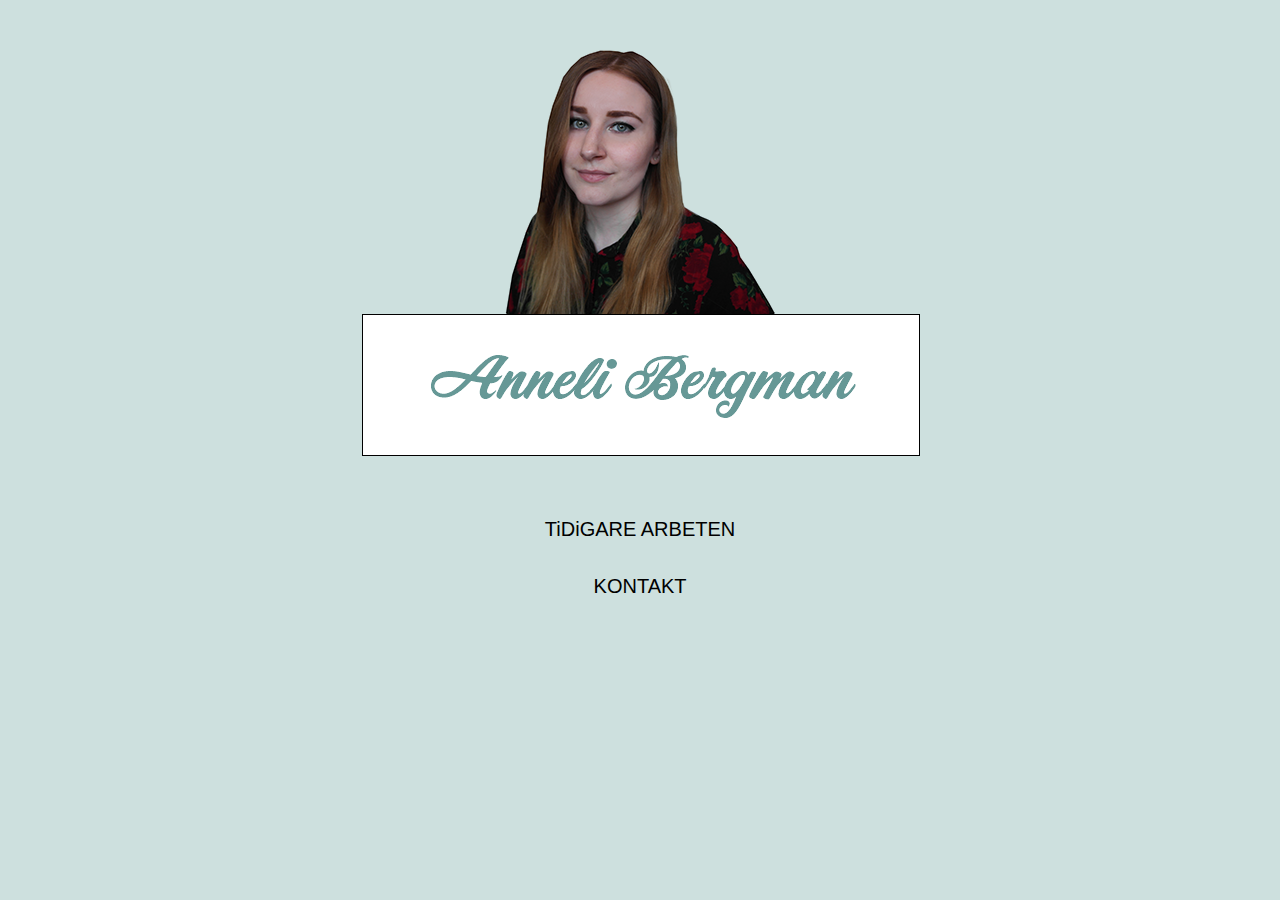
==== commit 250d0451: "008" ====
--- a/index.html
+++ b/index.html
@@ -17,7 +17,7 @@
   <title>Hem</title>
   <!-- CSS -->
   <link rel="stylesheet" type="text/css" href="css/site_global.css?crc=3798535280"/>
-  <link rel="stylesheet" type="text/css" href="css/index.css?crc=414146328" id="pagesheet"/>
+  <link rel="stylesheet" type="text/css" href="css/index.css?crc=3990538789" id="pagesheet"/>
   <!-- IE-only CSS -->
   <!--[if lt IE 9]>
   <link rel="stylesheet" type="text/css" href="css/nomq_index.css?crc=455383560" id="nomq_pagesheet"/>
@@ -45,7 +45,7 @@
      <div class="grpelem shared_content" id="u257" data-sizePolicy="fluidWidthHeight" data-pintopage="page_fixedCenter" data-leftAdjustmentDoneBy="pu257" data-content-guid="u257_content"><!-- simple frame -->
       <div class="fluid_height_spacer shared_content" data-content-guid="u257_0_content"></div>
      </div>
-     <img class="grpelem temp_no_img_src" id="u233-4" alt="Anneli Bergman" data-orig-src="images/u233-4.png?crc=238624727" data-image-width="557" src="images/blank.gif?crc=4208392903"/><!-- rasterized frame -->
+     <img class="grpelem temp_no_img_src" id="u233-4" alt="Anneli Bergman" data-orig-src="images/u233-4.png?crc=4156617508" data-image-width="557" src="images/blank.gif?crc=4208392903"/><!-- rasterized frame -->
     </div>
     <div class="clearfix colelem shared_content" id="u348-6" data-sizePolicy="fluidWidth" data-pintopage="page_fixedCenter" data-content-guid="u348-6_content"><!-- content -->
      <p id="u348-4"><span><a class="nonblock" href="porte.html"><span id="u348">TiDiGARE ARBETEN</span></a></span></p>
@@ -61,7 +61,7 @@
     <span class="museBGSize colelem placeholder" data-placeholder-for="u435_content"><!-- placeholder node --></span>
     <div class="clearfix colelem temp_no_id" data-orig-id="pu257"><!-- group -->
      <span class="grpelem placeholder" data-placeholder-for="u257_content"><!-- placeholder node --></span>
-     <img class="grpelem temp_no_id temp_no_img_src" alt="Anneli Bergman" data-orig-src="images/u233-42.png?crc=48266319" data-image-width="443" data-orig-id="u233-4" src="images/blank.gif?crc=4208392903"/><!-- rasterized frame -->
+     <img class="grpelem temp_no_id temp_no_img_src" alt="Anneli Bergman" data-orig-src="images/u233-42.png?crc=75074940" data-image-width="443" data-orig-id="u233-4" src="images/blank.gif?crc=4208392903"/><!-- rasterized frame -->
     </div>
     <span class="clearfix colelem placeholder" data-placeholder-for="u348-6_content"><!-- placeholder node --></span>
     <span class="clearfix colelem placeholder" data-placeholder-for="u459-6_content"><!-- placeholder node --></span>
@@ -73,7 +73,7 @@
     <span class="museBGSize colelem placeholder" data-placeholder-for="u435_content"><!-- placeholder node --></span>
     <div class="clearfix colelem temp_no_id" data-orig-id="pu257"><!-- group -->
      <span class="grpelem placeholder" data-placeholder-for="u257_content"><!-- placeholder node --></span>
-     <img class="grpelem temp_no_id temp_no_img_src" alt="Anneli Bergman" data-orig-src="images/u233-43.png?crc=3867384442" data-image-width="432" data-orig-id="u233-4" src="images/blank.gif?crc=4208392903"/><!-- rasterized frame -->
+     <img class="grpelem temp_no_id temp_no_img_src" alt="Anneli Bergman" data-orig-src="images/u233-43.png?crc=4011392366" data-image-width="432" data-orig-id="u233-4" src="images/blank.gif?crc=4208392903"/><!-- rasterized frame -->
     </div>
     <span class="clearfix colelem placeholder" data-placeholder-for="u348-6_content"><!-- placeholder node --></span>
     <span class="clearfix colelem placeholder" data-placeholder-for="u459-6_content"><!-- placeholder node --></span>
@@ -85,7 +85,7 @@
     <span class="museBGSize colelem placeholder" data-placeholder-for="u435_content"><!-- placeholder node --></span>
     <div class="clearfix colelem temp_no_id" data-orig-id="pu257"><!-- group -->
      <span class="grpelem placeholder" data-placeholder-for="u257_content"><!-- placeholder node --></span>
-     <img class="grpelem temp_no_id temp_no_img_src" alt="Anneli Bergman" data-orig-src="images/u233-44.png?crc=467879371" data-image-width="514" data-orig-id="u233-4" src="images/blank.gif?crc=4208392903"/><!-- rasterized frame -->
+     <img class="grpelem temp_no_id temp_no_img_src" alt="Anneli Bergman" data-orig-src="images/u233-44.png?crc=4120869060" data-image-width="514" data-orig-id="u233-4" src="images/blank.gif?crc=4208392903"/><!-- rasterized frame -->
     </div>
     <span class="clearfix colelem placeholder" data-placeholder-for="u348-6_content"><!-- placeholder node --></span>
     <span class="clearfix colelem placeholder" data-placeholder-for="u459-6_content"><!-- placeholder node --></span>
@@ -97,7 +97,7 @@
     <span class="museBGSize colelem placeholder" data-placeholder-for="u435_content"><!-- placeholder node --></span>
     <div class="clearfix colelem temp_no_id" data-orig-id="pu257"><!-- group -->
      <span class="grpelem placeholder" data-placeholder-for="u257_content"><!-- placeholder node --></span>
-     <img class="grpelem temp_no_id temp_no_img_src" alt="Anneli Bergman" data-orig-src="images/u233-45.png?crc=4223969296" data-image-width="467" data-orig-id="u233-4" src="images/blank.gif?crc=4208392903"/><!-- rasterized frame -->
+     <img class="grpelem temp_no_id temp_no_img_src" alt="Anneli Bergman" data-orig-src="images/u233-45.png?crc=346200020" data-image-width="467" data-orig-id="u233-4" src="images/blank.gif?crc=4208392903"/><!-- rasterized frame -->
     </div>
     <span class="clearfix colelem placeholder" data-placeholder-for="u348-6_content"><!-- placeholder node --></span>
     <span class="clearfix colelem placeholder" data-placeholder-for="u459-6_content"><!-- placeholder node --></span>
--- a/css/index.css
+++ b/css/index.css
@@ -1 +1 @@
-.version.index{color:#000018;background-color:#AF5F18;}#page{background-color:#CDE0DE;margin-right:auto;background-image:none;border-color:#000000;margin-left:auto;z-index:1;width:100%;border-width:0px;}#u435{-ms-filter:"progid:DXImageTransform.Microsoft.Alpha(Opacity=100)";position:relative;filter:alpha(opacity=100);background-position:left center;background-repeat:no-repeat;z-index:13;opacity:1;background-color:transparent;background-size:contain;}#pu257{z-index:2;}#u257{background-color:#FFFFFF;margin-right:-10000px;z-index:2;border-style:solid;position:relative;border-color:#000000;border-width:1px;}#u233-4{display:block;z-index:3;position:relative;margin-right:-10000px;vertical-align:top;}#u348-6{text-align:center;line-height:24px;z-index:7;position:relative;font-size:20px;background-color:transparent;}#u459-6{text-align:center;line-height:24px;z-index:14;position:relative;font-size:20px;background-color:transparent;}.html{background-color:#F5BFC7;}body{position:relative;}@media (min-width: 1171px), print{#muse_css_mq{background-color:#FFFFFF;}#bp_infinity.active{display:block;}#page{min-height:600.6000000000001px;padding-bottom:95.39999999999986px;max-width:1200px;}#u435{background-image:url("../images/sam_3960.png?crc=3817084137");width:46.34%;margin-left:26.84%;left:0px;}#u435 .fluid_height_spacer{padding-bottom:56.4748201438849%;}#pu257{width:46.5%;margin-left:26.75%;}#u257{margin-bottom:-1px;width:99.65%;margin-left:0.18%;left:5.684341886080802e-14px;}#u257 .fluid_height_spacer{padding-bottom:25.179856115107913%;}#u233-4{margin-top:34px;width:99.83%;margin-left:0.09%;left:5.684341886080802e-14px;}#u348-6{min-height:27px;margin-top:62px;width:16.17%;margin-left:41.92%;left:0px;}#u459-6{min-height:27px;margin-top:30px;width:8.67%;margin-left:45.67%;left:0px;}.css_verticalspacer .verticalspacer{height:calc(100vh - 695px);}}@media (min-width: 1143px) and (max-width: 1170px){#muse_css_mq{background-color:#000492;}#bp_1170.active{display:block;}#page{min-height:620px;padding-bottom:76px;max-width:1170px;}#u435{background-image:url("../images/sam_3960.png?crc=3817084137");width:46.5%;margin-left:26.76%;left:0px;}#u435 .fluid_height_spacer{padding-bottom:56.25%;}#pu257{width:46.42%;margin-left:26.8%;}#u257{margin-bottom:-1px;width:99.82%;margin-left:0.1%;left:-0.5000000000000568px;}#u257 .fluid_height_spacer{padding-bottom:25.092250922509223%;}#u233-4{margin-top:32px;width:81.59%;margin-left:9.21%;left:-0.5000000000000568px;}#u348-6{min-height:27px;margin-top:92px;width:16.16%;margin-left:41.93%;left:-1px;}#u459-6{min-height:27px;margin-top:31px;width:8.64%;margin-left:45.69%;left:-1px;}.css_verticalspacer .verticalspacer{height:calc(100vh - 695px);}body{overflow-x:hidden;}}@media (min-width: 1106px) and (max-width: 1142px){#muse_css_mq{background-color:#000476;}#bp_1142.active{display:block;}#page{min-height:564px;padding-bottom:132px;max-width:1142px;}#u435{background-image:url("../images/sam_3960.png?crc=3817084137");width:46.5%;margin-left:26.76%;left:-1px;}#u435 .fluid_height_spacer{padding-bottom:56.30885122410546%;}#pu257{width:46.41%;margin-left:26.8%;}#u257{margin-bottom:-1px;width:99.82%;margin-left:0.1%;left:-5.684341886080802e-14px;}#u257 .fluid_height_spacer{padding-bottom:25.14177693761815%;}#u233-4{margin-top:31px;width:81.51%;margin-left:9.25%;left:-5.684341886080802e-14px;}#u348-6{min-height:27px;margin-top:56px;width:17.17%;margin-left:41.42%;left:0px;}#u459-6{min-height:27px;margin-top:21px;width:8.67%;margin-left:45.67%;left:-1px;}.css_verticalspacer .verticalspacer{height:calc(100vh - 695px);}body{overflow-x:hidden;}}@media (min-width: 1076px) and (max-width: 1105px){#muse_css_mq{background-color:#000451;}#bp_1105.active{display:block;}#page{min-height:569px;padding-bottom:98px;max-width:1105px;}#u435{background-image:url("../images/sam_3960.png?crc=3817084137");width:46.52%;margin-left:26.75%;left:0px;}#u435 .fluid_height_spacer{padding-bottom:56.22568093385214%;}#pu257{width:46.52%;margin-left:26.75%;}#u257{margin-bottom:-1px;width:99.62%;margin-left:0.2%;left:-0.49999999999994316px;}#u257 .fluid_height_spacer{padding-bottom:25.1953125%;}#u233-4{margin-top:32px;width:100%;margin-left:0%;left:-0.49999999999994316px;}#u348-6,#u459-6{min-height:27px;margin-top:48px;width:46.52%;margin-left:26.75%;left:0px;}.css_verticalspacer .verticalspacer{height:calc(100vh - 666px);}body{overflow-x:hidden;}}@media (min-width: 1041px) and (max-width: 1075px){#muse_css_mq{background-color:#000433;}#bp_1075.active{display:block;}#page{min-height:504px;padding-top:37px;padding-bottom:126px;max-width:1075px;}#u435{background-image:url("../images/sam_3960.png?crc=3817084137");width:43.45%;margin-left:28.28%;left:-1px;}#u435 .fluid_height_spacer{padding-bottom:54.81798715203426%;}#pu257{width:43.45%;margin-left:28.28%;}#u257{margin-bottom:-1px;width:99.58%;margin-left:0.22%;left:-1px;}#u257 .fluid_height_spacer{padding-bottom:24.516129032258064%;}#u233-4{margin-top:28px;width:100%;margin-left:0%;left:-1px;}#u348-6{min-height:27px;margin-top:48px;width:43.45%;margin-left:28.28%;left:-1px;}#u459-6{min-height:27px;margin-top:32px;width:43.45%;margin-left:28.28%;left:-1px;}.css_verticalspacer .verticalspacer{height:calc(100vh - 666px);}body{overflow-x:hidden;}}@media (min-width: 989px) and (max-width: 1040px){#muse_css_mq{background-color:#000410;}#bp_1040.active{display:block;}#page{min-height:479.88903100775224px;padding-top:37px;padding-bottom:150.11096899224776px;max-width:1040px;}#u435{background-image:url("../images/sam_3960-u435-fr.png?crc=4133137788");width:43.47%;margin-left:28.27%;left:-1px;}#u435 .fluid_height_spacer{padding-bottom:54.86725663716814%;}#pu257{width:43.47%;margin-left:28.27%;}#u257{margin-bottom:-1px;width:99.56%;margin-left:0.23%;left:-1px;}#u257 .fluid_height_spacer{padding-bottom:24.444444444444443%;}#u233-4{margin-top:16px;width:99.78%;margin-left:0.12%;left:-1px;}#u348-6{min-height:27px;margin-top:34px;width:43.47%;margin-left:28.27%;left:0px;}#u459-6{min-height:27px;margin-top:33px;width:43.47%;margin-left:28.27%;left:-1px;}#u348,#u459{color:#669896;}.css_verticalspacer .verticalspacer{height:calc(100vh - 666px);}body{overflow-x:hidden;}}@media (min-width: 810px) and (max-width: 988px){#muse_css_mq{background-color:#0003dc;}#bp_988.active{display:block;}#page{min-height:416px;padding-top:20px;padding-bottom:78px;max-width:988px;}#u435{background-image:url("../images/sam_3960-u435-fr2.png?crc=158328866");width:43.43%;margin-left:28.29%;left:0px;}#u435 .fluid_height_spacer{padding-bottom:54.77855477855478%;}#pu257{width:43.53%;margin-left:28.24%;}#u257{margin-bottom:-1px;width:99.31%;margin-left:0.35%;left:0px;}#u257 .fluid_height_spacer{padding-bottom:17.56440281030445%;}#u233-4{margin-top:10px;width:99.77%;margin-left:0.12%;left:0px;}#u348-6{min-height:27px;margin-top:26px;width:43.43%;margin-left:28.29%;left:0px;}#u459-6{min-height:27px;margin-top:25px;width:43.43%;margin-left:28.29%;left:0px;}#u348,#u459{color:#669896;}.css_verticalspacer .verticalspacer{height:calc(100vh - 513px);}body{overflow-x:hidden;}}@media (min-width: 702px) and (max-width: 809px){#muse_css_mq{background-color:#000329;}#bp_809.active{display:block;}#page{min-height:365px;padding-top:20px;padding-bottom:39px;max-width:809px;}#u435{background-image:url("../images/sam_3960-u435-fr3.png?crc=486268603");width:47.59%;margin-left:26.21%;left:0px;}#u435 .fluid_height_spacer{padding-bottom:54.8051948051948%;}#pu257{width:47.59%;margin-left:26.21%;}#u257{width:99.49%;margin-left:0.26%;left:2.842170943040401e-14px;}#u257 .fluid_height_spacer{padding-bottom:17.4934725848564%;}#u233-4{margin-top:15px;width:100%;margin-left:0%;left:2.842170943040401e-14px;}#u348-6{min-height:27px;margin-top:14px;width:43.39%;margin-left:28.31%;left:0px;}#u459-6{min-height:27px;margin-top:16px;width:43.39%;margin-left:28.31%;left:0px;}#u348,#u459{color:#669896;}.css_verticalspacer .verticalspacer{height:calc(100vh - 423px);}body{overflow-x:hidden;}}@media (min-width: 586px) and (max-width: 701px){#muse_css_mq{background-color:#0002bd;}#bp_701.active{display:block;}#page{min-height:345px;padding-top:20px;padding-bottom:12px;max-width:701px;}#u435{background-image:url("../images/sam_3960-u435-fr4.png?crc=3784676750");width:50.36%;margin-left:24.83%;left:-1px;}#u435 .fluid_height_spacer{padding-bottom:54.95750708215298%;}#pu257{width:50.5%;margin-left:24.76%;}#u257{width:99.44%;margin-left:0.29%;left:-0.49999999999994316px;}#u257 .fluid_height_spacer{padding-bottom:17.613636363636363%;}#u233-4{margin-top:12px;width:99.72%;margin-left:0.15%;left:-0.49999999999994316px;}#u348-6{min-height:27px;margin-top:12px;width:43.51%;margin-left:28.25%;left:0px;}#u459-6{min-height:27px;margin-top:16px;width:43.51%;margin-left:28.25%;left:0px;}#u348-4,#u459-4{line-height:0px;}#u348,#u459{font-size:16px;color:#669896;line-height:19px;}.css_verticalspacer .verticalspacer{height:calc(100vh - 376px);}body{overflow-x:hidden;}}@media (min-width: 505px) and (max-width: 585px){#muse_css_mq{background-color:#000249;}#bp_585.active{display:block;}#page{min-height:311.8537257652521px;padding-top:20px;padding-bottom:45.14627423474792px;max-width:585px;}#u435{background-image:url("../images/sam_3960-u435-fr5.png?crc=159483096");width:53.68%;margin-left:23.17%;left:0px;}#u435 .fluid_height_spacer{padding-bottom:54.77707006369427%;}#pu257{width:53.85%;margin-left:23.08%;}#u257{margin-bottom:-1px;width:99.37%;margin-left:0.32%;left:-1px;}#u257 .fluid_height_spacer{padding-bottom:17.57188498402556%;}#u233-4{margin-top:9px;width:99.69%;margin-left:0.16%;left:-1px;}#u348-6{min-height:22px;margin-top:17px;width:43.42%;margin-left:28.3%;left:-1px;}#u459-6{min-height:27px;margin-top:18px;width:43.42%;margin-left:28.3%;left:-1px;}#u348-4,#u459-4{line-height:0px;}#u348,#u459{font-size:14px;color:#669896;line-height:17px;}.css_verticalspacer .verticalspacer{height:calc(100vh - 376px);}body{overflow-x:hidden;}}@media (min-width: 370px) and (max-width: 504px){#muse_css_mq{background-color:#0001f8;}#bp_504.active{display:block;}#page{min-height:280.89794646548216px;padding-top:15px;padding-bottom:37.102053534517836px;max-width:504px;}#u435{background-image:url("../images/sam_3960-u435-fr6.png?crc=429586368");width:51%;margin-left:24.51%;left:-1px;}#u435 .fluid_height_spacer{padding-bottom:62.2568093385214%;}#pu257{width:51.2%;margin-left:24.41%;}#u257{margin-bottom:-1px;width:99.23%;margin-left:0.39%;left:-1.4210854715202004e-14px;}#u257 .fluid_height_spacer{padding-bottom:17.1875%;}#u233-4{margin-top:7px;width:99.62%;margin-left:0.2%;left:-1.0000000000000142px;}#u348-6{min-height:21px;margin-top:22px;width:43.46%;margin-left:28.28%;left:1px;}#u459-6{min-height:18px;margin-top:15px;width:43.46%;margin-left:28.28%;left:0px;}#u348-4,#u459-4{line-height:0px;}#u348,#u459{font-size:14px;color:#669896;line-height:17px;}.css_verticalspacer .verticalspacer{height:calc(100vh - 332px);}body{overflow-x:hidden;}}@media (min-width: 327px) and (max-width: 369px){#muse_css_mq{background-color:#000171;}#bp_369.active{display:block;}#page{min-height:250.5670852336907px;padding-top:20px;padding-bottom:62.432914766309295px;max-width:369px;}#u435{background-image:url("../images/sam_3960-u435-fr7.png?crc=4143542189");width:66.94%;margin-left:16.54%;left:0px;}#u435 .fluid_height_spacer{padding-bottom:54.655870445344135%;}#pu257{width:67.21%;margin-left:16.4%;}#u257{margin-bottom:-1px;width:98.8%;margin-left:0.61%;left:-0.5px;}#u257 .fluid_height_spacer{padding-bottom:17.551020408163264%;}#u233-4{margin-top:12px;width:99.2%;margin-left:0.41%;left:-1.5px;}#u348-6{min-height:21px;margin-top:18px;width:43.37%;margin-left:28.32%;left:-1px;}#u459-6{min-height:18px;margin-top:15px;width:43.37%;margin-left:28.32%;left:-2px;}#u348-4,#u459-4{line-height:0px;}#u348,#u459{font-size:14px;color:#669896;line-height:17px;}.css_verticalspacer .verticalspacer{height:calc(100vh - 332px);}body{overflow-x:hidden;}}@media (max-width: 326px){#muse_css_mq{background-color:#000146;}#bp_326.active{display:block;}#page{min-height:218px;padding-top:20px;padding-bottom:56px;max-width:326px;}#u435{background-image:url("../images/sam_3960-u435-fr8.png?crc=3999788196");width:60.74%;margin-left:19.64%;left:-1px;}#u435 .fluid_height_spacer{padding-bottom:55.05050505050505%;}#pu257{width:61.05%;margin-left:19.48%;}#u257{margin-bottom:-1px;width:99%;margin-left:0.51%;left:-0.4999999999999929px;}#u257 .fluid_height_spacer{padding-bottom:17.258883248730964%;}#u233-4{margin-top:3px;width:99.5%;margin-left:0.26%;left:-1.499999999999993px;}#u348-6{min-height:21px;margin-top:20px;width:43.56%;margin-left:28.23%;left:0px;}#u459-6{min-height:18px;margin-top:16px;width:43.56%;margin-left:28.23%;left:-1px;}#u348-4,#u459-4{line-height:0px;}#u348,#u459{font-size:14px;color:#669896;line-height:17px;}.css_verticalspacer .verticalspacer{height:calc(100vh - 293px);}body{overflow-x:hidden;min-width:320px;}}+.version.index{color:#0000ED;background-color:#DACA25;}#page{background-color:#CDE0DE;margin-right:auto;background-image:none;border-color:#000000;margin-left:auto;z-index:1;width:100%;border-width:0px;}#u435{-ms-filter:"progid:DXImageTransform.Microsoft.Alpha(Opacity=100)";position:relative;filter:alpha(opacity=100);background-position:left center;background-repeat:no-repeat;z-index:13;opacity:1;background-color:transparent;background-size:contain;}#pu257{z-index:2;}#u257{background-color:#FFFFFF;margin-right:-10000px;z-index:2;border-style:solid;position:relative;border-color:#000000;border-width:1px;}#u233-4{display:block;z-index:3;position:relative;margin-right:-10000px;vertical-align:top;}#u348-6{text-align:center;line-height:24px;z-index:7;position:relative;font-size:20px;background-color:transparent;}#u459-6{text-align:center;line-height:24px;z-index:14;position:relative;font-size:20px;background-color:transparent;}.html{background-color:#CDE0DE;}body{position:relative;}@media (min-width: 1171px), print{#muse_css_mq{background-color:#FFFFFF;}#bp_infinity.active{display:block;}#page{min-height:600.6000000000001px;padding-bottom:95.39999999999986px;max-width:1200px;}#u435{background-image:url("../images/sam_3960.png?crc=3817084137");width:46.34%;margin-left:26.84%;left:0px;}#u435 .fluid_height_spacer{padding-bottom:56.4748201438849%;}#pu257{width:46.5%;margin-left:26.75%;}#u257{margin-bottom:-1px;width:99.65%;margin-left:0.18%;left:5.684341886080802e-14px;}#u257 .fluid_height_spacer{padding-bottom:25.179856115107913%;}#u233-4{margin-top:34px;width:99.83%;margin-left:0.09%;left:5.684341886080802e-14px;}#u348-6{min-height:27px;margin-top:62px;width:16.17%;margin-left:41.92%;left:0px;}#u459-6{min-height:27px;margin-top:30px;width:8.67%;margin-left:45.67%;left:0px;}.css_verticalspacer .verticalspacer{height:calc(100vh - 695px);}}@media (min-width: 1143px) and (max-width: 1170px){#muse_css_mq{background-color:#000492;}#bp_1170.active{display:block;}#page{min-height:620px;padding-bottom:76px;max-width:1170px;}#u435{background-image:url("../images/sam_3960.png?crc=3817084137");width:46.5%;margin-left:26.76%;left:0px;}#u435 .fluid_height_spacer{padding-bottom:56.25%;}#pu257{width:46.42%;margin-left:26.8%;}#u257{margin-bottom:-1px;width:99.82%;margin-left:0.1%;left:-0.5000000000000568px;}#u257 .fluid_height_spacer{padding-bottom:25.092250922509223%;}#u233-4{margin-top:32px;width:81.59%;margin-left:9.21%;left:-0.5000000000000568px;}#u348-6{min-height:27px;margin-top:92px;width:16.16%;margin-left:41.93%;left:-1px;}#u459-6{min-height:27px;margin-top:31px;width:8.64%;margin-left:45.69%;left:-1px;}.css_verticalspacer .verticalspacer{height:calc(100vh - 695px);}body{overflow-x:hidden;}}@media (min-width: 1106px) and (max-width: 1142px){#muse_css_mq{background-color:#000476;}#bp_1142.active{display:block;}#page{min-height:564px;padding-bottom:132px;max-width:1142px;}#u435{background-image:url("../images/sam_3960.png?crc=3817084137");width:46.5%;margin-left:26.76%;left:-1px;}#u435 .fluid_height_spacer{padding-bottom:56.30885122410546%;}#pu257{width:46.41%;margin-left:26.8%;}#u257{margin-bottom:-1px;width:99.82%;margin-left:0.1%;left:-5.684341886080802e-14px;}#u257 .fluid_height_spacer{padding-bottom:25.14177693761815%;}#u233-4{margin-top:31px;width:81.51%;margin-left:9.25%;left:-5.684341886080802e-14px;}#u348-6{min-height:27px;margin-top:56px;width:17.17%;margin-left:41.42%;left:0px;}#u459-6{min-height:27px;margin-top:21px;width:8.67%;margin-left:45.67%;left:-1px;}.css_verticalspacer .verticalspacer{height:calc(100vh - 695px);}body{overflow-x:hidden;}}@media (min-width: 1076px) and (max-width: 1105px){#muse_css_mq{background-color:#000451;}#bp_1105.active{display:block;}#page{min-height:569px;padding-bottom:98px;max-width:1105px;}#u435{background-image:url("../images/sam_3960.png?crc=3817084137");width:46.52%;margin-left:26.75%;left:0px;}#u435 .fluid_height_spacer{padding-bottom:56.22568093385214%;}#pu257{width:46.52%;margin-left:26.75%;}#u257{margin-bottom:-1px;width:99.62%;margin-left:0.2%;left:-0.49999999999994316px;}#u257 .fluid_height_spacer{padding-bottom:25.1953125%;}#u233-4{margin-top:32px;width:100%;margin-left:0%;left:-0.49999999999994316px;}#u348-6,#u459-6{min-height:27px;margin-top:48px;width:46.52%;margin-left:26.75%;left:0px;}.css_verticalspacer .verticalspacer{height:calc(100vh - 666px);}body{overflow-x:hidden;}}@media (min-width: 1041px) and (max-width: 1075px){#muse_css_mq{background-color:#000433;}#bp_1075.active{display:block;}#page{min-height:504px;padding-top:37px;padding-bottom:126px;max-width:1075px;}#u435{background-image:url("../images/sam_3960.png?crc=3817084137");width:43.45%;margin-left:28.28%;left:-1px;}#u435 .fluid_height_spacer{padding-bottom:54.81798715203426%;}#pu257{width:43.45%;margin-left:28.28%;}#u257{margin-bottom:-1px;width:99.58%;margin-left:0.22%;left:-1px;}#u257 .fluid_height_spacer{padding-bottom:24.516129032258064%;}#u233-4{margin-top:28px;width:100%;margin-left:0%;left:-1px;}#u348-6{min-height:27px;margin-top:48px;width:43.45%;margin-left:28.28%;left:-1px;}#u459-6{min-height:27px;margin-top:32px;width:43.45%;margin-left:28.28%;left:-1px;}.css_verticalspacer .verticalspacer{height:calc(100vh - 666px);}body{overflow-x:hidden;}}@media (min-width: 989px) and (max-width: 1040px){#muse_css_mq{background-color:#000410;}#bp_1040.active{display:block;}#page{min-height:479.88903100775224px;padding-top:37px;padding-bottom:150.11096899224776px;max-width:1040px;}#u435{background-image:url("../images/sam_3960-u435-fr.png?crc=4133137788");width:43.47%;margin-left:28.27%;left:-1px;}#u435 .fluid_height_spacer{padding-bottom:54.86725663716814%;}#pu257{width:43.47%;margin-left:28.27%;}#u257{margin-bottom:-1px;width:99.56%;margin-left:0.23%;left:-1px;}#u257 .fluid_height_spacer{padding-bottom:24.444444444444443%;}#u233-4{margin-top:16px;width:99.78%;margin-left:0.12%;left:-1px;}#u348-6{min-height:27px;margin-top:34px;width:43.47%;margin-left:28.27%;left:0px;}#u459-6{min-height:27px;margin-top:33px;width:43.47%;margin-left:28.27%;left:-1px;}#u348,#u459{color:#669896;}.css_verticalspacer .verticalspacer{height:calc(100vh - 666px);}body{overflow-x:hidden;}}@media (min-width: 810px) and (max-width: 988px){#muse_css_mq{background-color:#0003dc;}#bp_988.active{display:block;}#page{min-height:416px;padding-top:20px;padding-bottom:78px;max-width:988px;}#u435{background-image:url("../images/sam_3960-u435-fr2.png?crc=158328866");width:43.43%;margin-left:28.29%;left:0px;}#u435 .fluid_height_spacer{padding-bottom:54.77855477855478%;}#pu257{width:43.53%;margin-left:28.24%;}#u257{margin-bottom:-1px;width:99.31%;margin-left:0.35%;left:0px;}#u257 .fluid_height_spacer{padding-bottom:17.56440281030445%;}#u233-4{margin-top:10px;width:99.77%;margin-left:0.12%;left:0px;}#u348-6{min-height:27px;margin-top:26px;width:43.43%;margin-left:28.29%;left:0px;}#u459-6{min-height:27px;margin-top:25px;width:43.43%;margin-left:28.29%;left:0px;}#u348,#u459{color:#669896;}.css_verticalspacer .verticalspacer{height:calc(100vh - 513px);}body{overflow-x:hidden;}}@media (min-width: 702px) and (max-width: 809px){#muse_css_mq{background-color:#000329;}#bp_809.active{display:block;}#page{min-height:365px;padding-top:20px;padding-bottom:39px;max-width:809px;}#u435{background-image:url("../images/sam_3960-u435-fr3.png?crc=486268603");width:47.59%;margin-left:26.21%;left:0px;}#u435 .fluid_height_spacer{padding-bottom:54.8051948051948%;}#pu257{width:47.59%;margin-left:26.21%;}#u257{width:99.49%;margin-left:0.26%;left:2.842170943040401e-14px;}#u257 .fluid_height_spacer{padding-bottom:17.4934725848564%;}#u233-4{margin-top:15px;width:100%;margin-left:0%;left:2.842170943040401e-14px;}#u348-6{min-height:27px;margin-top:14px;width:43.39%;margin-left:28.31%;left:0px;}#u459-6{min-height:27px;margin-top:16px;width:43.39%;margin-left:28.31%;left:0px;}#u348,#u459{color:#669896;}.css_verticalspacer .verticalspacer{height:calc(100vh - 423px);}body{overflow-x:hidden;}}@media (min-width: 586px) and (max-width: 701px){#muse_css_mq{background-color:#0002bd;}#bp_701.active{display:block;}#page{min-height:345px;padding-top:20px;padding-bottom:12px;max-width:701px;}#u435{background-image:url("../images/sam_3960-u435-fr4.png?crc=3784676750");width:50.36%;margin-left:24.83%;left:-1px;}#u435 .fluid_height_spacer{padding-bottom:54.95750708215298%;}#pu257{width:50.5%;margin-left:24.76%;}#u257{width:99.44%;margin-left:0.29%;left:-0.49999999999994316px;}#u257 .fluid_height_spacer{padding-bottom:17.613636363636363%;}#u233-4{margin-top:12px;width:99.72%;margin-left:0.15%;left:-0.49999999999994316px;}#u348-6{min-height:27px;margin-top:12px;width:43.51%;margin-left:28.25%;left:0px;}#u459-6{min-height:27px;margin-top:16px;width:43.51%;margin-left:28.25%;left:0px;}#u348-4,#u459-4{line-height:0px;}#u348,#u459{font-size:16px;color:#669896;line-height:19px;}.css_verticalspacer .verticalspacer{height:calc(100vh - 376px);}body{overflow-x:hidden;}}@media (min-width: 505px) and (max-width: 585px){#muse_css_mq{background-color:#000249;}#bp_585.active{display:block;}#page{min-height:311.8537257652521px;padding-top:20px;padding-bottom:45.14627423474792px;max-width:585px;}#u435{background-image:url("../images/sam_3960-u435-fr5.png?crc=159483096");width:53.68%;margin-left:23.17%;left:0px;}#u435 .fluid_height_spacer{padding-bottom:54.77707006369427%;}#pu257{width:53.85%;margin-left:23.08%;}#u257{margin-bottom:-1px;width:99.37%;margin-left:0.32%;left:-1px;}#u257 .fluid_height_spacer{padding-bottom:17.57188498402556%;}#u233-4{margin-top:9px;width:99.69%;margin-left:0.16%;left:-1px;}#u348-6{min-height:22px;margin-top:17px;width:43.42%;margin-left:28.3%;left:-1px;}#u459-6{min-height:27px;margin-top:18px;width:43.42%;margin-left:28.3%;left:-1px;}#u348-4,#u459-4{line-height:0px;}#u348,#u459{font-size:14px;color:#669896;line-height:17px;}.css_verticalspacer .verticalspacer{height:calc(100vh - 376px);}body{overflow-x:hidden;}}@media (min-width: 370px) and (max-width: 504px){#muse_css_mq{background-color:#0001f8;}#bp_504.active{display:block;}#page{min-height:280.89794646548216px;padding-top:15px;padding-bottom:37.102053534517836px;max-width:504px;}#u435{background-image:url("../images/sam_3960-u435-fr6.png?crc=429586368");width:51%;margin-left:24.51%;left:-1px;}#u435 .fluid_height_spacer{padding-bottom:62.2568093385214%;}#pu257{width:51.2%;margin-left:24.41%;}#u257{margin-bottom:-1px;width:99.23%;margin-left:0.39%;left:-1.4210854715202004e-14px;}#u257 .fluid_height_spacer{padding-bottom:17.1875%;}#u233-4{margin-top:7px;width:99.62%;margin-left:0.2%;left:-1.0000000000000142px;}#u348-6{min-height:21px;margin-top:22px;width:43.46%;margin-left:28.28%;left:1px;}#u459-6{min-height:18px;margin-top:15px;width:43.46%;margin-left:28.28%;left:0px;}#u348-4,#u459-4{line-height:0px;}#u348,#u459{font-size:14px;color:#669896;line-height:17px;}.css_verticalspacer .verticalspacer{height:calc(100vh - 332px);}body{overflow-x:hidden;}}@media (min-width: 327px) and (max-width: 369px){#muse_css_mq{background-color:#000171;}#bp_369.active{display:block;}#page{min-height:250.5670852336907px;padding-top:20px;padding-bottom:62.432914766309295px;max-width:369px;}#u435{background-image:url("../images/sam_3960-u435-fr7.png?crc=4143542189");width:66.94%;margin-left:16.54%;left:0px;}#u435 .fluid_height_spacer{padding-bottom:54.655870445344135%;}#pu257{width:67.21%;margin-left:16.4%;}#u257{margin-bottom:-1px;width:98.8%;margin-left:0.61%;left:-0.5px;}#u257 .fluid_height_spacer{padding-bottom:17.551020408163264%;}#u233-4{margin-top:12px;width:99.2%;margin-left:0.41%;left:-1.5px;}#u348-6{min-height:21px;margin-top:18px;width:43.37%;margin-left:28.32%;left:-1px;}#u459-6{min-height:18px;margin-top:15px;width:43.37%;margin-left:28.32%;left:-2px;}#u348-4,#u459-4{line-height:0px;}#u348,#u459{font-size:14px;color:#669896;line-height:17px;}.css_verticalspacer .verticalspacer{height:calc(100vh - 332px);}body{overflow-x:hidden;}}@media (max-width: 326px){#muse_css_mq{background-color:#000146;}#bp_326.active{display:block;}#page{min-height:218px;padding-top:20px;padding-bottom:56px;max-width:326px;}#u435{background-image:url("../images/sam_3960-u435-fr8.png?crc=3999788196");width:60.74%;margin-left:19.64%;left:-1px;}#u435 .fluid_height_spacer{padding-bottom:55.05050505050505%;}#pu257{width:61.05%;margin-left:19.48%;}#u257{margin-bottom:-1px;width:99%;margin-left:0.51%;left:-0.4999999999999929px;}#u257 .fluid_height_spacer{padding-bottom:17.258883248730964%;}#u233-4{margin-top:3px;width:99.5%;margin-left:0.26%;left:-1.499999999999993px;}#u348-6{min-height:21px;margin-top:20px;width:43.56%;margin-left:28.23%;left:0px;}#u459-6{min-height:18px;margin-top:16px;width:43.56%;margin-left:28.23%;left:-1px;}#u348-4,#u459-4{line-height:0px;}#u348,#u459{font-size:14px;color:#669896;line-height:17px;}.css_verticalspacer .verticalspacer{height:calc(100vh - 293px);}body{overflow-x:hidden;min-width:320px;}}